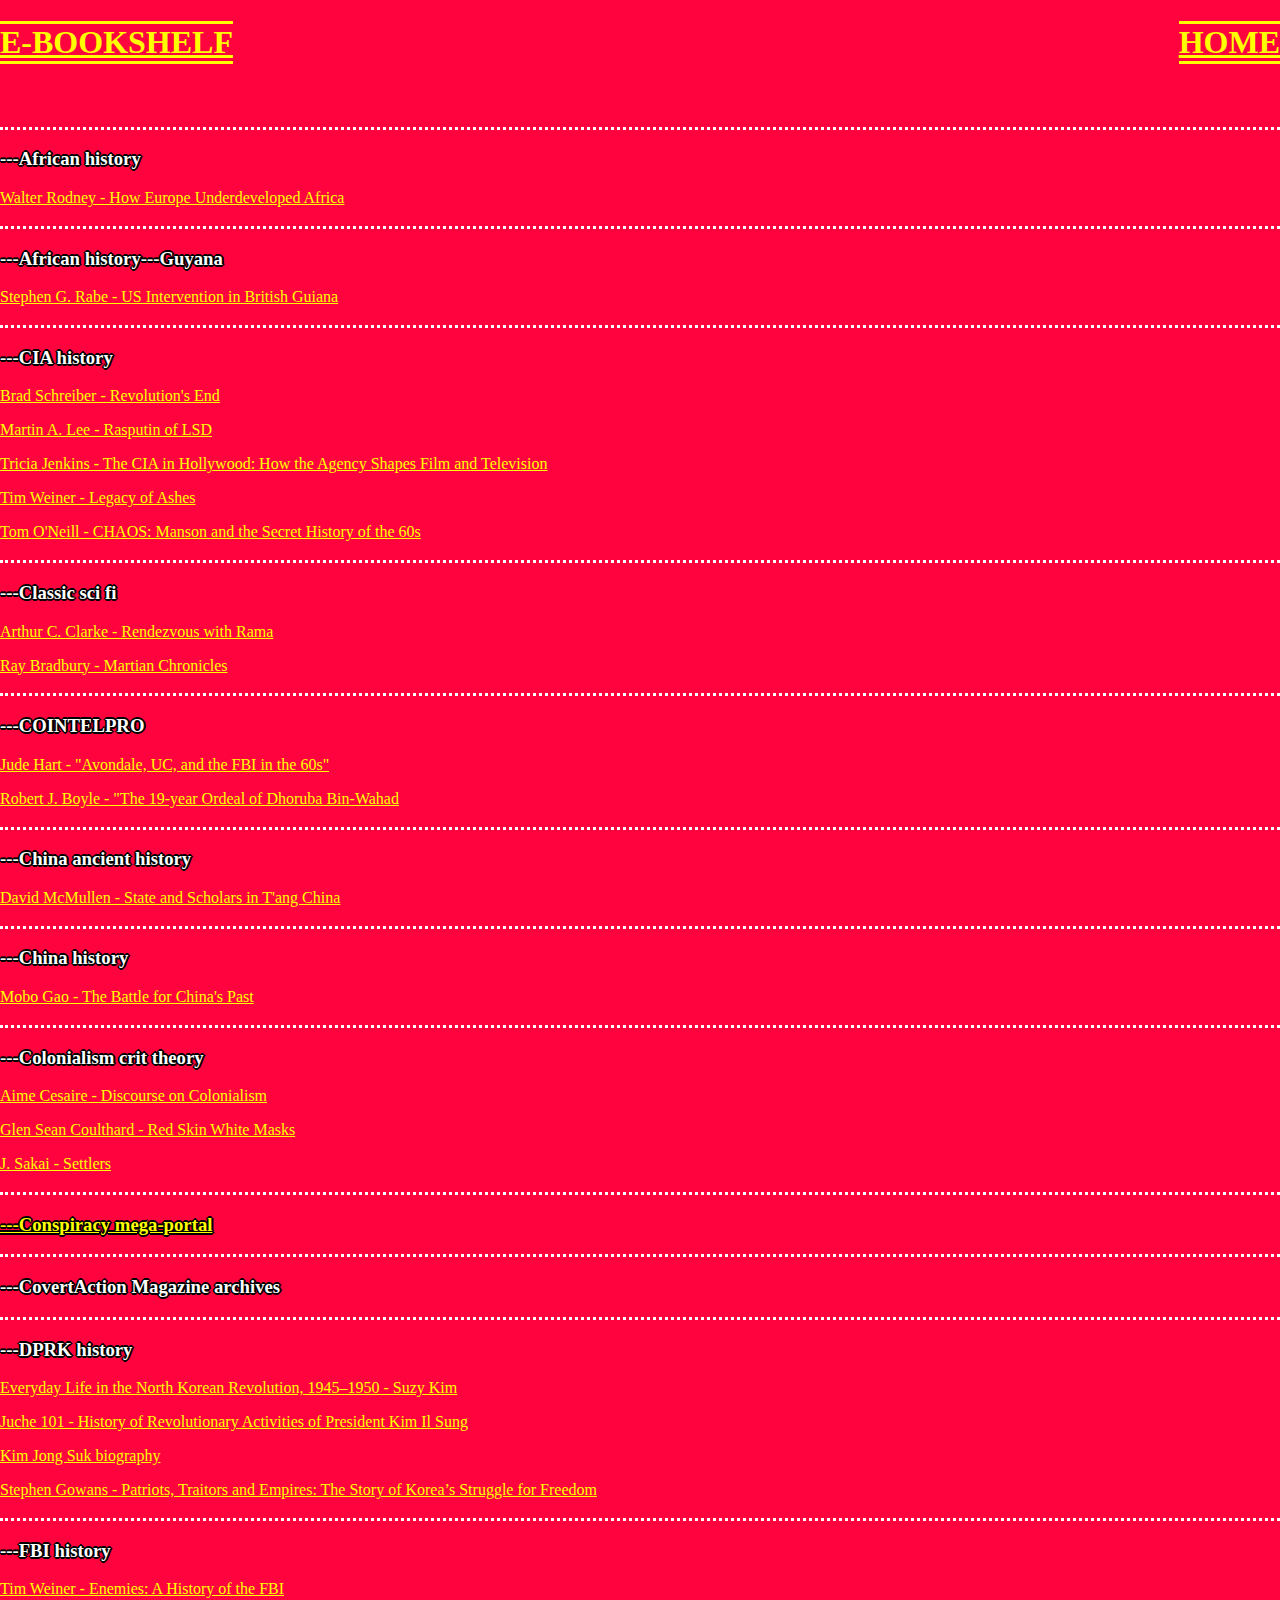
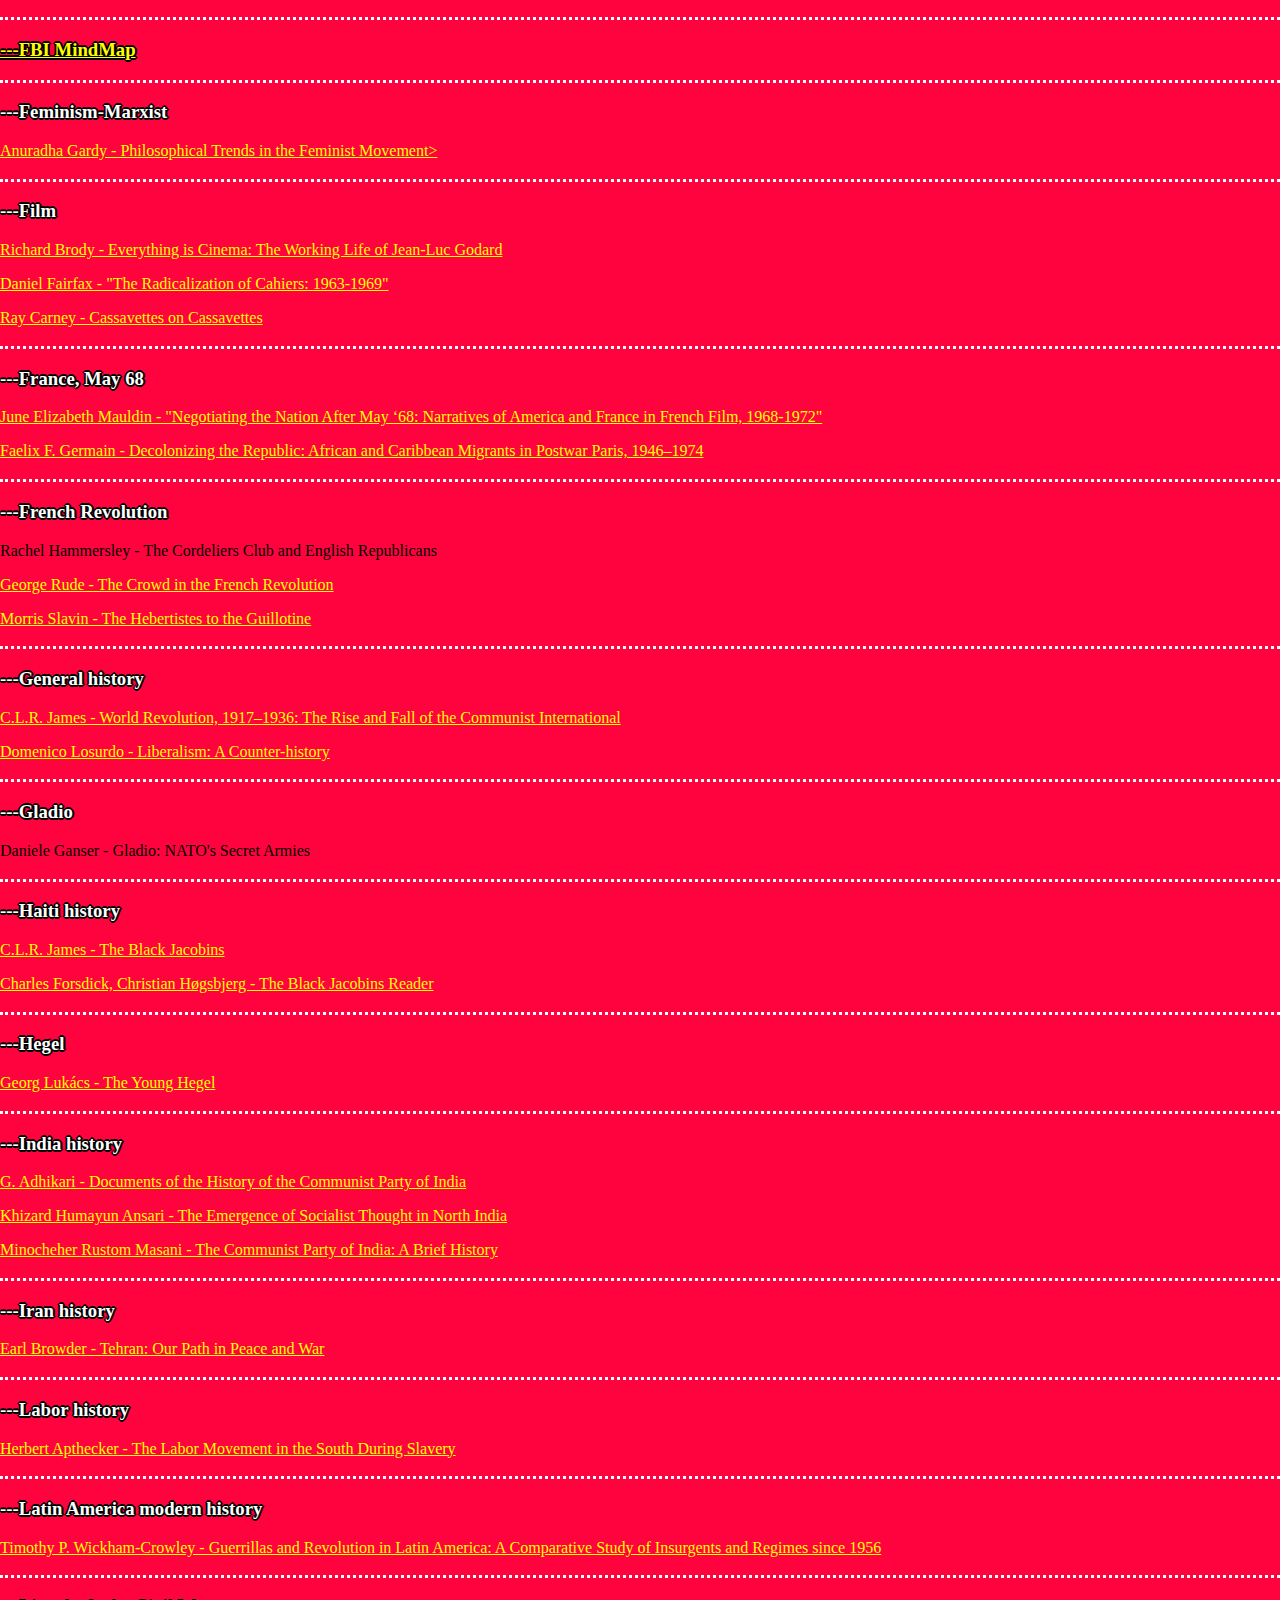
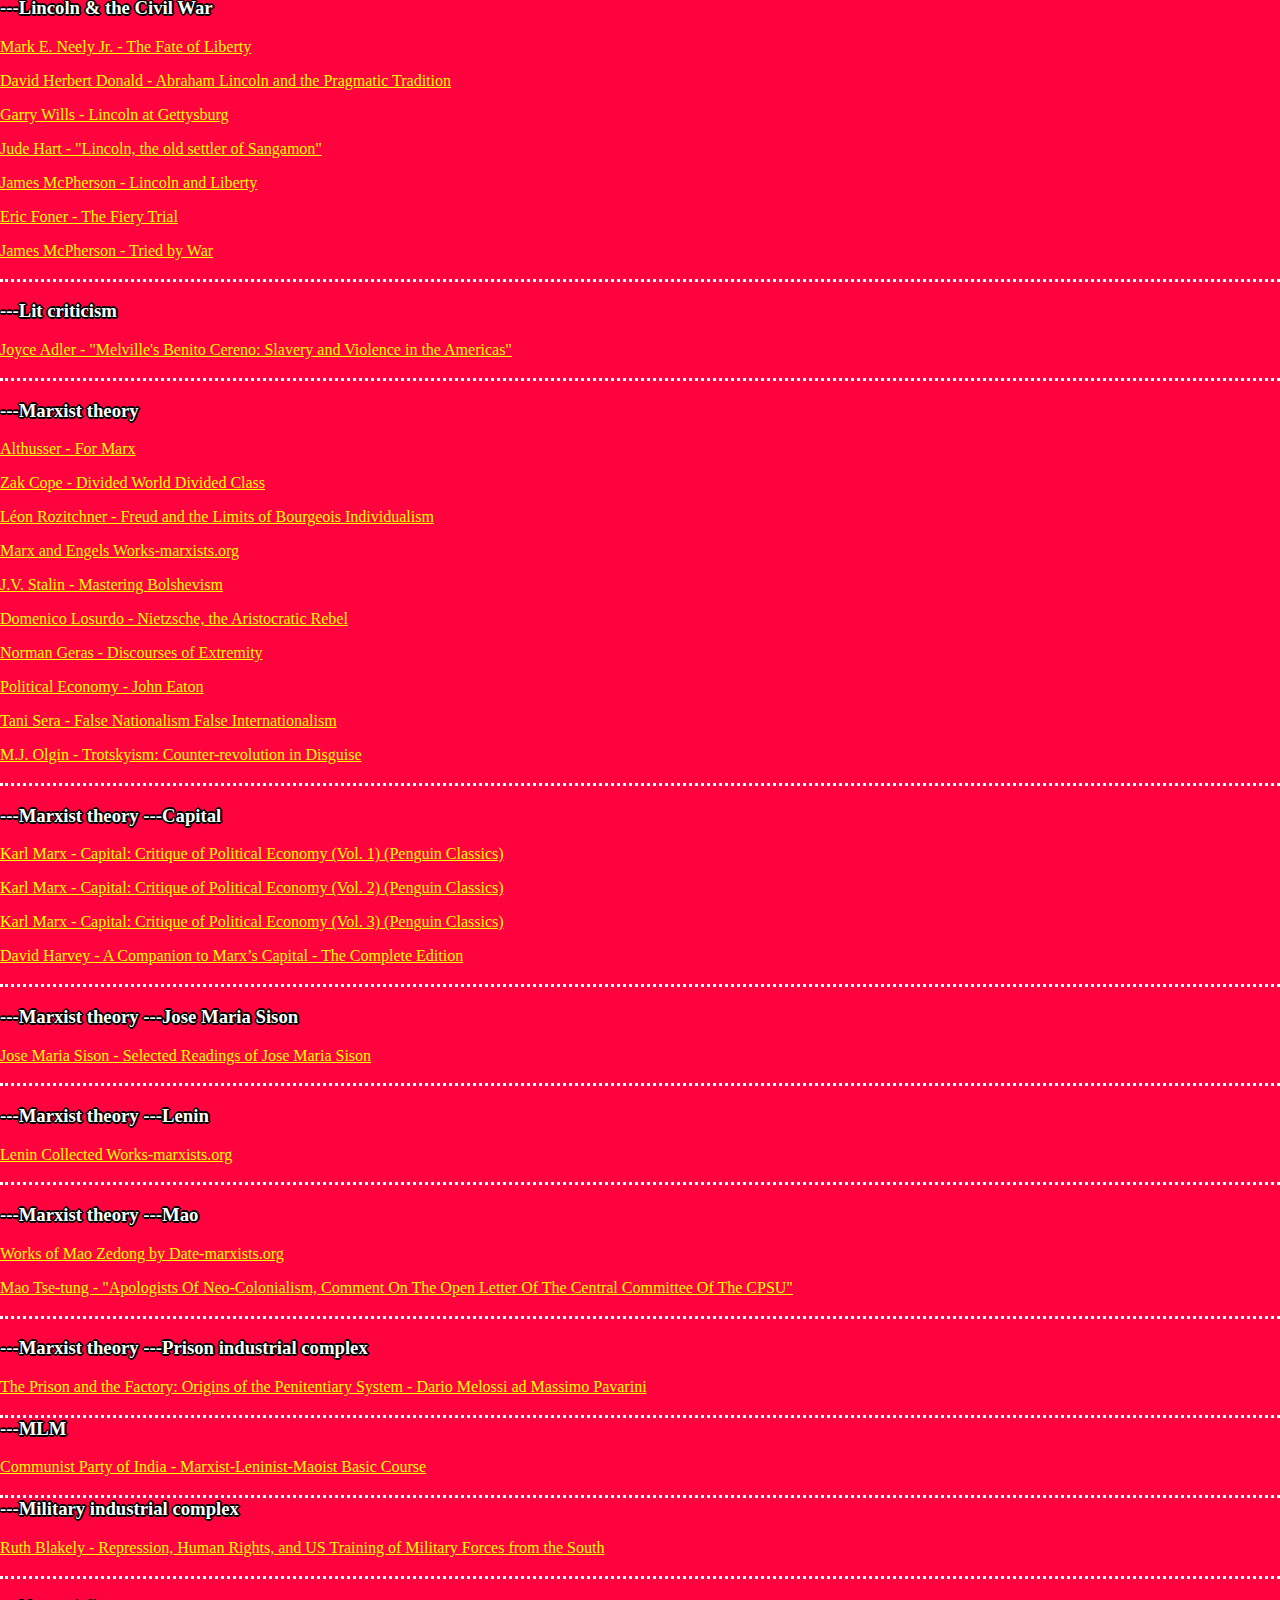
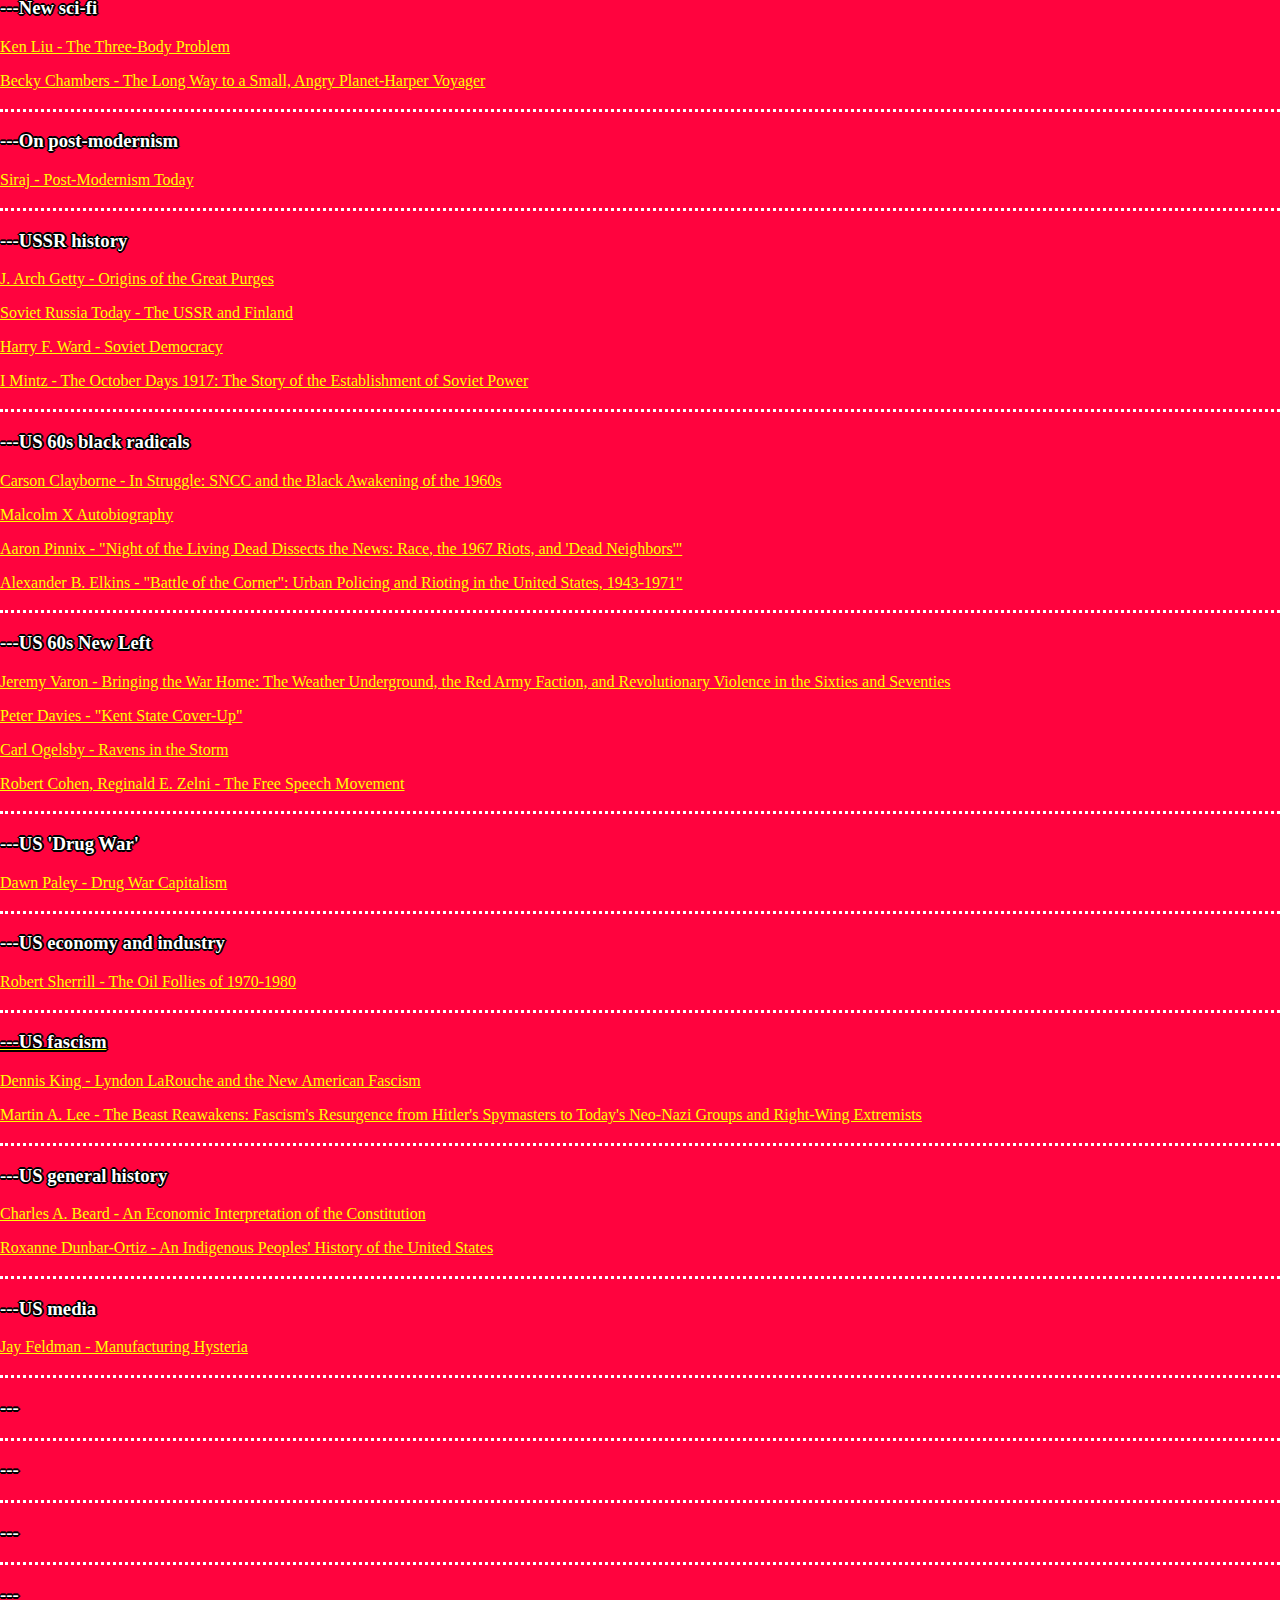
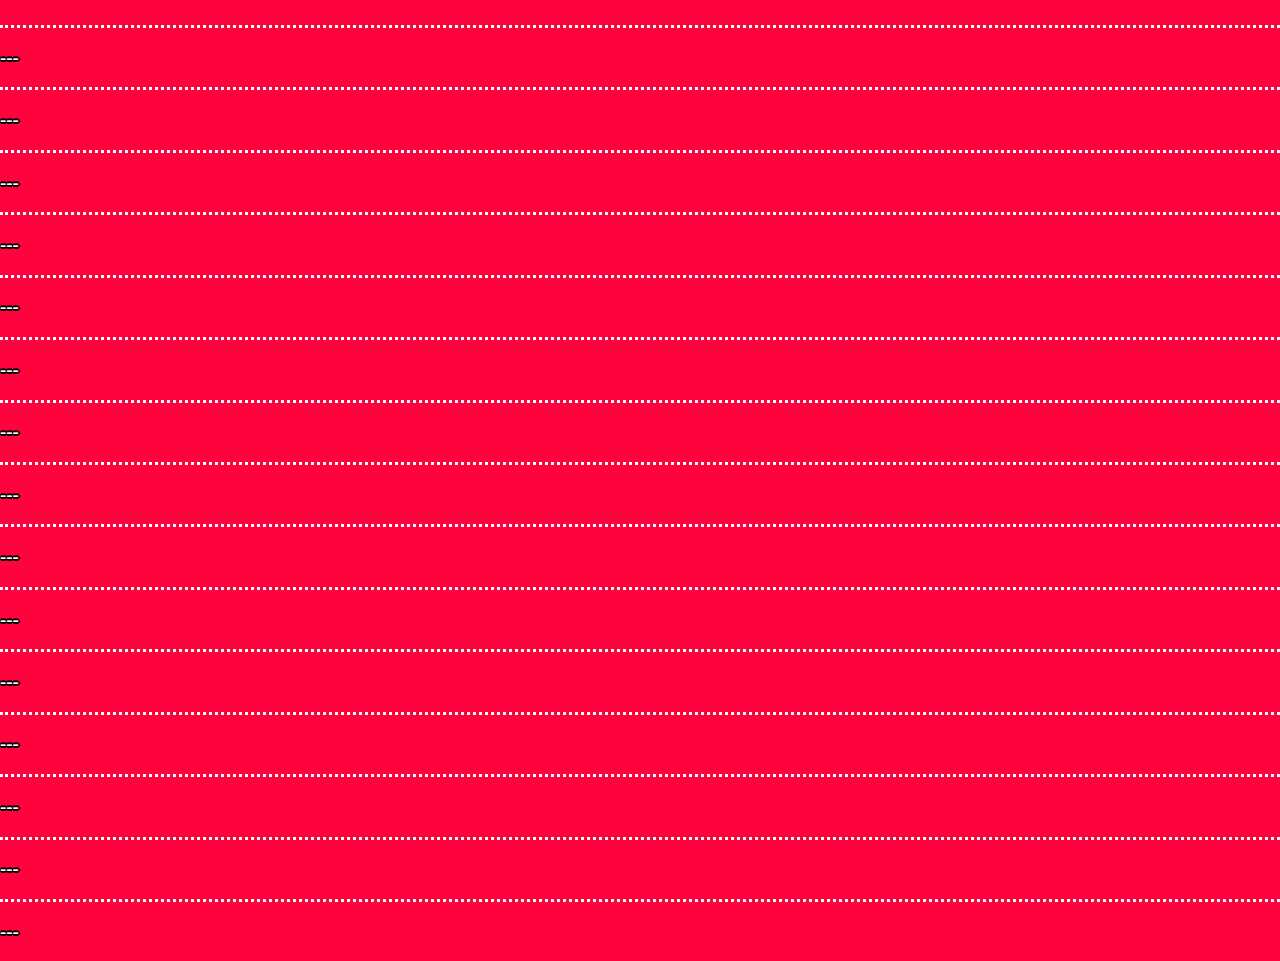
==== e-library website/bookshelf.html @ dd5282a6 "update 5-26" ====
<!DOCTYPE html>
<html>
 <head>
  <link href="css/style.css" rel="stylesheet">
 </head>

 <body>
 <h1 id="EBOOKSHELF"><a href="bookshelf.html">E-BOOKSHELF</a></h1> <h1 id="HOME"><a href="index.html">HOME</a></h1>
 <br>
 <div id=BOOKS>
  <div id=Africanhistory><h3><p>---African history</p></h3></div>
   <p><a href="https://f004.backblazeb2.com/file/ResearchPDFsBooks/e-Library/African+history/Babu%2C+Abdul+Rahman+Mohamed_Davis%2C+Angela+Yvonne_Harding%2C+Vincent_Hill%2C+Robert+A._Rodney%2C+Walter_Strickland%2C+William+-+How+Europe+Underdeveloped+Africa-Verso+Books+(2018).epub"target="_blank">Walter Rodney - How Europe Underdeveloped Africa</a></p>
  <div id=AfricanhistoryGuyana><h3><p>---African history---Guyana</p></h3></div>
   <p><a href="https://f004.backblazeb2.com/file/ResearchPDFsBooks/e-Library/African+history/Guyana/(The+New+Cold+War+History)+Stephen+G.+Rabe+-+U.S.+Intervention+in+British+Guiana_+A+Cold+War+Story-The+University+of+North+Carolina+Press+(2005).pdf"target="_blank">Stephen G. Rabe - US Intervention in British Guiana</a></p>
  <div id=CIAhistory><h3><p>---CIA history</p></h3></div>
   <p><a href="https://f004.backblazeb2.com/file/ResearchPDFsBooks/e-Library/CIA+history/Brad+Schreiber+-+Revolution%E2%80%99s+End_+The+Patty+Hearst+Kidnapping%2C+Mind+Control%2C+and+the+Secret+History+of+Donald+DeFreeze+and+the+SLA+(2016%2C+Skyhorse+Publishing)+-+libgen.lc.epub"target="_blank">Brad Schreiber - Revolution's End</a></p>
   <p><a href="https://f004.backblazeb2.com/file/ResearchPDFsBooks/e-Library/CIA+history/Lee%2CShlain+-+Acid+Dreams.+The+Complete+Social+History+of+LSD+(1985).pdf"target="_blank">Martin A. Lee - Rasputin of LSD</a></p>
   <p><a href="https://f004.backblazeb2.com/file/ResearchPDFsBooks/e-Library/CIA+history/The+CIA+in+Hollywood+How+the+Agency+Shapes+Film+and+Television+by+Tricia+Jenkins.pdf"target="_blank">Tricia Jenkins - The CIA in Hollywood: How the Agency Shapes Film and Television</a></p> 
   <p><a href="https://f004.backblazeb2.com/file/ResearchPDFsBooks/e-Library/CIA+history/Tim+Weiner+-+Legacy+of+Ashes_+The+History+of+the+CIA-Anchor+(2008).epub"target="_blank">Tim Weiner - Legacy of Ashes</a></p>
   <p><a href="https://f004.backblazeb2.com/file/ResearchPDFsBooks/e-Library/CIA+history/Tom%2BO%E2%80%99Neill_%2BDan%2BPiepenbring%2B-%2BChaos_%2BCharles%2BManson%2C%2Bthe%2BCIA%2C%2Band%2Bthe%2BSecret%2BHistory%2Bof%2Bthe%2BSixties-Little%2C%2BBrown%2Band%2BCompany%2B(2019).epub"target="_blank">Tom O'Neill - CHAOS: Manson and the Secret History of the 60s</a></p>
  <div id=Classicscifi><h3><p>---Classic sci fi</p></h3></div>
   <p><a href="https://f004.backblazeb2.com/file/ResearchPDFsBooks/e-Library/Classic+sci-fi/Arthur+C.+Clarke+-+Rendezvous+with+Rama-RosettaBooks+(2012).epub"target="_blank">Arthur C. Clarke - Rendezvous with Rama</a></p>
   <p><a href="https://f004.backblazeb2.com/file/ResearchPDFsBooks/e-Library/Classic+sci-fi/Ray+Bradbury+-+Martian+Chronicles-unknown+(1977).pdf"target="_blank">Ray Bradbury - Martian Chronicles</a></p>  
  <div id=COINTELPRO><h3><p>---COINTELPRO</p></h3></div>
   <p><a href="https://f004.backblazeb2.com/file/ResearchPDFsBooks/e-Library/COINTELPRO/Avondale%2C+UC%2C+and+the+FBI+in+the+60s.docx"target="_blank">Jude Hart - "Avondale, UC, and the FBI in the 60s"</a></p>
   <p><a href="https://f004.backblazeb2.com/file/ResearchPDFsBooks/e-Library/COINTELPRO/Robert+J.+Boyle+-+The+19-year+ordeal+of+dhoruba+bin-wahad.pdf"target="_blank">Robert J. Boyle - "The 19-year Ordeal of Dhoruba Bin-Wahad</a></p>
  <div id=Chinancienthistory><h3><p>---China ancient history</p></h3></div>
   <p><a href="https://f004.backblazeb2.com/file/ResearchPDFsBooks/e-Library/China+ancient+history/David+McMullen+-+State+And+Scholars+In+T%E2%80%99ang+China-Cambridge+University+Press+(1988).pdf"target="_blank">David McMullen - State and Scholars in T'ang China</a></p>  
  <div id=Chinahistory><h3><p>---China history</p></h3></div>
   <p><a href="https://f004.backblazeb2.com/file/ResearchPDFsBooks/e-Library/China+history/battle-for-chinas-past.pdf"target="_blank">Mobo Gao - The Battle for China's Past</a></p>
  <div id=Colonialism><h3><p>---Colonialism crit theory</p></h3></div>
   <p><a href="https://f004.backblazeb2.com/file/ResearchPDFsBooks/e-Library/Colonialism+crit+theory/Aime+Cesaire+-+Discourse+on+Colonialism-Monthly+Review+Press+(2001).pdf"target="_blank">Aime Cesaire - Discourse on Colonialism</a></p>
   <p><a href="https://f004.backblazeb2.com/file/ResearchPDFsBooks/e-Library/Colonialism+crit+theory/Coulthard+-+Red+Skin+White+Masks.pdf"target="_blank">Glen Sean Coulthard - Red Skin White Masks</a></p>
   <p><a href="https://f004.backblazeb2.com/file/ResearchPDFsBooks/e-Library/Colonialism+crit+theory/Coulthard+-+Red+Skin+White+Masks.pdf"target="_blank">J. Sakai - Settlers</a></p>
  <div id=Portal><h3><p><a href="portal.html">---Conspiracy mega-portal</a></p></h3></div>
  <div id=CovertAction><h3><p>---CovertAction Magazine archives</p></h3></div>
  <div id=DPRKhistory><h3><p>---DPRK history</p></h3></div>
   <p><a href="https://f004.backblazeb2.com/file/ResearchPDFsBooks/e-Library/DPRK+history/Everyday+Life+in+the+North+Korea+-+Suzy+Kim.pdf"target="_blank">Everyday Life in the North Korean Revolution, 1945–1950 - Suzy Kim</a></p>
   <p><a href="https://f004.backblazeb2.com/file/ResearchPDFsBooks/e-Library/DPRK+history/history+of+revolutionary+activities+of+president+kim+il+sung.pdf"target="_blank">Juche 101 - History of Revolutionary Activities of President Kim Il Sung</a></p>
   <p><a href="https://f004.backblazeb2.com/file/ResearchPDFsBooks/e-Library/DPRK+history/KIM-JONG-SUK-biography-e.pdf"target="_blank">Kim Jong Suk biography</a></p>
   <p><a href="https://f004.backblazeb2.com/file/ResearchPDFsBooks/e-Library/DPRK+history/Stephen+Gowans+-+Patriots%2C+Traitors+and+Empires_+The+Story+of+Korea%E2%80%99s+Struggle+for+Freedom+(2018%2C+Baraka+Books).pdf"target="_blank">Stephen Gowans - Patriots, Traitors and Empires: The Story of Korea’s Struggle for Freedom</a></p>
  <div id=FBIhistory><h3><p>---FBI history</p></h3></div>
   <p><a href="https://f004.backblazeb2.com/file/ResearchPDFsBooks/e-Library/FBI+history/Tim+Weiner+-+Enemies_+A+history+of+the+FBI-Random+House+(2012).epub"target="_blank">Tim Weiner - Enemies: A History of the FBI</a></p>
      <div id=FBImindmap><h3><p><a href="mindmap/fbimindmap.html">---FBI MindMap<a></p></h3></div>
  <div id=FeminismMarxist><h3><p>---Feminism-Marxist</p></h3></div>
   <p><a href="https://f004.backblazeb2.com/file/ResearchPDFsBooks/e-Library/FBI+history/Athan+G.+Theoharis+-+The+FBI+and+American+Democracy.pdf"target="_blank">Anuradha Gardy - Philosophical Trends in the Feminist Movement></a></p>
  <div id=Film><h3><p>---Film</p></h3></div>
   <p><a href="https://f004.backblazeb2.com/file/ResearchPDFsBooks/e-Library/Film/Richard+Brody+-+Everything+Is+Cinema_+The+Working+Life+of+Jean-Luc+Godard+(2009%2C+Picador)+-+libgen.lc.epub"target="_blank">Richard Brody - Everything is Cinema: The Working Life of Jean-Luc Godard</a></p>
   <p><a href="https://f004.backblazeb2.com/file/ResearchPDFsBooks/e-Library/Film/The+Radicalization+of+Cahiers+du+Cinema.pdf"target="_blank">Daniel Fairfax - "The Radicalization of Cahiers: 1963-1969"</a></p>
   <p><a href="https://f004.backblazeb2.com/file/ResearchPDFsBooks/e-Library/Film/Cassavetes%2C+John_+Carney%2C+Ray+-+Cassavetes+on+Cassavetes-Farrar%2C+Straus+and+Giroux+(2001).pdf"target="_blank">Ray Carney - Cassavettes on Cassavettes</a></p>
  <div id=May68><h3><p>---France, May 68</p></h3></div>
   <p><a href="https://f004.backblazeb2.com/file/ResearchPDFsBooks/e-Library/France%2C+May+68/Negotiating_the_nation_after_May__68___narratives_of_America_and_France_in_French_film__1968-1972.pdf"target="_blank">June Elizabeth Mauldin - "Negotiating the Nation After May ‘68: Narratives of America and France in French Film, 1968-1972"</a></p>
   <p><a href="https://f004.backblazeb2.com/file/ResearchPDFsBooks/e-Library/France%2C+May+68/Faelix+F.+Germain+-+Decolonizing+the+Republic_+African+and+Caribbean+Migrants+in+Postwar+Paris%2C+1946%E2%80%931974-Michigan+State+University+Press+(2016).pdf"target="_blank">Faelix F. Germain - Decolonizing the Republic: African and Caribbean Migrants in Postwar Paris, 1946–1974</a></p>
  <div id=FrenchRevolution><h3><p>---French Revolution</p></h3></div>
   <p><a href="https://f004.backblazeb2.com/file/ResearchPDFsBooks/e-Library/French+Revolution/Rachel+Hammersley+-+Cordeliers+Club+and+English+Republicans.pdf"target="_blank"></a>Rachel Hammersley - The Cordeliers Club and English Republicans</p>
   <p><a href="https://f004.backblazeb2.com/file/ResearchPDFsBooks/e-Library/French+Revolution/George+Rude+-+The+Crowd+in+the+French+Revolution-Oxford+University+Press+(1959).pdf"target="_blank">George Rude - The Crowd in the French Revolution</a></p>
   <p><a href="https://f004.backblazeb2.com/file/ResearchPDFsBooks/e-Library/French+Revolution/Morris+Slavin+-+The+H%C3%A9bertistes+to+the+guillotine_+anatomy+of+a+''conspiracy''+in+revolutionary+France-Louisiana+State+University+Press+(1994).epub"target="_blank">Morris Slavin - The Hebertistes to the Guillotine</a></p>
  <div id=Generalhistory><h3><p>---General history</p></h3></div>
   <p><a href="https://f004.backblazeb2.com/file/ResearchPDFsBooks/e-Library/General+history/(The+C.+L.+R.+James+Archives)+C.+L.+R.+James+-+World+Revolution%2C+1917%E2%80%931936_+The+Rise+and+Fall+of+the+Communist+International-Duke+University+Press+Books+(2017).epub"target="_blank">C.L.R. James - World Revolution, 1917–1936: The Rise and Fall of the Communist International</a></p>
   <p><a href="https://f004.backblazeb2.com/file/ResearchPDFsBooks/e-Library/General+history/Domenico+Losurdo+-+Liberalism_+A+Counter-History-Verso+(2011).pdf"target="_blank">Domenico Losurdo - Liberalism: A Counter-history</a></p>
  <div id=Gladio><h3><p>---Gladio</p></h3></div>
   <p><a href="https://f004.backblazeb2.com/file/ResearchPDFsBooks/e-Library/Gladio/(Contemporary+Security+Studies)+Ganser+Daniele+-+NATO's+Secret+Armies+-+Operation+Gladio+and+Terrorism+in+Western+Europe-Routledge+(2005).pdf"target="_blank"></a>Daniele Ganser - Gladio: NATO's Secret Armies</p>
  <div id=Haitihistory><h3><p>---Haiti history</p></h3></div>
   <p><a href="https://f004.backblazeb2.com/file/ResearchPDFsBooks/e-Library/Haiti+history/C.+L.+R.+James+-+The+Black+Jacobins_+Toussaint+L'Ouverture+and+the+San+Domingo+Revolution+(Second+Edition+Revised)+(1989).pdf"target="_blank">C.L.R. James - The Black Jacobins</a></p>
   <p><a href="https://f004.backblazeb2.com/file/ResearchPDFsBooks/e-Library/Haiti+history/(The+C.+L.+R.+James+Archives)+Charles+Forsdick%2C+Christian+H%C3%B8gsbjerg+-+The+Black+Jacobins+Reader-Duke+University+Press+Books+(2017).pdf"target="_blank">Charles Forsdick, Christian Høgsbjerg - The Black Jacobins Reader</a></p>
  <div id=Hegel><h3><p>---Hegel</p></h3></div>
   <p><a href="https://f004.backblazeb2.com/file/ResearchPDFsBooks/e-Library/Hegel/Georg+Luk%C3%A1cs+-+The+Young+Hegel-The+Merlin+Press+(1975).pdf"target="_blank">Georg Lukács - The Young Hegel</a></p>
  <div id=Indiahistory><h3><p>---India history</p></h3></div>
   <p><a href="https://f004.backblazeb2.com/file/ResearchPDFsBooks/e-Library/India+history/Documents+of+the+History+of+the+CPI.pdf"target="_blank">G. Adhikari - Documents of the History of the Communist Party of India</a></p>
   <p><a href="https://f004.backblazeb2.com/file/ResearchPDFsBooks/e-Library/India+history/Khizar+Humayun+Ansari+-+The+Emergence+of+Socialist+Thou.pdf"target="_blank">Khizard Humayun Ansari - The Emergence of Socialist Thought in North India</a></p>
   <p><a href="https://f004.backblazeb2.com/file/ResearchPDFsBooks/e-Library/India+history/The+Communist+Party+of+India;+-+Masani%2C+Minocheher+Rustom%2C+1905.pdf"target="_blank">Minocheher Rustom Masani - The Communist Party of India: A Brief History</a></p>
  <div id=Iranhistory><h3><p>---Iran history</p></h3></div>
   <p><a href="https://f004.backblazeb2.com/file/ResearchPDFsBooks/e-Library/Iran+history/TeheranOurPathinWarandPeace.pdf"target="_blank">Earl Browder - Tehran: Our Path in Peace and War</a></p>
  <div id=Laborhistory><h3><p>---Labor history</p></h3></div>
   <p><a href="https://f004.backblazeb2.com/file/ResearchPDFsBooks/e-Library/Labor+history/TheLaborMovementintheSouthDuringSlavery.pdf"target="_blank">Herbert Apthecker - The Labor Movement in the South During Slavery</a></p>
  <div id=LatinAmericamodhist><h3><p>---Latin America modern history</p></h3></div>
   <p><a href="https://f004.backblazeb2.com/file/ResearchPDFsBooks/e-Library/Latin+America+modern+history/Timothy+P.+Wickham-Crowley+-+Guerrillas+and+Revolution+in+Latin+America_+A+Comparative+Study+of+Insurgents+and+Regimes+since+1956-Princeton+University+Press+(1993).pdf"target="_blank">Timothy P. Wickham-Crowley - Guerrillas and Revolution in Latin America: A Comparative Study of Insurgents and Regimes since 1956</a></p>
  <div id=LincolnandCivilWar><h3><p>---Lincoln & the Civil War</p></h3></div>
   <p><a href="https://f004.backblazeb2.com/file/ResearchPDFsBooks/e-Library/Lincoln+%26+the+Civil+War/0195080327.pdf+-+The+Fate+of+Liberty+Abraham+Lin.epub"target="_blank">Mark E. Neely Jr. - The Fate of Liberty</a></p>
   <p><a href="https://f004.backblazeb2.com/file/ResearchPDFsBooks/e-Library/Lincoln+%26+the+Civil+War/Donald%2C+Lincoln+and+the+Pragmatic+Tradition(1).pdf"target="_blank">David Herbert Donald - Abraham Lincoln and the Pragmatic Tradition</a></p>
   <p><a href="https://f004.backblazeb2.com/file/ResearchPDFsBooks/e-Library/Lincoln+%26+the+Civil+War/Lincoln+at+Gettysburg+-+Garry+Wills.epub"target="_blank">Garry Wills - Lincoln at Gettysburg</a></p>
   <p><a href="https://f004.backblazeb2.com/file/ResearchPDFsBooks/e-Library/Lincoln+%26+the+Civil+War/lincoln+the+old+settler+of+sangamon.docx"target="_blank">Jude Hart - "Lincoln, the old settler of Sangamon"</a></p>
   <p><a href="https://f004.backblazeb2.com/file/ResearchPDFsBooks/e-Library/Lincoln+%26+the+Civil+War/McPherson%2C+Lincoln+and+Liberty(1).pdf"target="_blank">James McPherson - Lincoln and Liberty</a></p>
   <p><a href="https://f004.backblazeb2.com/file/ResearchPDFsBooks/e-Library/Lincoln+%26+the+Civil+War/The+Fiery+Trial_+Abraham+Lincol+-+Eric+Foner.epub"target="_blank">Eric Foner - The Fiery Trial</a></p>
   <p><a href="https://f004.backblazeb2.com/file/ResearchPDFsBooks/e-Library/Lincoln+%26+the+Civil+War/Tried+by+War+-+McPherson%2C+James+M_.epub"target="_blank">James McPherson - Tried by War</a></p>
  <div id=Litcriticism><h3><p>---Lit criticism</p></h3></div>
   <p><a href="https://f004.backblazeb2.com/file/ResearchPDFsBooks/e-Library/Lit+criticism/Benito+Cereno+and+Slavery.pdf"target="_blank">Joyce Adler - "Melville's Benito Cereno: Slavery and Violence in the Americas"</a></p>
  <div id=Marxisttheory><h3><p>---Marxist theory</p></h3></div>
   <p><a href="https://f004.backblazeb2.com/file/ResearchPDFsBooks/e-Library/Marxist+theory/Althusser+-+For+Marx.pdf"target="_blank">Althusser - For Marx</a></p>
   <p><a href="https://f004.backblazeb2.com/file/ResearchPDFsBooks/e-Library/Marxist+theory/Divided+World+Divided+Class+by+Zak+Cope.pdf"target="_blank">Zak Cope - Divided World Divided Class</a></p>
   <p><a href="https://f004.backblazeb2.com/file/ResearchPDFsBooks/e-Library/Marxist+theory/Freud+and+the+Limits+of+Bourgeois+Individualism-Brill+(2021).pdf"target="_blank">Léon Rozitchner - Freud and the Limits of Bourgeois Individualism</a></p>
   <p><a href="https://f004.backblazeb2.com/file/ResearchPDFsBooks/e-Library/Marxist+theory/Marx+and+Engels+Works+(marxists.org).txt"target="_blank">Marx and Engels Works-marxists.org</a></p>
   <p><a href="https://f004.backblazeb2.com/file/ResearchPDFsBooks/e-Library/Marxist+theory/Mastering+Bolshevism+-+J.V.+Stalin.pdf"target="_blank">J.V. Stalin - Mastering Bolshevism</a></p>
   <p><a href="https://f004.backblazeb2.com/file/ResearchPDFsBooks/e-Library/Marxist+theory/Nietzsche%2C+the+Aristocratic+Reb+-+Unknown.pdf"target="_blank">Domenico Losurdo - Nietzsche, the Aristocratic Rebel</a></p>
   <p><a href="https://f004.backblazeb2.com/file/ResearchPDFsBooks/e-Library/Marxist+theory/Norman+Geras+-+Discourses+of+extremity+_+radical+ethics+and+post-Marxist+extravagances-Verso+(1990).pdf"target="_blank">Norman Geras - Discourses of Extremity</a></p>
   <p><a href="https://f004.backblazeb2.com/file/ResearchPDFsBooks/e-Library/Marxist+theory/Political+economy+_+a+Marxist+t+-+Eaton%2C+John%2C+1909-.pdf"target="_blank">Political Economy - John Eaton</a></p>
   <p><a href="https://f004.backblazeb2.com/file/ResearchPDFsBooks/e-Library/Marxist+theory/TANI_SERA_FalseNationalismFalseInternationalism.pdf"target="_blank">Tani Sera - False Nationalism False Internationalism</a></p>
   <p><a href="https://f004.backblazeb2.com/file/ResearchPDFsBooks/e-Library/Marxist+theory/Trotskyism+Counter-Revolution+in+Disguise+(Moissaye+J.+Olgin)+(z-lib.org).epub"target="_blank">M.J. Olgin - Trotskyism: Counter-revolution in Disguise</a></p>
  <div id=Capital><h3><p>---Marxist theory ---Capital</p></h3></div>
   <p><a href="https://f004.backblazeb2.com/file/ResearchPDFsBooks/e-Library/Marxist+theory/Capital/(Penguin+Classics)+Karl+Marx+-+Capital_+Critique+of+Political+Economy.+1-Penguin+Classics+(1992).pdf"target="_blank">Karl Marx - Capital: Critique of Political Economy (Vol. 1) (Penguin Classics)</a></p>
   <p><a href="https://f004.backblazeb2.com/file/ResearchPDFsBooks/e-Library/Marxist+theory/Capital/(Penguin+Classics)+Karl+Marx+-+Capital_+Critique+of+Political+Economy.+2-Penguin+Classics+(1992).pdf"target="_blank">Karl Marx - Capital: Critique of Political Economy (Vol. 2) (Penguin Classics)</a></p>
   <p><a href="https://f004.backblazeb2.com/file/ResearchPDFsBooks/e-Library/Marxist+theory/Capital/(Penguin+Classics)+Karl+Marx+-+Capital_+Critique+of+Political+Economy.+3-Penguin+Classics+(1992).pdf"target="_blank">Karl Marx - Capital: Critique of Political Economy (Vol. 3) (Penguin Classics)</a></p>
   <p><a href="https://f004.backblazeb2.com/file/ResearchPDFsBooks/e-Library/Marxist+theory/Capital/David+Harvey+-+A+Companion+to+Marx%E2%80%99s+Capital+-+The+Complete+Edition+(2018%2C+Verso+Books)+-+libgen.lc.epub"target="_blank">David Harvey - A Companion to Marx’s Capital - The Complete Edition</a></p>
  <div id=JoseMariaSison><h3><p>---Marxist theory ---Jose Maria Sison</p></h3></div>
   <p><a href="https://f004.backblazeb2.com/file/ResearchPDFsBooks/e-Library/Marxist+theory/Jose+Maria+Sison/B07-Selected-Readings-of-Jose-Maria-Sison.pdf"target="_blank">Jose Maria Sison - Selected Readings of Jose Maria Sison</a></p>
  <div id=Lenin><h3><p>---Marxist theory ---Lenin</p></h3></div>
   <p><a href="https://f004.backblazeb2.com/file/ResearchPDFsBooks/e-Library/Marxist+theory/Lenin/Lenin+Collected+Works+(marxists.org).txt"target="_blank">Lenin Collected Works-marxists.org</a></p>
  <div id=Mao><h3><p>---Marxist theory ---Mao</p></h3></div>
   <p><a href="https://f004.backblazeb2.com/file/ResearchPDFsBooks/e-Library/Marxist+theory/Mao/Works+of+Mao+Zedong+by+Date+(marxists.org).txt"target="_blank">Works of Mao Zedong by Date-marxists.org</a></p>
   <p><a href="https://f004.backblazeb2.com/file/ResearchPDFsBooks/e-Library/Marxist+theory/Mao/Apologists+of+Neo-Colonialism.pdf"target="_blank">Mao Tse-tung - "Apologists Of Neo-Colonialism, Comment On The Open Letter Of The Central Committee Of The CPSU"</a></p>
  <div id=Prisonindustrial><h3><p>---Marxist theory ---Prison industrial complex</p></h3></div>
   <p><a href="https://f004.backblazeb2.com/file/ResearchPDFsBooks/e-Library/Marxist+theory/Prison+industrial+complex/The_Prison_and_the_Factory_Origins_of_th.pdf"target="_blank">The Prison and the Factory: Origins of the Penitentiary System - Dario Melossi ad Massimo Pavarini</a></p>
  <div id=MLM><p><h3>---MLM</p></h3></div>
   <p><a href="https://f004.backblazeb2.com/file/ResearchPDFsBooks/e-Library/Marxist+theory/MLM/S01-MLM-Basic-Course-Revised-14th-Printing.pdf"target="_blank">Communist Party of India - Marxist-Leninist-Maoist Basic Course</a></p>
  <div id=Militaryindustrialcomplex><p><h3>---Military industrial complex</p></h3></div>
   <p><a href="https://f004.backblazeb2.com/file/ResearchPDFsBooks/e-Library/Military+industrial+complex/usrepression.pdf"target="_blank">Ruth Blakely - Repression, Human Rights, and US Training of Military Forces from the South</a></p> 
  <div id=Newscifi><h3><p>---New sci-fi</p></h3></div>
   <p><a href="https://f004.backblazeb2.com/file/ResearchPDFsBooks/e-Library/New+sci-fi/(Remembrance+of+Earth%E2%80%99s+Past+1)+Liu+Cixin_+Cixin+Liu_+Ken+Liu+-+The+Three-Body+Problem+(Remembrance+of+Earth%E2%80%99s+Past+%231)-Tor+Books+(2014).epub"target="_blank">Ken Liu - The Three-Body Problem</a></p>
   <p><a href="https://f004.backblazeb2.com/file/ResearchPDFsBooks/e-Library/New+sci-fi/Becky+Chambers+-+The+Long+Way+to+a+Small%2C+Angry+Planet-Harper+Voyager+(2014).epub"target="_blank">Becky Chambers - The Long Way to a Small, Angry Planet-Harper Voyager</a></p>
  <div id=Postmodernism><h3><p>---On post-modernism</p></h3></div>
   <p><a href="https://f004.backblazeb2.com/file/ResearchPDFsBooks/e-Library/On+post-modernism/S16-Post-modernism-Today-4th-Printing.pdf"target="_blank">Siraj - Post-Modernism Today</a></p>
  <div id=USSRhistory><h3><p>---USSR history</p></h3></div>
   <p><a href="https://f004.backblazeb2.com/file/ResearchPDFsBooks/e-Library/Soviet+history/(Cambridge+Russian%2C+Soviet+and+Post-Soviet+Studies)+John+Archibald+Getty+-+Origins+of+the+Great+Purges_+The+Soviet+Communist+Party+Reconsidered%2C+1933-1938-Cambridge+University+Press+(1987).pdf"target="_blank">J. Arch Getty - Origins of the Great Purges</a></p>
   <p><a href="https://f004.backblazeb2.com/file/ResearchPDFsBooks/e-Library/Soviet+history/Finland.epub"target="_blank">Soviet Russia Today - The USSR and Finland</a></p>
   <p><a href="https://f004.backblazeb2.com/file/ResearchPDFsBooks/e-Library/Soviet+history/Soviet+Democracy+(Harry+F.+Ward)+(z-lib.org).pdf"target="_blank">Harry F. Ward - Soviet Democracy</a></p>
   <p><a href="https://f004.backblazeb2.com/file/ResearchPDFsBooks/e-Library/Soviet+history/The_October_days__1917__The_story_of_the_establishment_of_soviet_power.pdf"target="_blank">I Mintz - The October Days 1917: The Story of the Establishment of Soviet Power</a></p>
  <div id=60sblackradicals><h3><p>---US 60s black radicals</p></h3></div>
   <p><a href="https://f004.backblazeb2.com/file/ResearchPDFsBooks/e-Library/US+60s+Black+radicals/In+struggle+_+SNCC+and+the+Blac+-+Carson%2C+Clayborne%2C+1944-.pdf"target="_blank">Carson Clayborne - In Struggle: SNCC and the Black Awakening of the 1960s</a></p>
   <p><a href="https://f004.backblazeb2.com/file/ResearchPDFsBooks/e-Library/US+60s+Black+radicals/Malcolm+X+Autobiography.epub"target="_blank">Malcolm X Autobiography</p>
   <p><a href="https://f004.backblazeb2.com/file/ResearchPDFsBooks/e-Library/US+60s+Black+radicals/Night_of_the_Living_Dead_Dissects_the_N.pdf"target="_blank">Aaron Pinnix - "Night of the Living Dead Dissects the News: Race, the 1967 Riots, and 'Dead Neighbors'"</a></p>
   <p><a href="https://f004.backblazeb2.com/file/ResearchPDFsBooks/e-Library/US+60s+Black+radicals/Urban+Policing+and+60s+City+Violence.pdf"target="_blank">Alexander B. Elkins - "Battle of the Corner": Urban Policing and Rioting in the United States, 1943-1971"</a></p>
  <div id=NewLeft><h3><p>---US 60s New Left</p></h3></div>
   <p><a href="https://f004.backblazeb2.com/file/ResearchPDFsBooks/e-Library/US+60s+New+Left/Jeremy+Varon+-+Bringing+the+War+Home_+The+Weather+Underground%2C+the+Red+Army+Faction%2C+and+Revolutionary+Violence+in+the+Sixties+and+Seventies+(2004).pdf"target="_blank">Jeremy Varon - Bringing the War Home: The Weather Underground, the Red Army Faction, and Revolutionary Violence in the Sixties and Seventies</a></p>
   <p><a href="https://researchpdfsbooks.s3.us-west-004.backblazeb2.com/e-Library/US+60s+New+Left/kent+state+cover+up.pdf?versionId=4_z72429e95531bd6957dff0d16_f1129ccff99a790b1_d20220516_m233016_c004_v0402003_t0026_u01652743816752"target="_blank">Peter Davies - "Kent State Cover-Up"</p>
   <p><a href="https://f004.backblazeb2.com/file/ResearchPDFsBooks/e-Library/US+60s+New+Left/Ravens+in+the+Storm+-+Carl+Oglesby.pdf"target="_blank">Carl Ogelsby - Ravens in the Storm</a></p>
   <p><a href="https://f004.backblazeb2.com/file/ResearchPDFsBooks/e-Library/US+60s+New+Left/Robert+Cohen%2C+Reginald+E.+Zelni+-+The+Free+Speech+Movement+Reflec.pdf"target="_blank">Robert Cohen, Reginald E. Zelni - The Free Speech Movement</a></p>
  <div id=DrugWar><h3><p>---US 'Drug War'</p></h3></div>
   <p><a href="https://f004.backblazeb2.com/file/ResearchPDFsBooks/e-Library/US+'Drug+War'/Drug+War+Capitalism+-+Dawn+Paley.epub"target="_blank">Dawn Paley - Drug War Capitalism</a></p>
  <div id=USeconomyindustry><h3><p>---US economy and industry</p></h3></div>
   <p><a href="https://f004.backblazeb2.com/file/ResearchPDFsBooks/e-Library/US+economy+and+industry/The+oil+follies+of+1970-1980+_+-+Sherrill%2C+Robert.pdf"target="_blank">Robert Sherrill - The Oil Follies of 1970-1980</p> 
  <div id=USfascism><h3><p>---US fascism</p></h3></div>
   <p><a href="https://f004.backblazeb2.com/file/ResearchPDFsBooks/e-Library/US+fascism/Lyndon+LaRouche+and+the+new+Ame+-+King%2C+Dennis.pdf"target="_blank">Dennis King - Lyndon LaRouche and the New American Fascism</a></p>
   <p><a href="https://f004.backblazeb2.com/file/ResearchPDFsBooks/e-Library/US+fascism/Martin+A.+Lee+-+The+Beast+Reawakens_+Fascism's+Resurgence+from+Hitler's+Spymasters+to+Today's+Neo-Nazi+Groups+and+Right-Wing+Extremists-Routledge+(1999).pdf"target="_blank">Martin A. Lee - The Beast Reawakens: Fascism's Resurgence from Hitler's Spymasters to Today's Neo-Nazi Groups and Right-Wing Extremists</a></p>
  <div id=Usgenhistory><h3><p>---US general history</p></h3></div>
   <p><a href="https://f004.backblazeb2.com/file/ResearchPDFsBooks/e-Library/US+general+history/Beard%2C+Charles+A+-+An+Economic+Interpretation+of+the+Constitution+of+the+United+States-Dover+Publications+(2012).epub"target="_blank">Charles A. Beard - An Economic Interpretation of the Constitution</a></p>
   <p><a href="https://f004.backblazeb2.com/file/ResearchPDFsBooks/e-Library/US+general+history/Roxanne+Dunbar-Ortiz+-+An+Indigenous+Peoples'+History+of+the+United+States.pdf"target="_blank">Roxanne Dunbar-Ortiz - An Indigenous Peoples' History of the United States</a></p>
  <div id=Usmedia><h3><p>---US media</p></h3></div>
   <p><a href="https://f004.backblazeb2.com/file/ResearchPDFsBooks/e-Library/US+media/Jay%2BFeldman%2B-%2BManufacturing%2BHysteria_%2BA%2BHistory%2Bof%2BScapegoating%2C%2BSurveillance%2C%2Band%2BSecrecy%2Bin%2BModern%2BAmerica-Pantheon%2BBooks%2B(2011).epub"target="_blank">Jay Feldman - Manufacturing Hysteria</a><p>
  <div id=COINTELPRO><h3><p>---</p></h3></div>
  <div id=COINTELPRO><h3><p>---</p></h3></div>
  <div id=COINTELPRO><h3><p>---</p></h3></div>
  <div id=COINTELPRO><h3><p>---</p></h3></div>
  <div id=COINTELPRO><h3><p>---</p></h3></div>
  <div id=COINTELPRO><h3><p>---</p></h3></div>
  <div id=COINTELPRO><h3><p>---</p></h3></div>
  <div id=COINTELPRO><h3><p>---</p></h3></div>
  <div id=COINTELPRO><h3><p>---</p></h3></div>
  <div id=DPRKhistory><h3><p>---</p></h3></div>
  <div id=COINTELPRO><h3><p>---</p></h3></div>
  <div id=COINTELPRO><h3><p>---</p></h3></div>
  <div id=COINTELPRO><h3><p>---</p></h3></div>
  <div id=COINTELPRO><h3><p>---</p></h3></div>
  <div id=COINTELPRO><h3><p>---</p></h3></div>
  <div id=COINTELPRO><h3><p>---</p></h3></div>
  <div id=COINTELPRO><h3><p>---</p></h3></div>
  <div id=COINTELPRO><h3><p>---</p></h3></div>
  <div id=COINTELPRO><h3><p>---</p></h3></div>
 </div>
 </body>  
</html>
---- e-library website/css/style.css ----
body {
 background-color: #ff033e;
 margin:0;
 padding:0;
}

h1#CONTROLLEDOPPOSITIONELIBRARY {
 padding-top:10px;
 padding-bottom:10px;
 border-left:dotted;
 border-right:dotted;
 border-top:solid;
 border-bottom:solid;
 color:yellow;
 text-align: center;
 text-decoration:underline;
}

h1#EBOOKSHELF {
 color:yellow;
 border-top:solid;
 border-bottom:solid;
 vertical-align:top; 
 float:left;
}

h1#HOME {
 color:yellow;
 border-top:solid;
 border-bottom:solid;
 vertical-align:top;
 float:right;
}

h2#GROUPEDBYTOPIC {
 border-bottom:groove 14px #e52b50;
 padding-top:10px;
 padding-bottom:10px;
 color:yellow;
}

table.shelf {
 table-layout: auto;
 width: 100%;
 border-left:dotted;
 border-right:dotted;
}

a {
 color:yellow;
}

h3 {
 color:white;
 border-top:dotted;
 text-shadow: 2px 0 0 #000000, -2px 0 0 #000000, 0 2px 0 #000000, 0 -2px 0 #000000, 1px 1px #000000, -1px -1px 0 #000000, 1px -1px 0 #000000, -1px 1px 0 #000000;
}

footer {
 border-bottom:groove 14px #e52b50;
}

div#BOOKS {
 padding-top:90px;
}

div#portal {

 border-left:dotted;
 border-right:dotted;
}

h1#portal1 {
 color:yellow;
 width:100%;
 border-top:dotted;
 vertical-align:top;
 text-align:center;
}
 
tfoot#bookshelffoot {
}
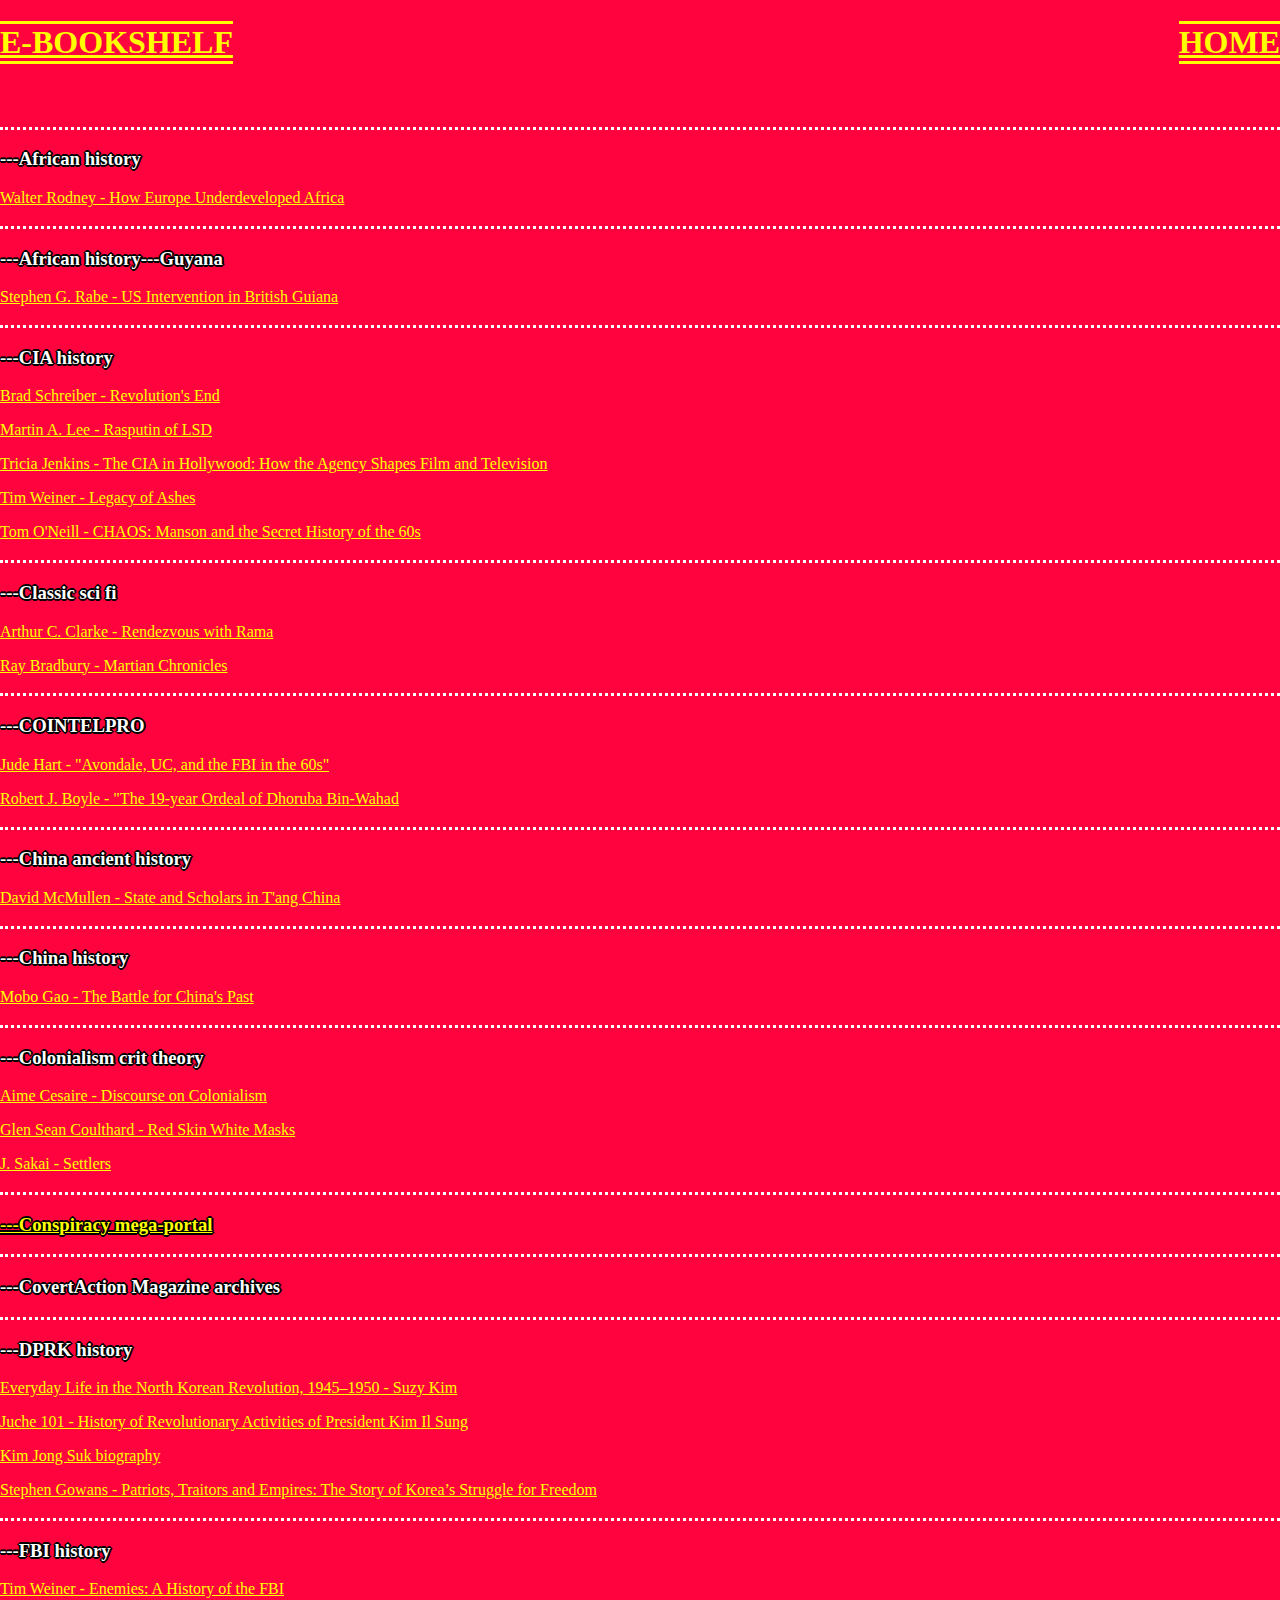
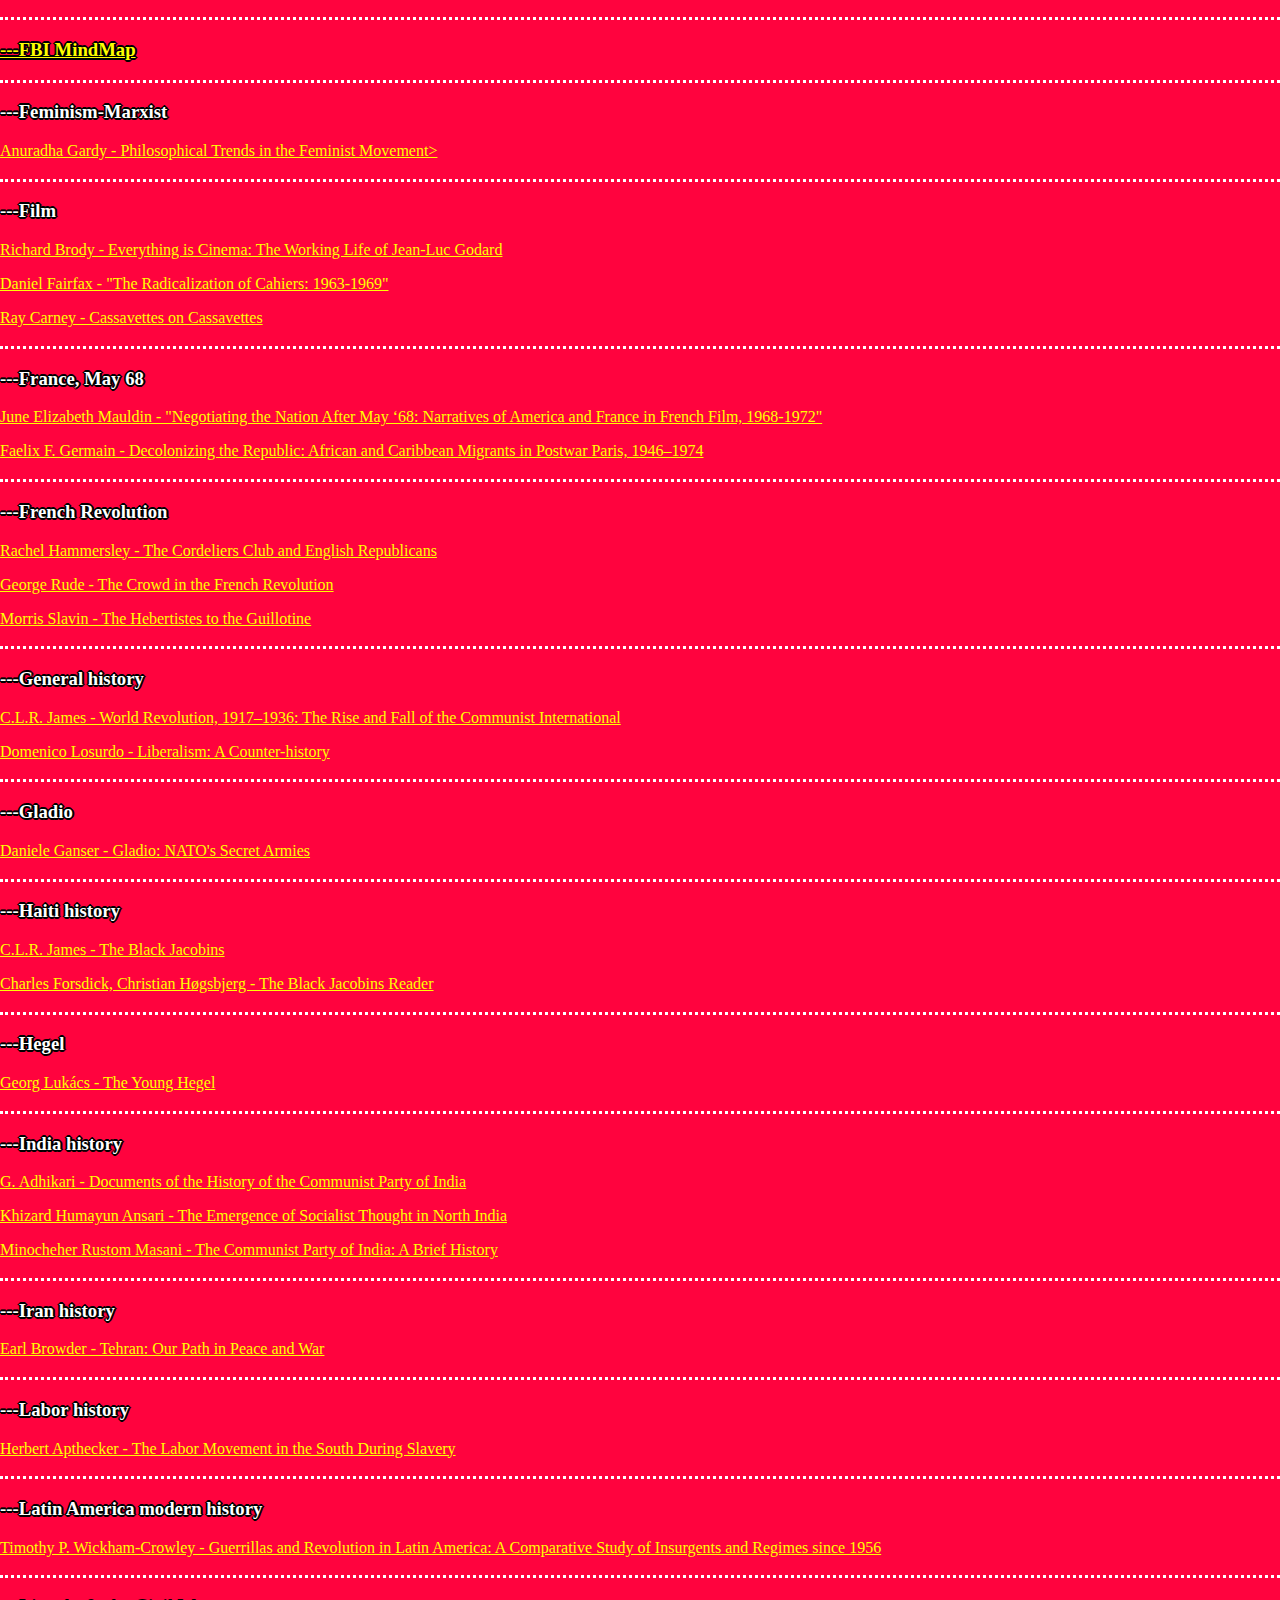
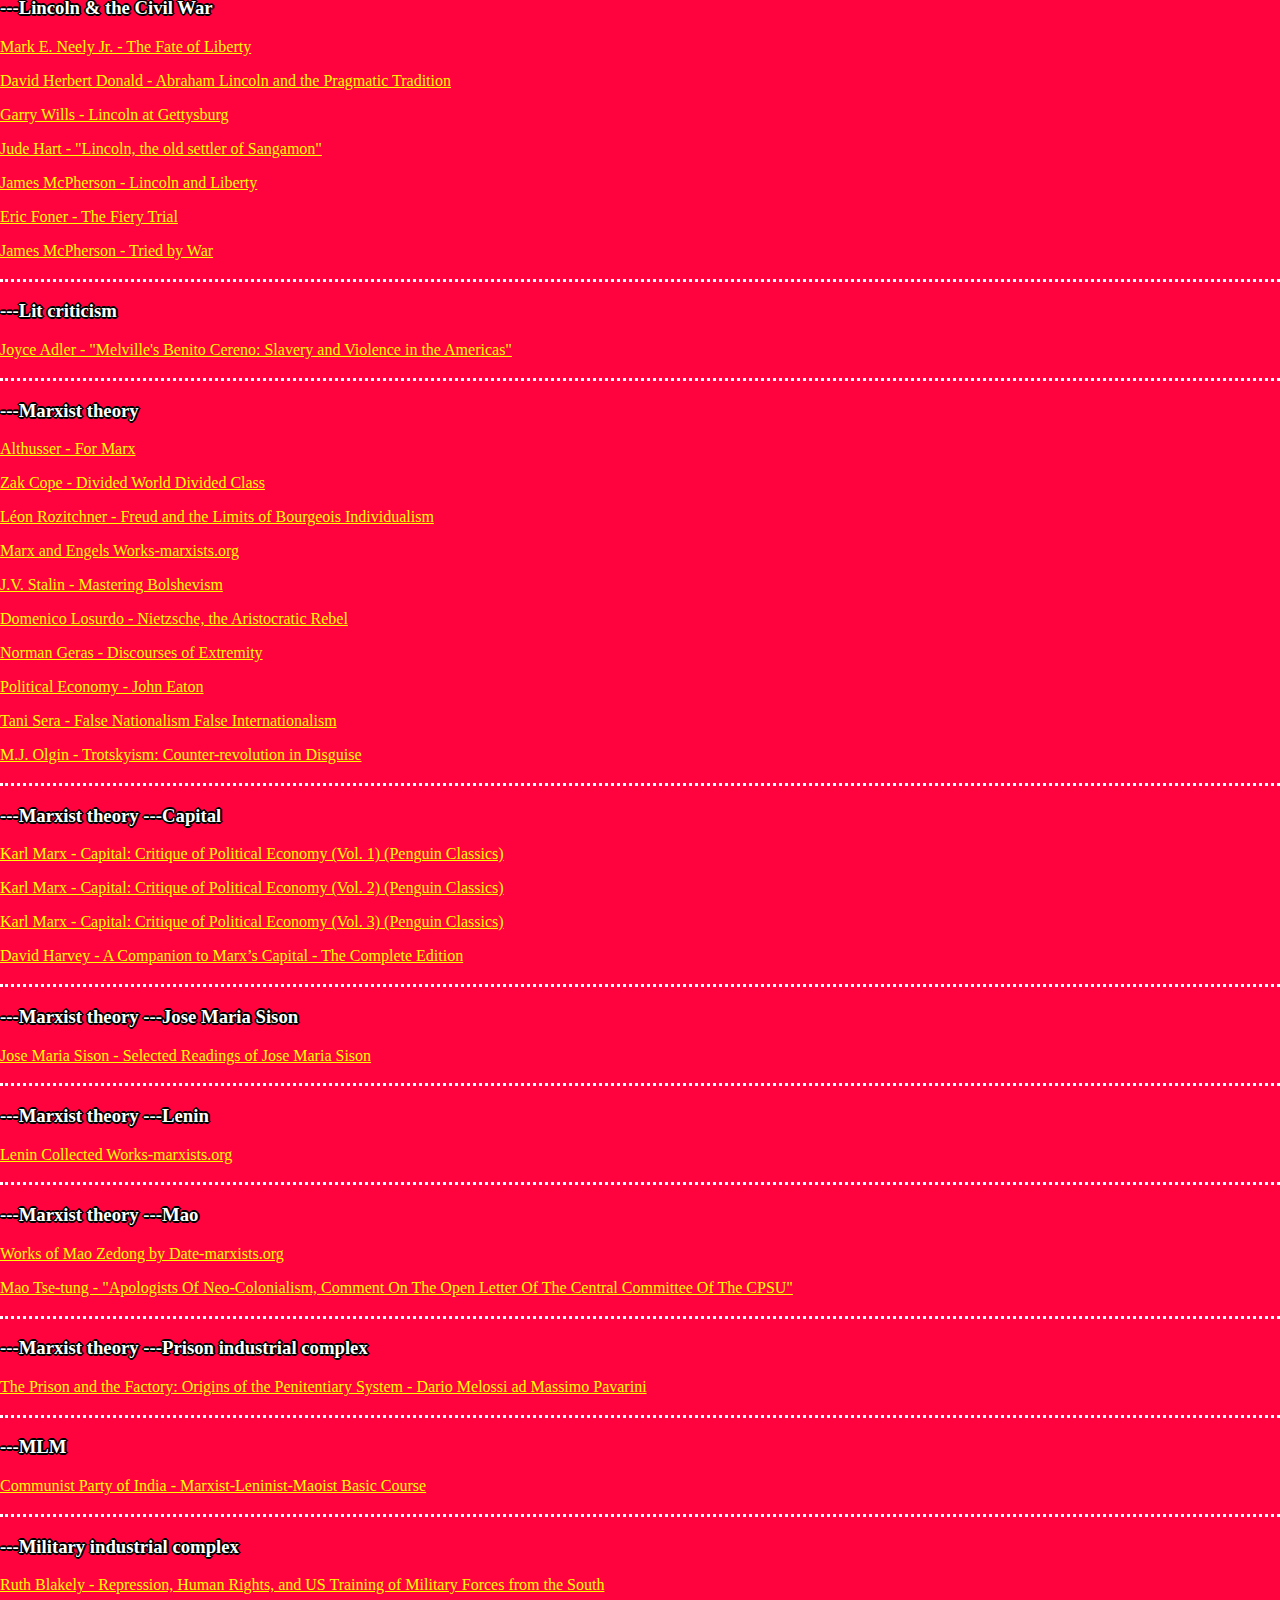
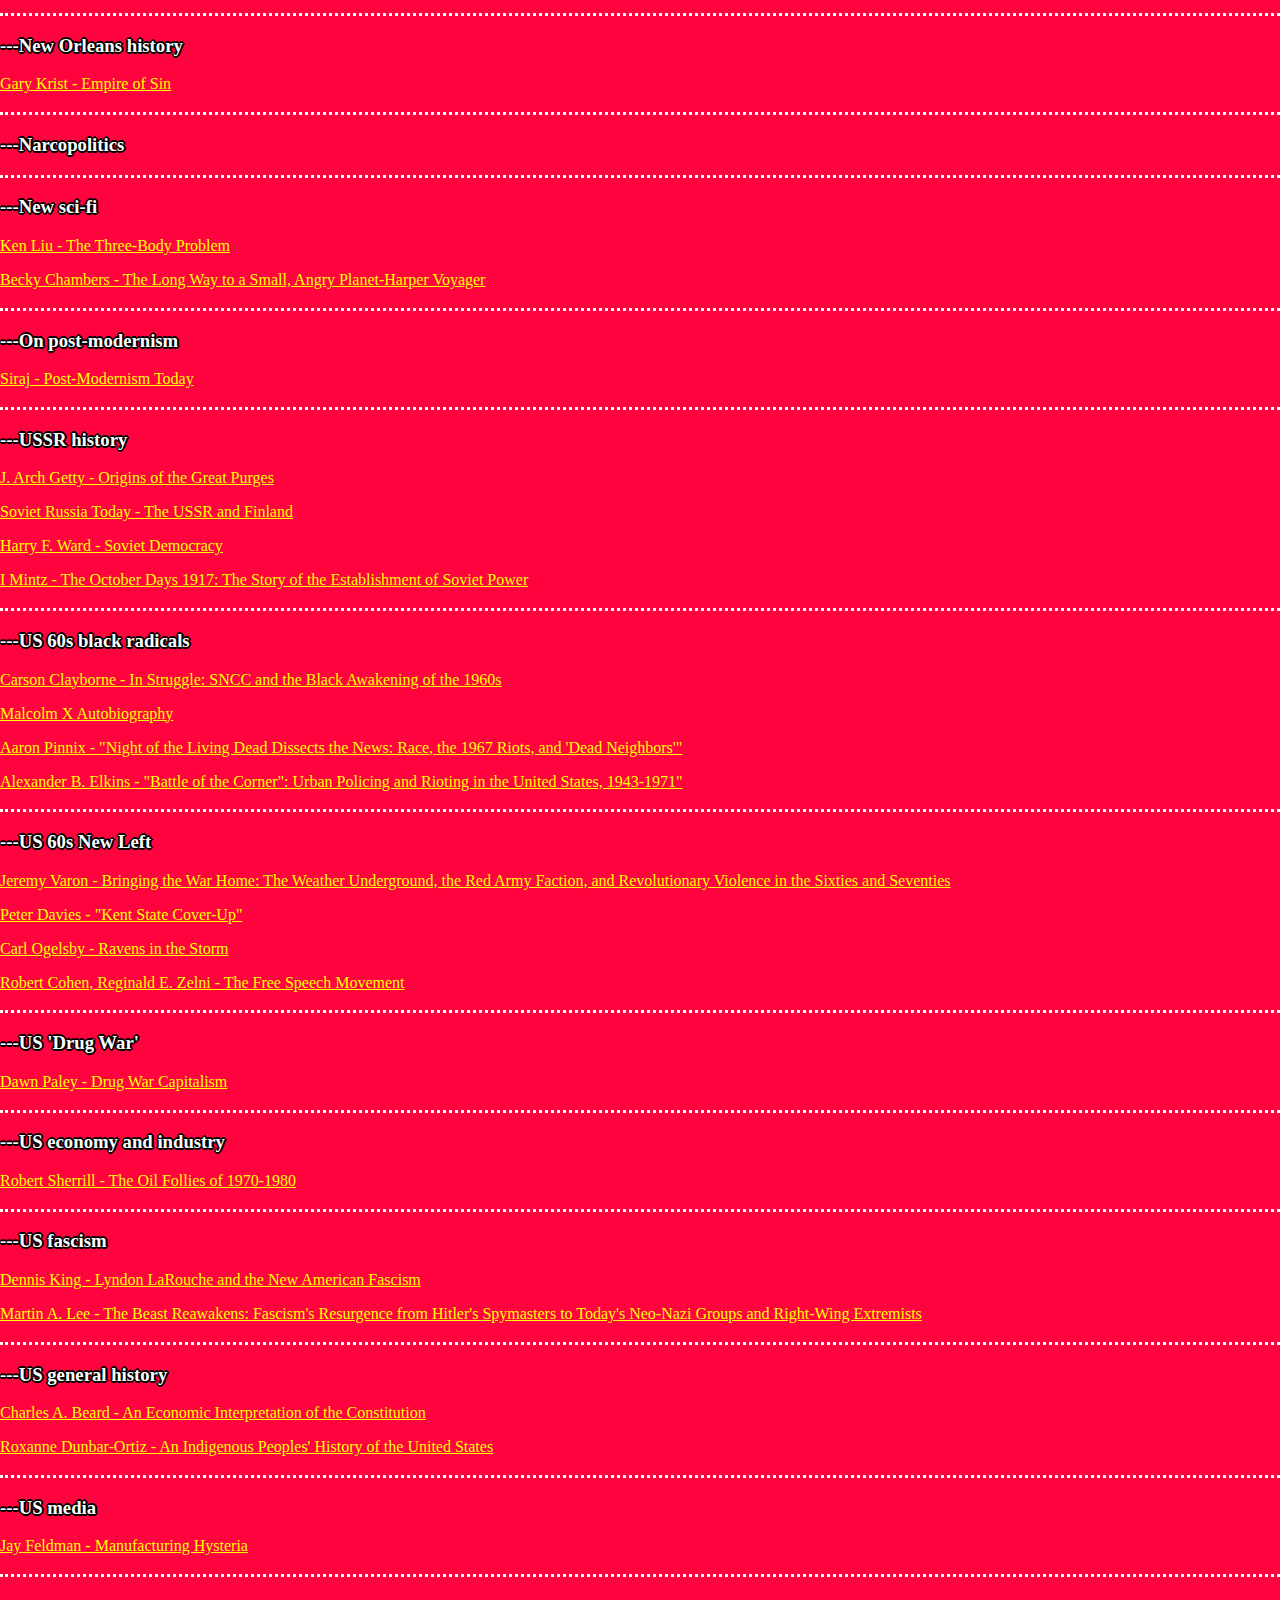
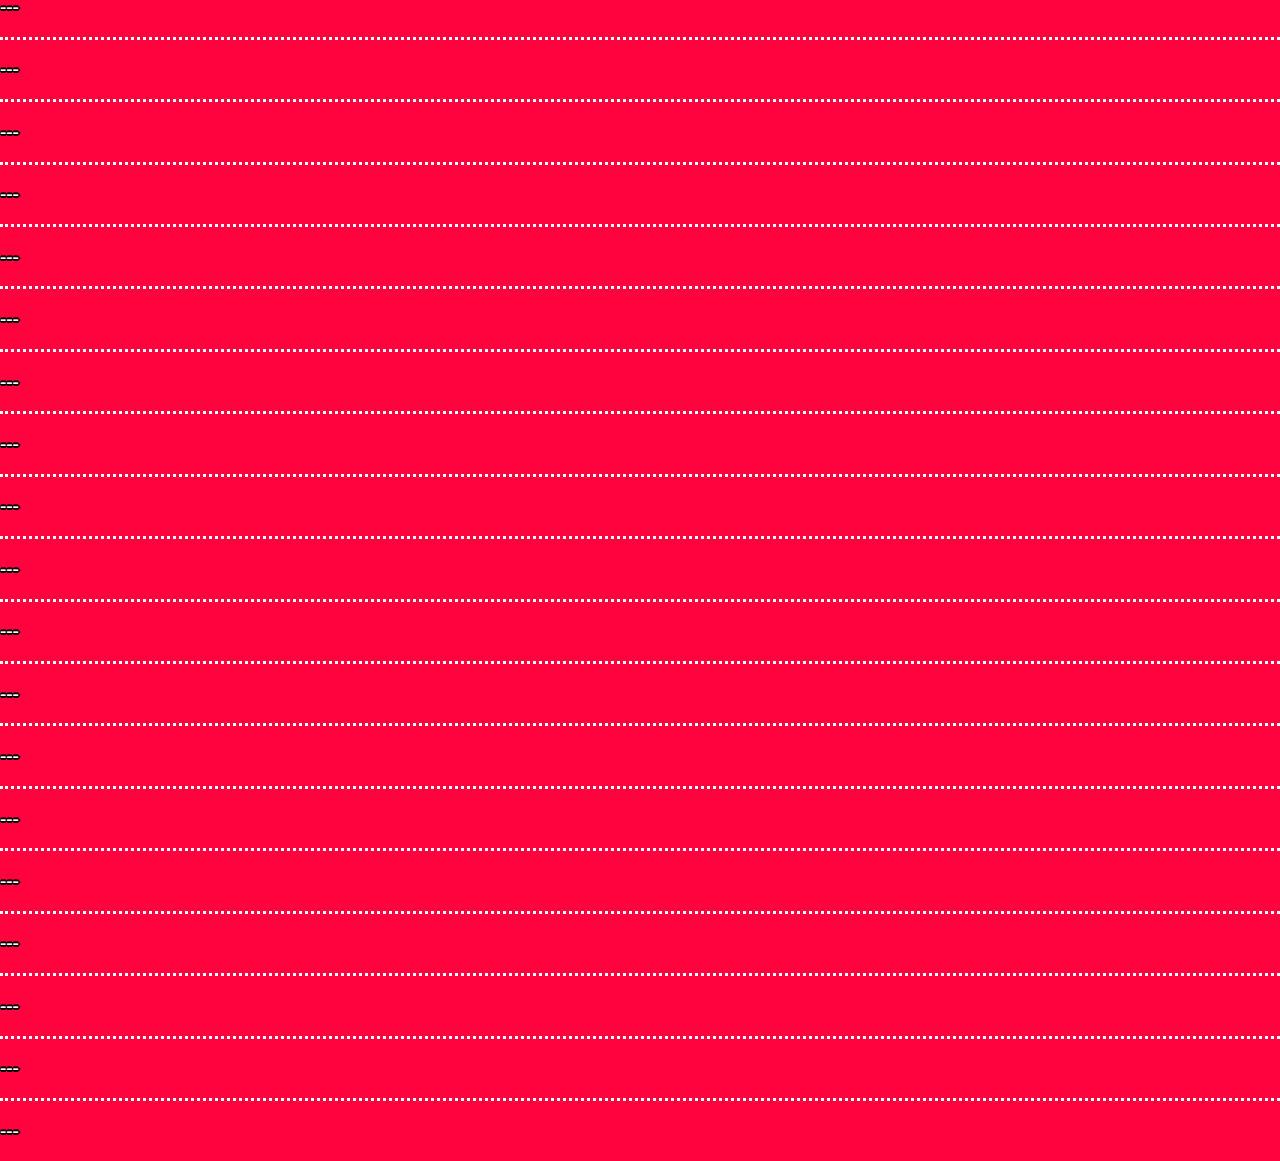
==== commit 13d0336c: "random fixes" ====
--- a/e-library website/bookshelf.html
+++ b/e-library website/bookshelf.html
@@ -52,14 +52,14 @@
    <p><a href="https://f004.backblazeb2.com/file/ResearchPDFsBooks/e-Library/France%2C+May+68/Negotiating_the_nation_after_May__68___narratives_of_America_and_France_in_French_film__1968-1972.pdf"target="_blank">June Elizabeth Mauldin - "Negotiating the Nation After May ‘68: Narratives of America and France in French Film, 1968-1972"</a></p>
    <p><a href="https://f004.backblazeb2.com/file/ResearchPDFsBooks/e-Library/France%2C+May+68/Faelix+F.+Germain+-+Decolonizing+the+Republic_+African+and+Caribbean+Migrants+in+Postwar+Paris%2C+1946%E2%80%931974-Michigan+State+University+Press+(2016).pdf"target="_blank">Faelix F. Germain - Decolonizing the Republic: African and Caribbean Migrants in Postwar Paris, 1946–1974</a></p>
   <div id=FrenchRevolution><h3><p>---French Revolution</p></h3></div>
-   <p><a href="https://f004.backblazeb2.com/file/ResearchPDFsBooks/e-Library/French+Revolution/Rachel+Hammersley+-+Cordeliers+Club+and+English+Republicans.pdf"target="_blank"></a>Rachel Hammersley - The Cordeliers Club and English Republicans</p>
+   <p><a href="https://f004.backblazeb2.com/file/ResearchPDFsBooks/e-Library/French+Revolution/Rachel+Hammersley+-+Cordeliers+Club+and+English+Republicans.pdf"target="_blank">Rachel Hammersley - The Cordeliers Club and English Republicans</a></p>
    <p><a href="https://f004.backblazeb2.com/file/ResearchPDFsBooks/e-Library/French+Revolution/George+Rude+-+The+Crowd+in+the+French+Revolution-Oxford+University+Press+(1959).pdf"target="_blank">George Rude - The Crowd in the French Revolution</a></p>
    <p><a href="https://f004.backblazeb2.com/file/ResearchPDFsBooks/e-Library/French+Revolution/Morris+Slavin+-+The+H%C3%A9bertistes+to+the+guillotine_+anatomy+of+a+''conspiracy''+in+revolutionary+France-Louisiana+State+University+Press+(1994).epub"target="_blank">Morris Slavin - The Hebertistes to the Guillotine</a></p>
   <div id=Generalhistory><h3><p>---General history</p></h3></div>
    <p><a href="https://f004.backblazeb2.com/file/ResearchPDFsBooks/e-Library/General+history/(The+C.+L.+R.+James+Archives)+C.+L.+R.+James+-+World+Revolution%2C+1917%E2%80%931936_+The+Rise+and+Fall+of+the+Communist+International-Duke+University+Press+Books+(2017).epub"target="_blank">C.L.R. James - World Revolution, 1917–1936: The Rise and Fall of the Communist International</a></p>
    <p><a href="https://f004.backblazeb2.com/file/ResearchPDFsBooks/e-Library/General+history/Domenico+Losurdo+-+Liberalism_+A+Counter-History-Verso+(2011).pdf"target="_blank">Domenico Losurdo - Liberalism: A Counter-history</a></p>
   <div id=Gladio><h3><p>---Gladio</p></h3></div>
-   <p><a href="https://f004.backblazeb2.com/file/ResearchPDFsBooks/e-Library/Gladio/(Contemporary+Security+Studies)+Ganser+Daniele+-+NATO's+Secret+Armies+-+Operation+Gladio+and+Terrorism+in+Western+Europe-Routledge+(2005).pdf"target="_blank"></a>Daniele Ganser - Gladio: NATO's Secret Armies</p>
+   <p><a href="https://f004.backblazeb2.com/file/ResearchPDFsBooks/e-Library/Gladio/(Contemporary+Security+Studies)+Ganser+Daniele+-+NATO's+Secret+Armies+-+Operation+Gladio+and+Terrorism+in+Western+Europe-Routledge+(2005).pdf"target="_blank">Daniele Ganser - Gladio: NATO's Secret Armies</a></p>
   <div id=Haitihistory><h3><p>---Haiti history</p></h3></div>
    <p><a href="https://f004.backblazeb2.com/file/ResearchPDFsBooks/e-Library/Haiti+history/C.+L.+R.+James+-+The+Black+Jacobins_+Toussaint+L'Ouverture+and+the+San+Domingo+Revolution+(Second+Edition+Revised)+(1989).pdf"target="_blank">C.L.R. James - The Black Jacobins</a></p>
    <p><a href="https://f004.backblazeb2.com/file/ResearchPDFsBooks/e-Library/Haiti+history/(The+C.+L.+R.+James+Archives)+Charles+Forsdick%2C+Christian+H%C3%B8gsbjerg+-+The+Black+Jacobins+Reader-Duke+University+Press+Books+(2017).pdf"target="_blank">Charles Forsdick, Christian Høgsbjerg - The Black Jacobins Reader</a></p>
@@ -110,10 +110,13 @@
    <p><a href="https://f004.backblazeb2.com/file/ResearchPDFsBooks/e-Library/Marxist+theory/Mao/Apologists+of+Neo-Colonialism.pdf"target="_blank">Mao Tse-tung - "Apologists Of Neo-Colonialism, Comment On The Open Letter Of The Central Committee Of The CPSU"</a></p>
   <div id=Prisonindustrial><h3><p>---Marxist theory ---Prison industrial complex</p></h3></div>
    <p><a href="https://f004.backblazeb2.com/file/ResearchPDFsBooks/e-Library/Marxist+theory/Prison+industrial+complex/The_Prison_and_the_Factory_Origins_of_th.pdf"target="_blank">The Prison and the Factory: Origins of the Penitentiary System - Dario Melossi ad Massimo Pavarini</a></p>
-  <div id=MLM><p><h3>---MLM</p></h3></div>
+  <div id=MLM><h3><p>---MLM</p></h3></div>
    <p><a href="https://f004.backblazeb2.com/file/ResearchPDFsBooks/e-Library/Marxist+theory/MLM/S01-MLM-Basic-Course-Revised-14th-Printing.pdf"target="_blank">Communist Party of India - Marxist-Leninist-Maoist Basic Course</a></p>
-  <div id=Militaryindustrialcomplex><p><h3>---Military industrial complex</p></h3></div>
+  <div id=Militaryindustrialcomplex><h3><p>---Military industrial complex</p></h3></div>
    <p><a href="https://f004.backblazeb2.com/file/ResearchPDFsBooks/e-Library/Military+industrial+complex/usrepression.pdf"target="_blank">Ruth Blakely - Repression, Human Rights, and US Training of Military Forces from the South</a></p> 
+  <div id=NewOrleanshistory><h3><p>---New Orleans history</h3></p></div>
+   <p><a href="https://f004.backblazeb2.com/file/ResearchPDFsBooks/e-Library/New+Orleans+history/Gary+Krist+-+Empire+of+Sin_+A+Story+of+Sex%2C+Jazz%2C+Murder%2C+and+the+Battle+for+Modern+New+Orleans-Crown+(2014).epub"target="_blank">Gary Krist - Empire of Sin</a></p>
+  <div id=Narcopolitics><h3><p>---Narcopolitics</p></h3></div>
   <div id=Newscifi><h3><p>---New sci-fi</p></h3></div>
    <p><a href="https://f004.backblazeb2.com/file/ResearchPDFsBooks/e-Library/New+sci-fi/(Remembrance+of+Earth%E2%80%99s+Past+1)+Liu+Cixin_+Cixin+Liu_+Ken+Liu+-+The+Three-Body+Problem+(Remembrance+of+Earth%E2%80%99s+Past+%231)-Tor+Books+(2014).epub"target="_blank">Ken Liu - The Three-Body Problem</a></p>
    <p><a href="https://f004.backblazeb2.com/file/ResearchPDFsBooks/e-Library/New+sci-fi/Becky+Chambers+-+The+Long+Way+to+a+Small%2C+Angry+Planet-Harper+Voyager+(2014).epub"target="_blank">Becky Chambers - The Long Way to a Small, Angry Planet-Harper Voyager</a></p>
@@ -137,7 +140,7 @@
   <div id=DrugWar><h3><p>---US 'Drug War'</p></h3></div>
    <p><a href="https://f004.backblazeb2.com/file/ResearchPDFsBooks/e-Library/US+'Drug+War'/Drug+War+Capitalism+-+Dawn+Paley.epub"target="_blank">Dawn Paley - Drug War Capitalism</a></p>
   <div id=USeconomyindustry><h3><p>---US economy and industry</p></h3></div>
-   <p><a href="https://f004.backblazeb2.com/file/ResearchPDFsBooks/e-Library/US+economy+and+industry/The+oil+follies+of+1970-1980+_+-+Sherrill%2C+Robert.pdf"target="_blank">Robert Sherrill - The Oil Follies of 1970-1980</p> 
+   <p><a href="https://f004.backblazeb2.com/file/ResearchPDFsBooks/e-Library/US+economy+and+industry/The+oil+follies+of+1970-1980+_+-+Sherrill%2C+Robert.pdf"target="_blank">Robert Sherrill - The Oil Follies of 1970-1980</a></p> 
   <div id=USfascism><h3><p>---US fascism</p></h3></div>
    <p><a href="https://f004.backblazeb2.com/file/ResearchPDFsBooks/e-Library/US+fascism/Lyndon+LaRouche+and+the+new+Ame+-+King%2C+Dennis.pdf"target="_blank">Dennis King - Lyndon LaRouche and the New American Fascism</a></p>
    <p><a href="https://f004.backblazeb2.com/file/ResearchPDFsBooks/e-Library/US+fascism/Martin+A.+Lee+-+The+Beast+Reawakens_+Fascism's+Resurgence+from+Hitler's+Spymasters+to+Today's+Neo-Nazi+Groups+and+Right-Wing+Extremists-Routledge+(1999).pdf"target="_blank">Martin A. Lee - The Beast Reawakens: Fascism's Resurgence from Hitler's Spymasters to Today's Neo-Nazi Groups and Right-Wing Extremists</a></p>
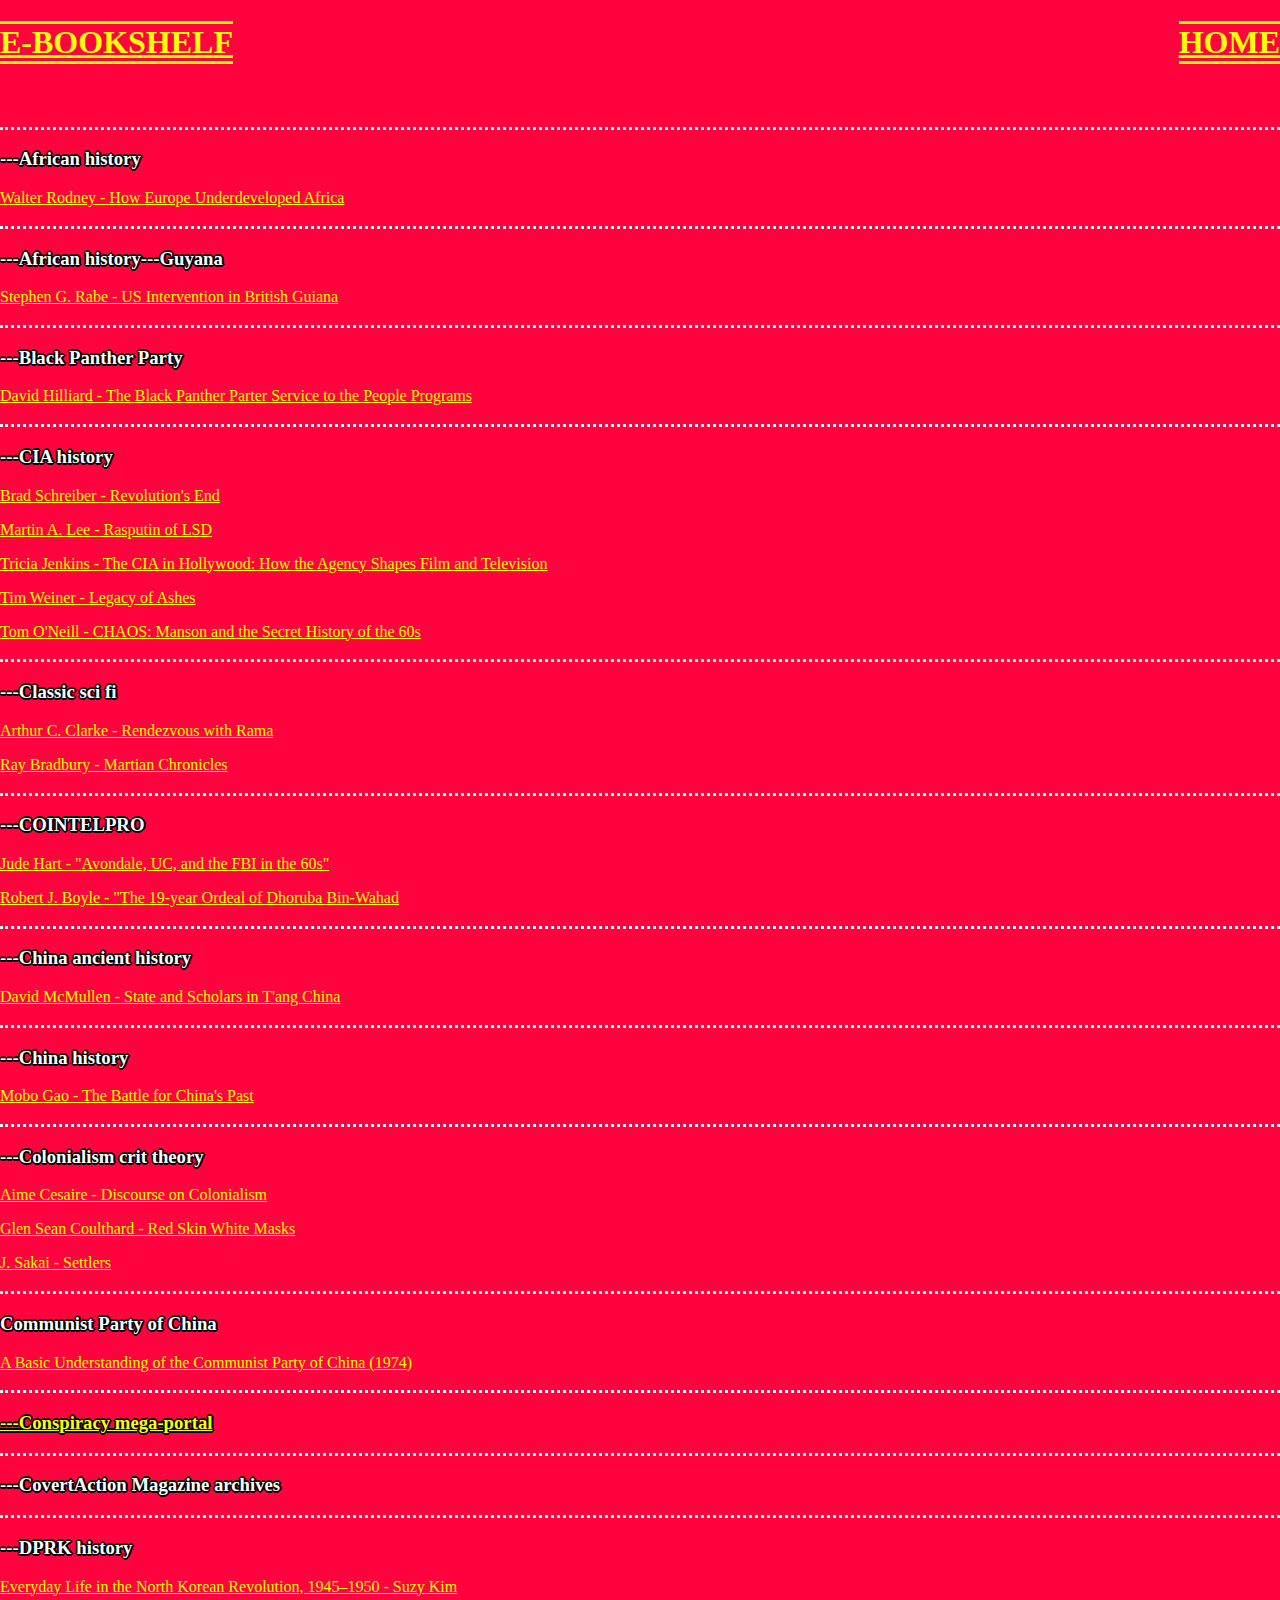
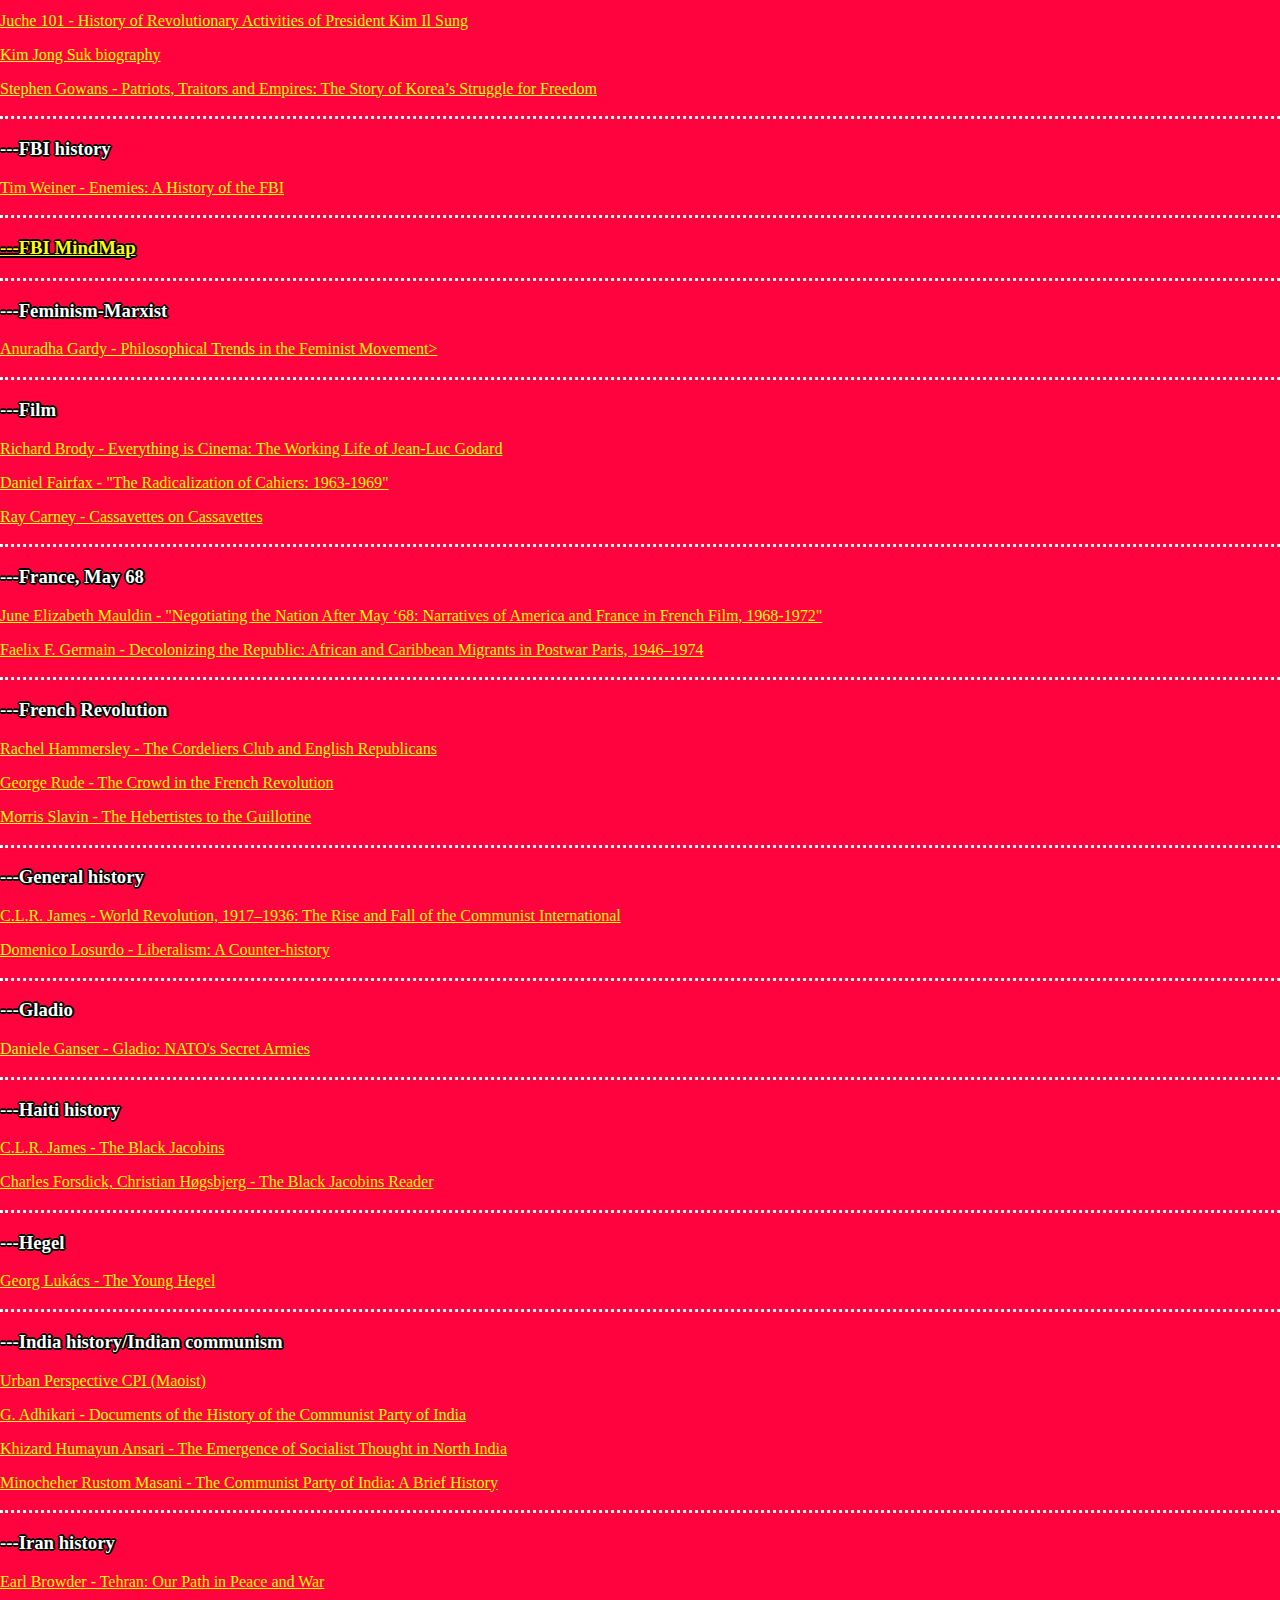
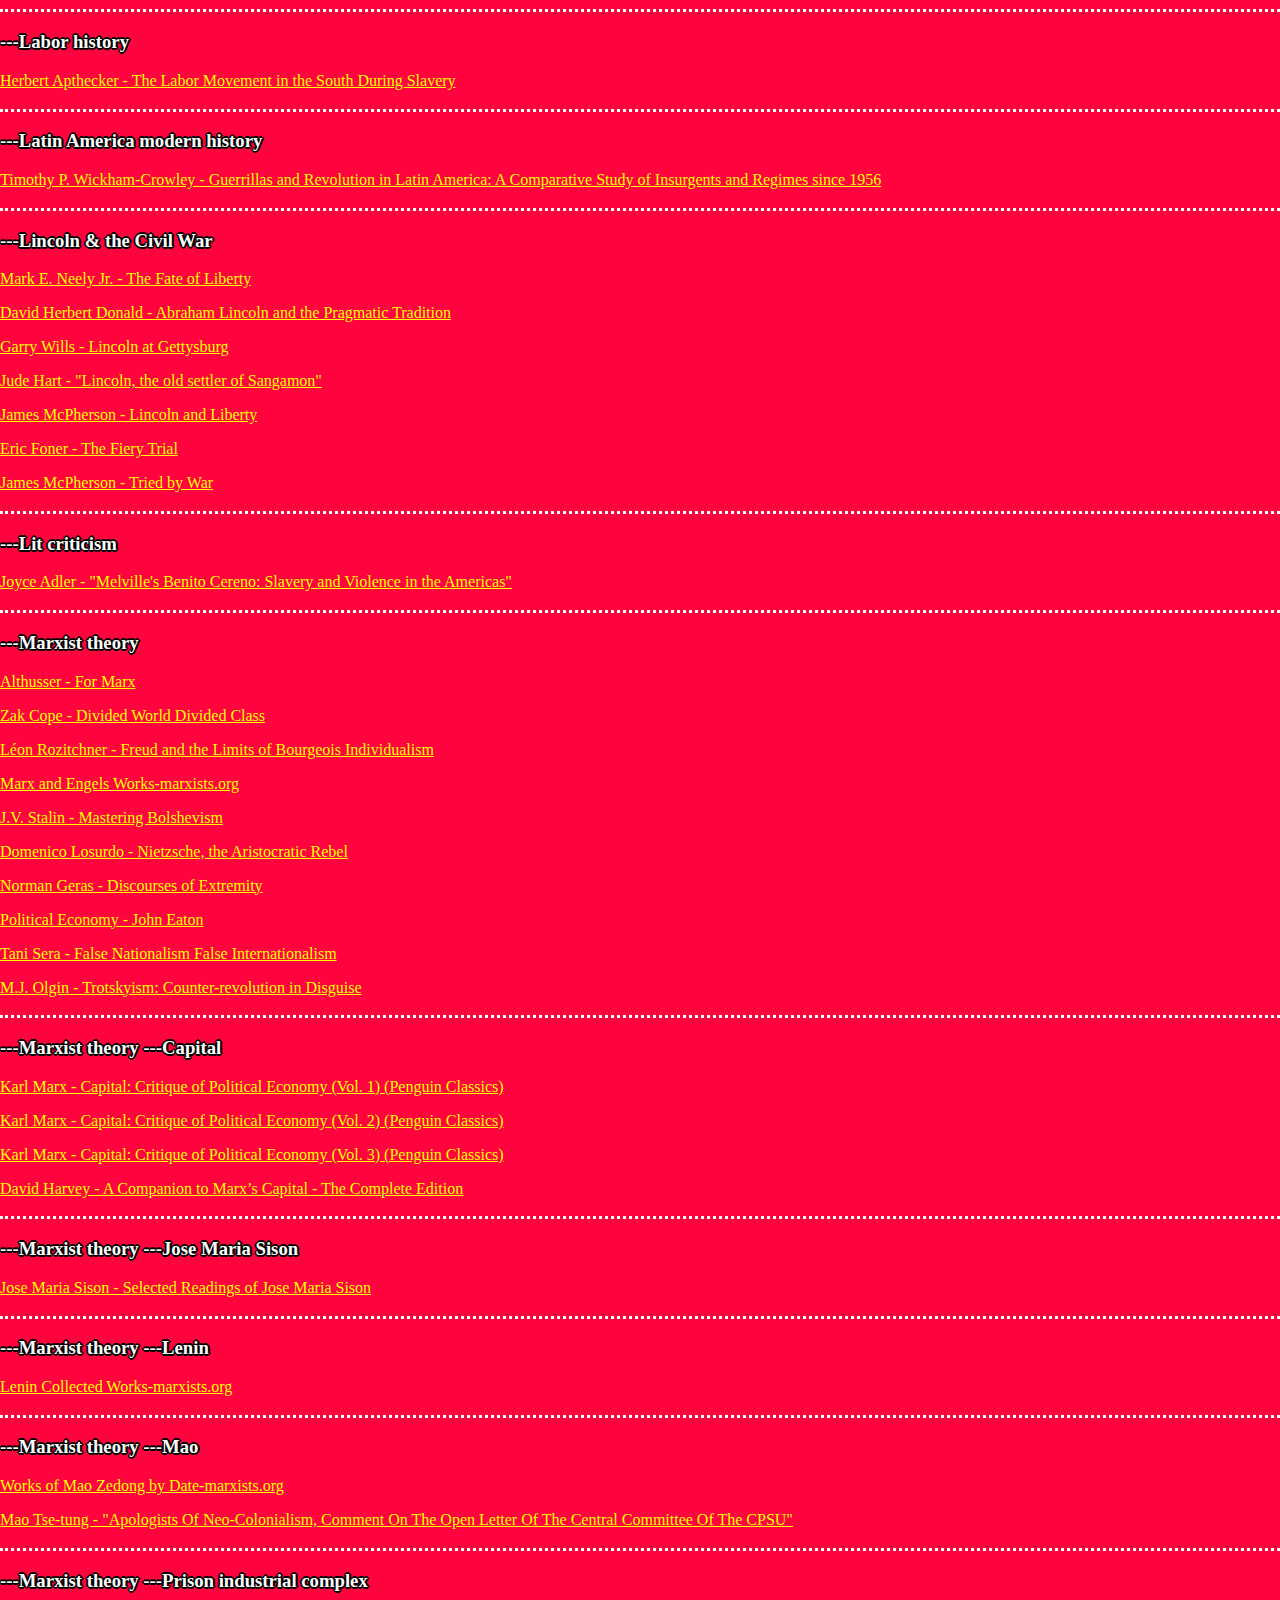
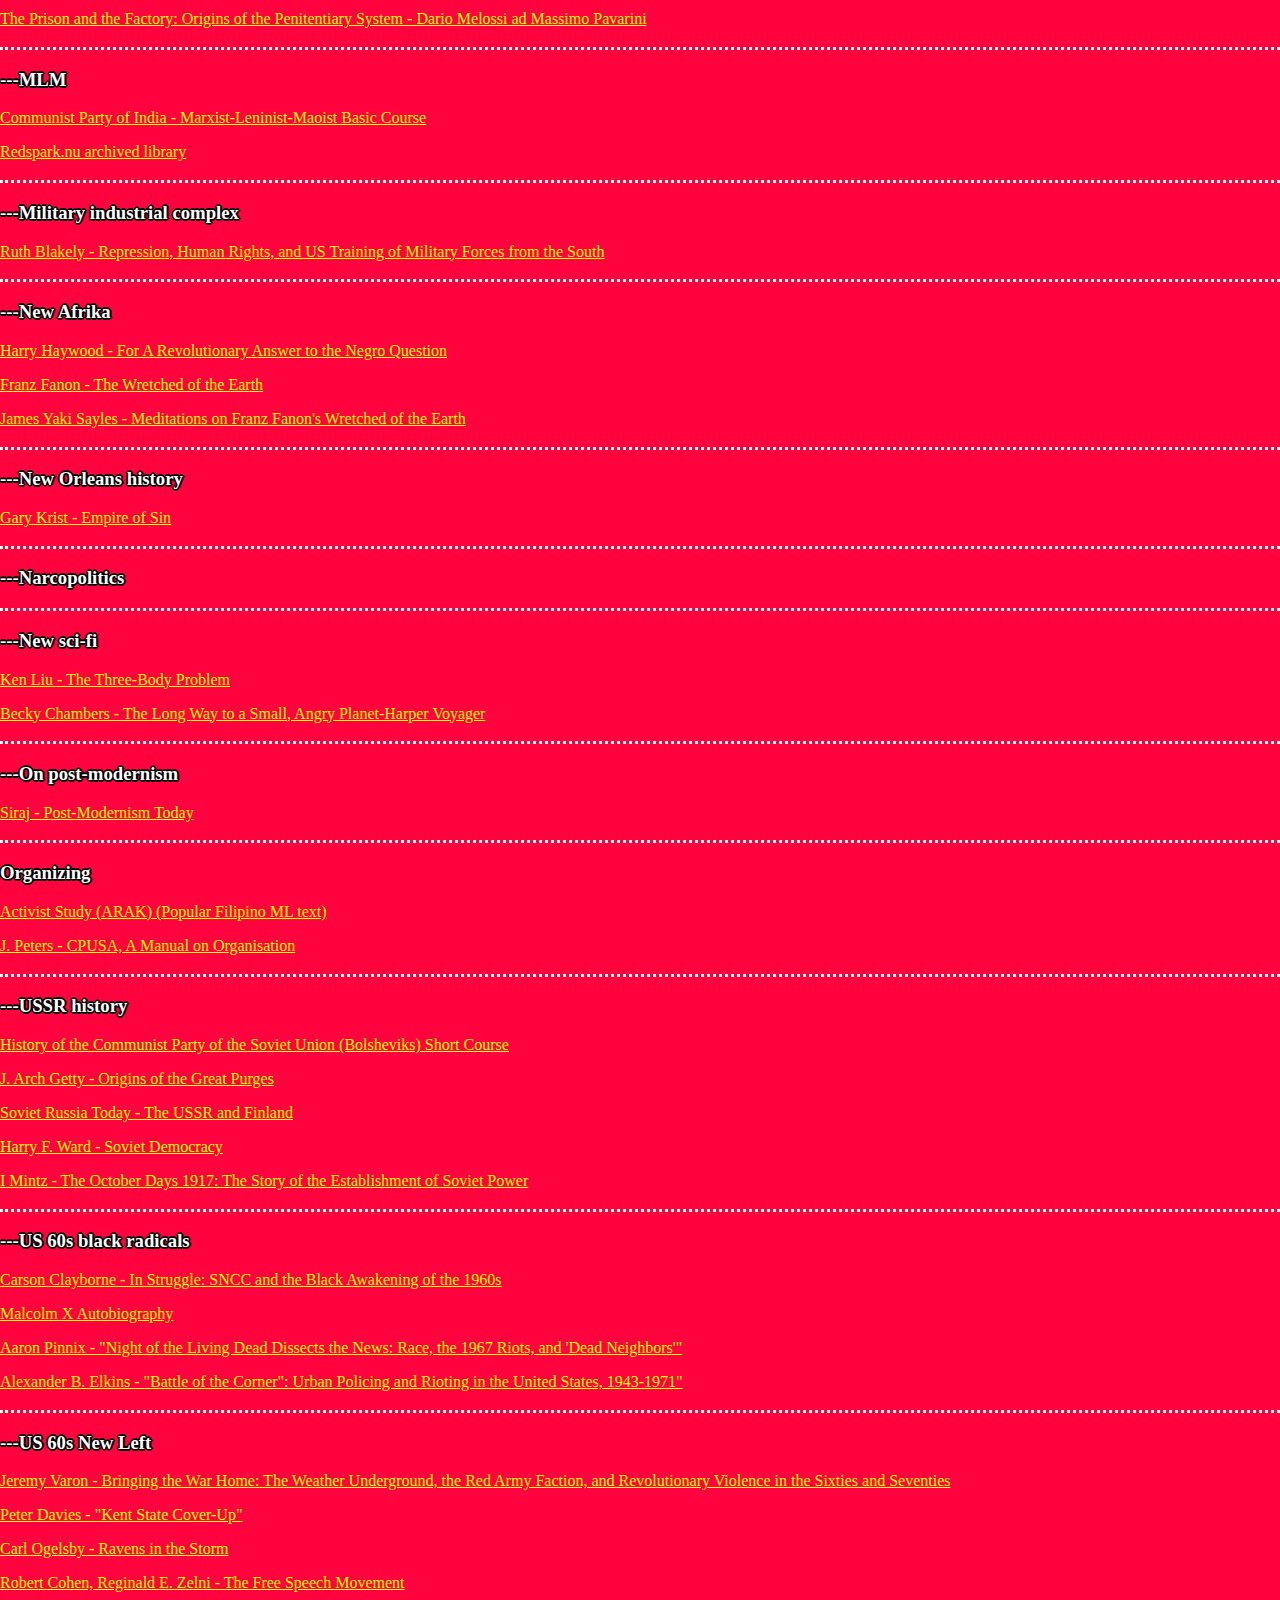
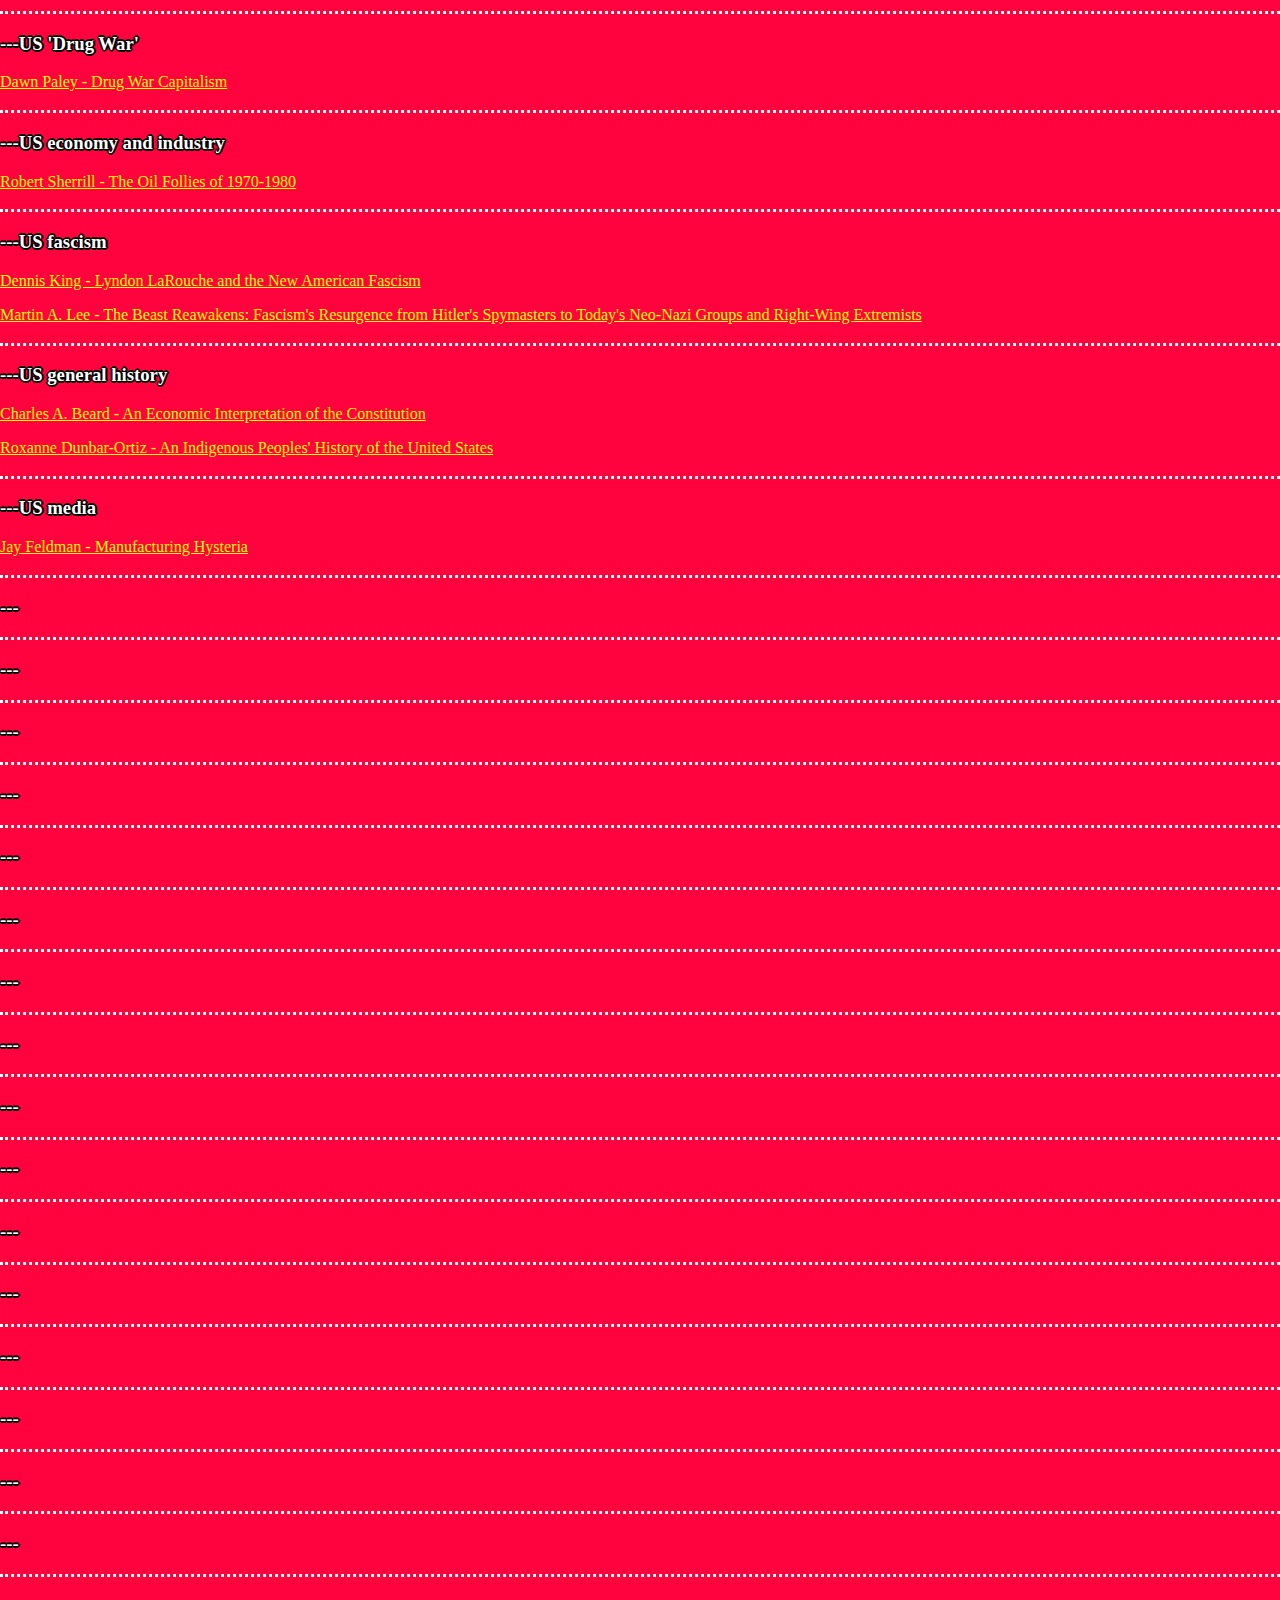
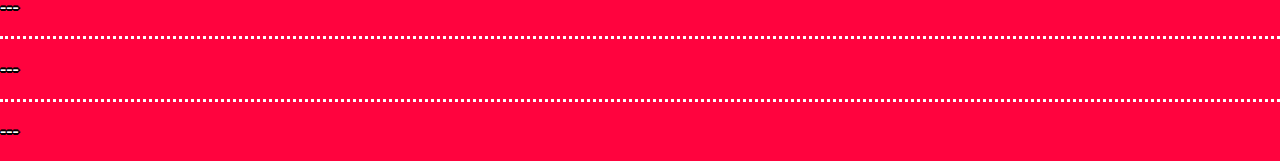
==== commit a76fa89b: "6-9 updates" ====
--- a/e-library website/bookshelf.html
+++ b/e-library website/bookshelf.html
@@ -12,6 +12,8 @@
    <p><a href="https://f004.backblazeb2.com/file/ResearchPDFsBooks/e-Library/African+history/Babu%2C+Abdul+Rahman+Mohamed_Davis%2C+Angela+Yvonne_Harding%2C+Vincent_Hill%2C+Robert+A._Rodney%2C+Walter_Strickland%2C+William+-+How+Europe+Underdeveloped+Africa-Verso+Books+(2018).epub"target="_blank">Walter Rodney - How Europe Underdeveloped Africa</a></p>
   <div id=AfricanhistoryGuyana><h3><p>---African history---Guyana</p></h3></div>
    <p><a href="https://f004.backblazeb2.com/file/ResearchPDFsBooks/e-Library/African+history/Guyana/(The+New+Cold+War+History)+Stephen+G.+Rabe+-+U.S.+Intervention+in+British+Guiana_+A+Cold+War+Story-The+University+of+North+Carolina+Press+(2005).pdf"target="_blank">Stephen G. Rabe - US Intervention in British Guiana</a></p>
+  <div id=BPP><h3><p>---Black Panther Party</p></h3></div> 
+   <p><a href="https://caringlabor.files.wordpress.com/2010/09/hilliard-ed-the-black-panther-party-service-to-the-people-programs.pdf"target="_blank">David Hilliard - The Black Panther Parter Service to the People Programs</a></p>
   <div id=CIAhistory><h3><p>---CIA history</p></h3></div>
    <p><a href="https://f004.backblazeb2.com/file/ResearchPDFsBooks/e-Library/CIA+history/Brad+Schreiber+-+Revolution%E2%80%99s+End_+The+Patty+Hearst+Kidnapping%2C+Mind+Control%2C+and+the+Secret+History+of+Donald+DeFreeze+and+the+SLA+(2016%2C+Skyhorse+Publishing)+-+libgen.lc.epub"target="_blank">Brad Schreiber - Revolution's End</a></p>
    <p><a href="https://f004.backblazeb2.com/file/ResearchPDFsBooks/e-Library/CIA+history/Lee%2CShlain+-+Acid+Dreams.+The+Complete+Social+History+of+LSD+(1985).pdf"target="_blank">Martin A. Lee - Rasputin of LSD</a></p>
@@ -32,6 +34,8 @@
    <p><a href="https://f004.backblazeb2.com/file/ResearchPDFsBooks/e-Library/Colonialism+crit+theory/Aime+Cesaire+-+Discourse+on+Colonialism-Monthly+Review+Press+(2001).pdf"target="_blank">Aime Cesaire - Discourse on Colonialism</a></p>
    <p><a href="https://f004.backblazeb2.com/file/ResearchPDFsBooks/e-Library/Colonialism+crit+theory/Coulthard+-+Red+Skin+White+Masks.pdf"target="_blank">Glen Sean Coulthard - Red Skin White Masks</a></p>
    <p><a href="https://f004.backblazeb2.com/file/ResearchPDFsBooks/e-Library/Colonialism+crit+theory/Coulthard+-+Red+Skin+White+Masks.pdf"target="_blank">J. Sakai - Settlers</a></p>
+  <div id=CPC><h3><p>Communist Party of China</p></h3></div>
+   <p><a href="https://www.marxists.org/history/erol/china/basic-understanding.pdf"target="_blank">A Basic Understanding of the Communist Party of China (1974)</p></a>
   <div id=Portal><h3><p><a href="portal.html">---Conspiracy mega-portal</a></p></h3></div>
   <div id=CovertAction><h3><p>---CovertAction Magazine archives</p></h3></div>
   <div id=DPRKhistory><h3><p>---DPRK history</p></h3></div>
@@ -65,7 +69,8 @@
    <p><a href="https://f004.backblazeb2.com/file/ResearchPDFsBooks/e-Library/Haiti+history/(The+C.+L.+R.+James+Archives)+Charles+Forsdick%2C+Christian+H%C3%B8gsbjerg+-+The+Black+Jacobins+Reader-Duke+University+Press+Books+(2017).pdf"target="_blank">Charles Forsdick, Christian Høgsbjerg - The Black Jacobins Reader</a></p>
   <div id=Hegel><h3><p>---Hegel</p></h3></div>
    <p><a href="https://f004.backblazeb2.com/file/ResearchPDFsBooks/e-Library/Hegel/Georg+Luk%C3%A1cs+-+The+Young+Hegel-The+Merlin+Press+(1975).pdf"target="_blank">Georg Lukács - The Young Hegel</a></p>
-  <div id=Indiahistory><h3><p>---India history</p></h3></div>
+  <div id=Indiahistory><h3><p>---India history/Indian communism</p></h3></div>
+   <p><a href="https://foreignlanguages.press/wp-content/uploads/2021/11/S14-Urban-Perspective-7th-Printing.pdf"target="_blank">Urban Perspective CPI (Maoist)</p></a>
    <p><a href="https://f004.backblazeb2.com/file/ResearchPDFsBooks/e-Library/India+history/Documents+of+the+History+of+the+CPI.pdf"target="_blank">G. Adhikari - Documents of the History of the Communist Party of India</a></p>
    <p><a href="https://f004.backblazeb2.com/file/ResearchPDFsBooks/e-Library/India+history/Khizar+Humayun+Ansari+-+The+Emergence+of+Socialist+Thou.pdf"target="_blank">Khizard Humayun Ansari - The Emergence of Socialist Thought in North India</a></p>
    <p><a href="https://f004.backblazeb2.com/file/ResearchPDFsBooks/e-Library/India+history/The+Communist+Party+of+India;+-+Masani%2C+Minocheher+Rustom%2C+1905.pdf"target="_blank">Minocheher Rustom Masani - The Communist Party of India: A Brief History</a></p>
@@ -112,8 +117,13 @@
    <p><a href="https://f004.backblazeb2.com/file/ResearchPDFsBooks/e-Library/Marxist+theory/Prison+industrial+complex/The_Prison_and_the_Factory_Origins_of_th.pdf"target="_blank">The Prison and the Factory: Origins of the Penitentiary System - Dario Melossi ad Massimo Pavarini</a></p>
   <div id=MLM><h3><p>---MLM</p></h3></div>
    <p><a href="https://f004.backblazeb2.com/file/ResearchPDFsBooks/e-Library/Marxist+theory/MLM/S01-MLM-Basic-Course-Revised-14th-Printing.pdf"target="_blank">Communist Party of India - Marxist-Leninist-Maoist Basic Course</a></p>
+   <p><a href="https://web.archive.org/web/20220127092250/http://library.redspark.nu/Main_Page"target="_blank">Redspark.nu archived library</p></a>
   <div id=Militaryindustrialcomplex><h3><p>---Military industrial complex</p></h3></div>
    <p><a href="https://f004.backblazeb2.com/file/ResearchPDFsBooks/e-Library/Military+industrial+complex/usrepression.pdf"target="_blank">Ruth Blakely - Repression, Human Rights, and US Training of Military Forces from the South</a></p> 
+  <div id="NewAfrika"><h3><p>---New Afrika</p></h3></div>
+   <p><a href="https://www.marxists.org/history/erol/1956-1960/haywood02.htm"target="_blank">Harry Haywood - For A Revolutionary Answer to the Negro Question</a></p>
+   <p><a href="https://f004.backblazeb2.com/file/ResearchPDFsBooks/e-Library/New+Afrika/Frantz+Fanon++The+Wretched+of+the+Earth.pdf"target="_blank">Franz Fanon - The Wretched of the Earth</a></p>
+   <p><a href="https://f004.backblazeb2.com/file/ResearchPDFsBooks/e-Library/New+Afrika/James+Yaki+Sayles+-+Meditations+on+Frantz+Fanon's+Wretched+of+the+Earth+(2010%2C+Kersplebedeb)+-+libgen.lc.pdf"target="_blank">James Yaki Sayles - Meditations on Franz Fanon's Wretched of the Earth</a></p>  
   <div id=NewOrleanshistory><h3><p>---New Orleans history</h3></p></div>
    <p><a href="https://f004.backblazeb2.com/file/ResearchPDFsBooks/e-Library/New+Orleans+history/Gary+Krist+-+Empire+of+Sin_+A+Story+of+Sex%2C+Jazz%2C+Murder%2C+and+the+Battle+for+Modern+New+Orleans-Crown+(2014).epub"target="_blank">Gary Krist - Empire of Sin</a></p>
   <div id=Narcopolitics><h3><p>---Narcopolitics</p></h3></div>
@@ -122,7 +132,11 @@
    <p><a href="https://f004.backblazeb2.com/file/ResearchPDFsBooks/e-Library/New+sci-fi/Becky+Chambers+-+The+Long+Way+to+a+Small%2C+Angry+Planet-Harper+Voyager+(2014).epub"target="_blank">Becky Chambers - The Long Way to a Small, Angry Planet-Harper Voyager</a></p>
   <div id=Postmodernism><h3><p>---On post-modernism</p></h3></div>
    <p><a href="https://f004.backblazeb2.com/file/ResearchPDFsBooks/e-Library/On+post-modernism/S16-Post-modernism-Today-4th-Printing.pdf"target="_blank">Siraj - Post-Modernism Today</a></p>
+  <div id=Organizing><h3><p>Organizing</p></h3></div>
+   <p><a href="https://foreignlanguages.press/wp-content/uploads/2021/11/S22-Activist-Study-ARAK-4th-Printing.pdf"target="_blank">Activist Study (ARAK) (Popular Filipino ML text)</p></a>
+   <p><a href="https://www.marxists.org/history/usa/parties/cpusa/1935/07/organisers-manual/index.htm"target="_blank">J. Peters - CPUSA, A Manual on Organisation</a></p>
   <div id=USSRhistory><h3><p>---USSR history</p></h3></div>
+   <p><a href="https://www.marxists.org/reference/archive/stalin/works/1939/x01/"target="_blank">History of the Communist Party of the Soviet Union (Bolsheviks) Short Course</a></p>
    <p><a href="https://f004.backblazeb2.com/file/ResearchPDFsBooks/e-Library/Soviet+history/(Cambridge+Russian%2C+Soviet+and+Post-Soviet+Studies)+John+Archibald+Getty+-+Origins+of+the+Great+Purges_+The+Soviet+Communist+Party+Reconsidered%2C+1933-1938-Cambridge+University+Press+(1987).pdf"target="_blank">J. Arch Getty - Origins of the Great Purges</a></p>
    <p><a href="https://f004.backblazeb2.com/file/ResearchPDFsBooks/e-Library/Soviet+history/Finland.epub"target="_blank">Soviet Russia Today - The USSR and Finland</a></p>
    <p><a href="https://f004.backblazeb2.com/file/ResearchPDFsBooks/e-Library/Soviet+history/Soviet+Democracy+(Harry+F.+Ward)+(z-lib.org).pdf"target="_blank">Harry F. Ward - Soviet Democracy</a></p>
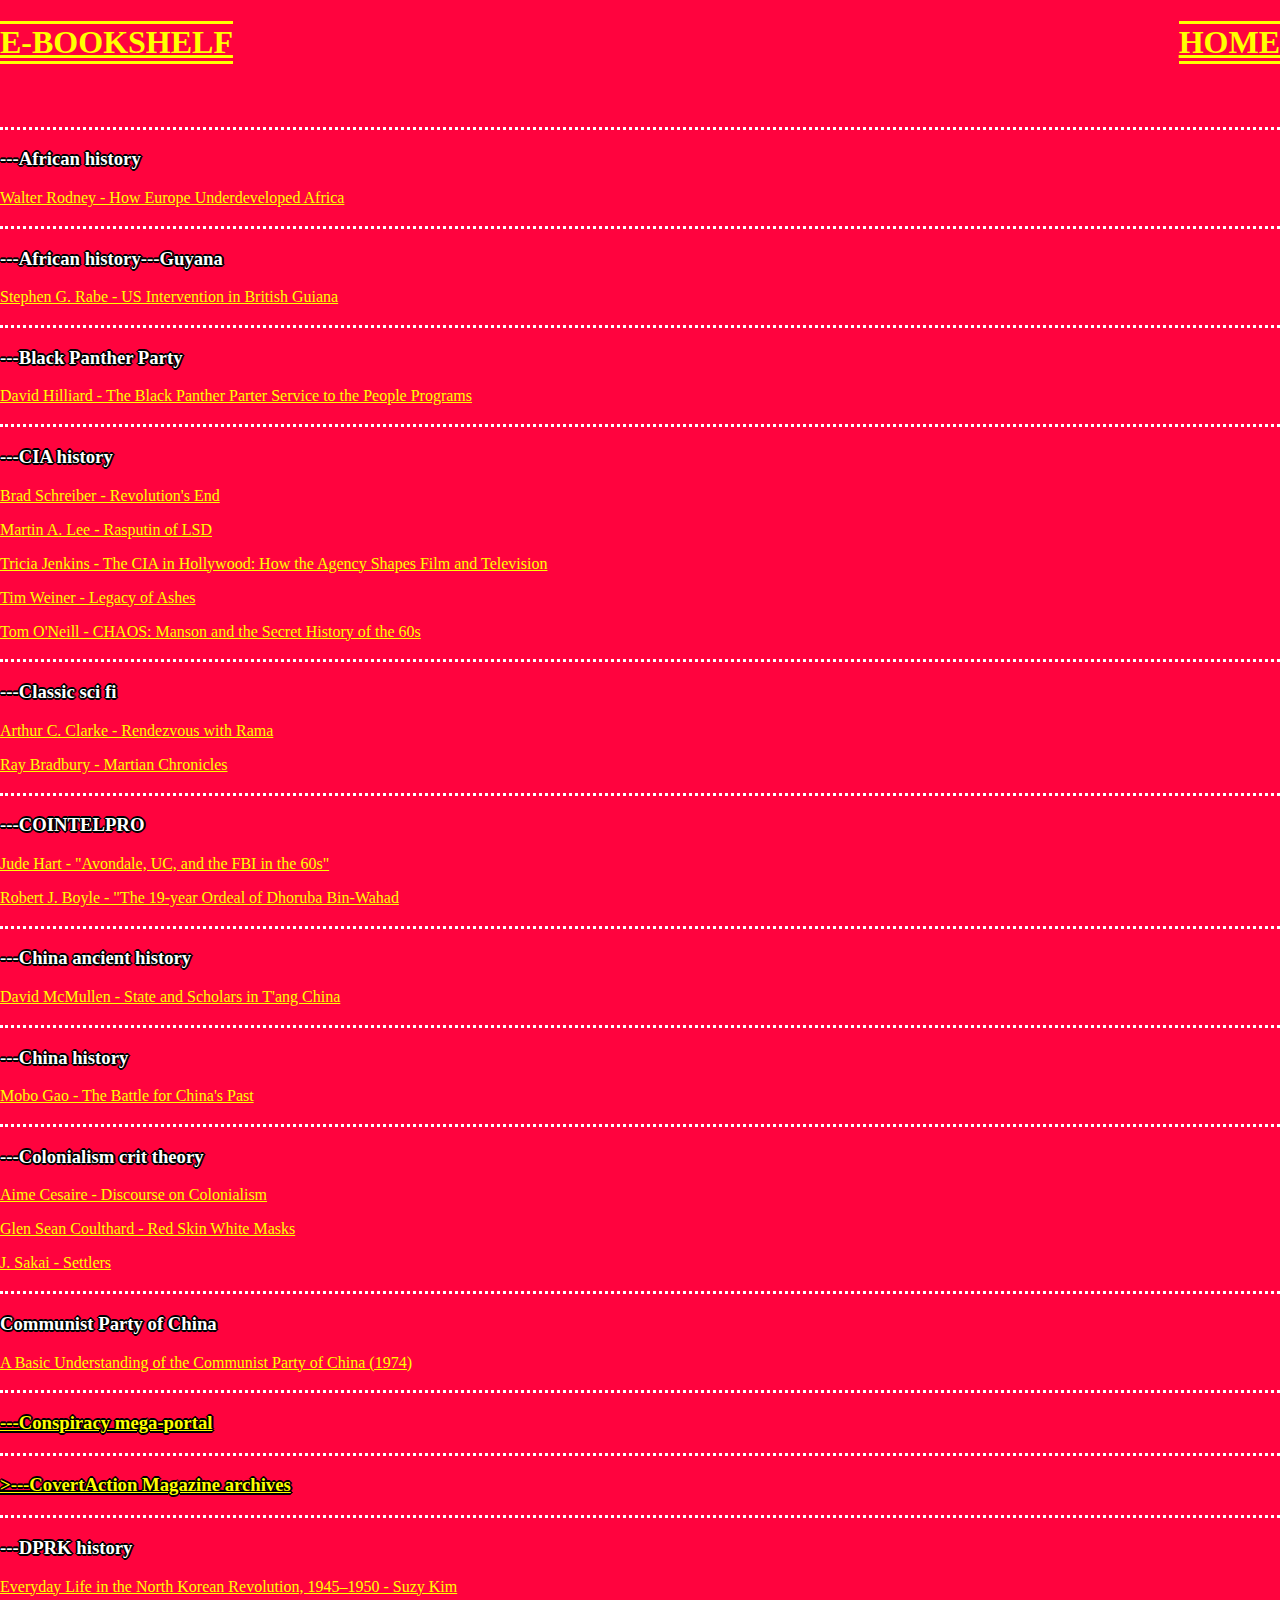
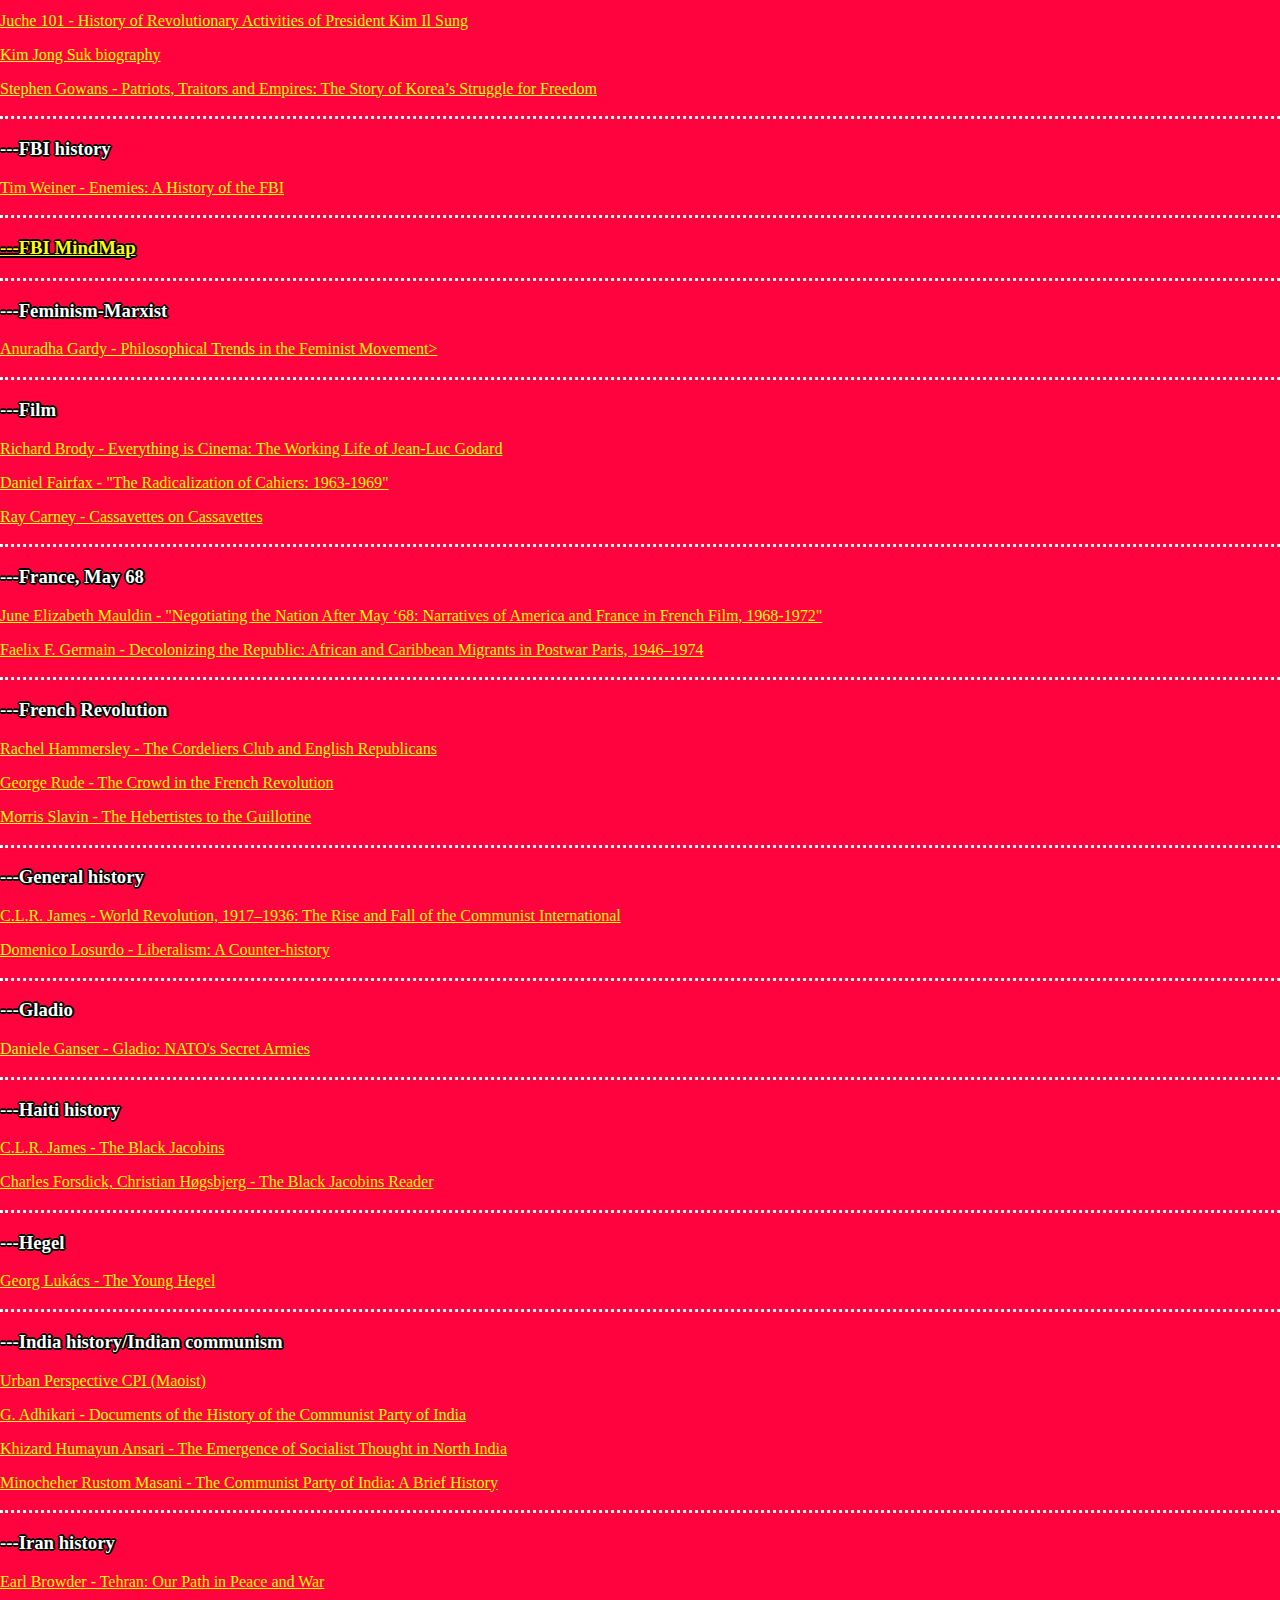
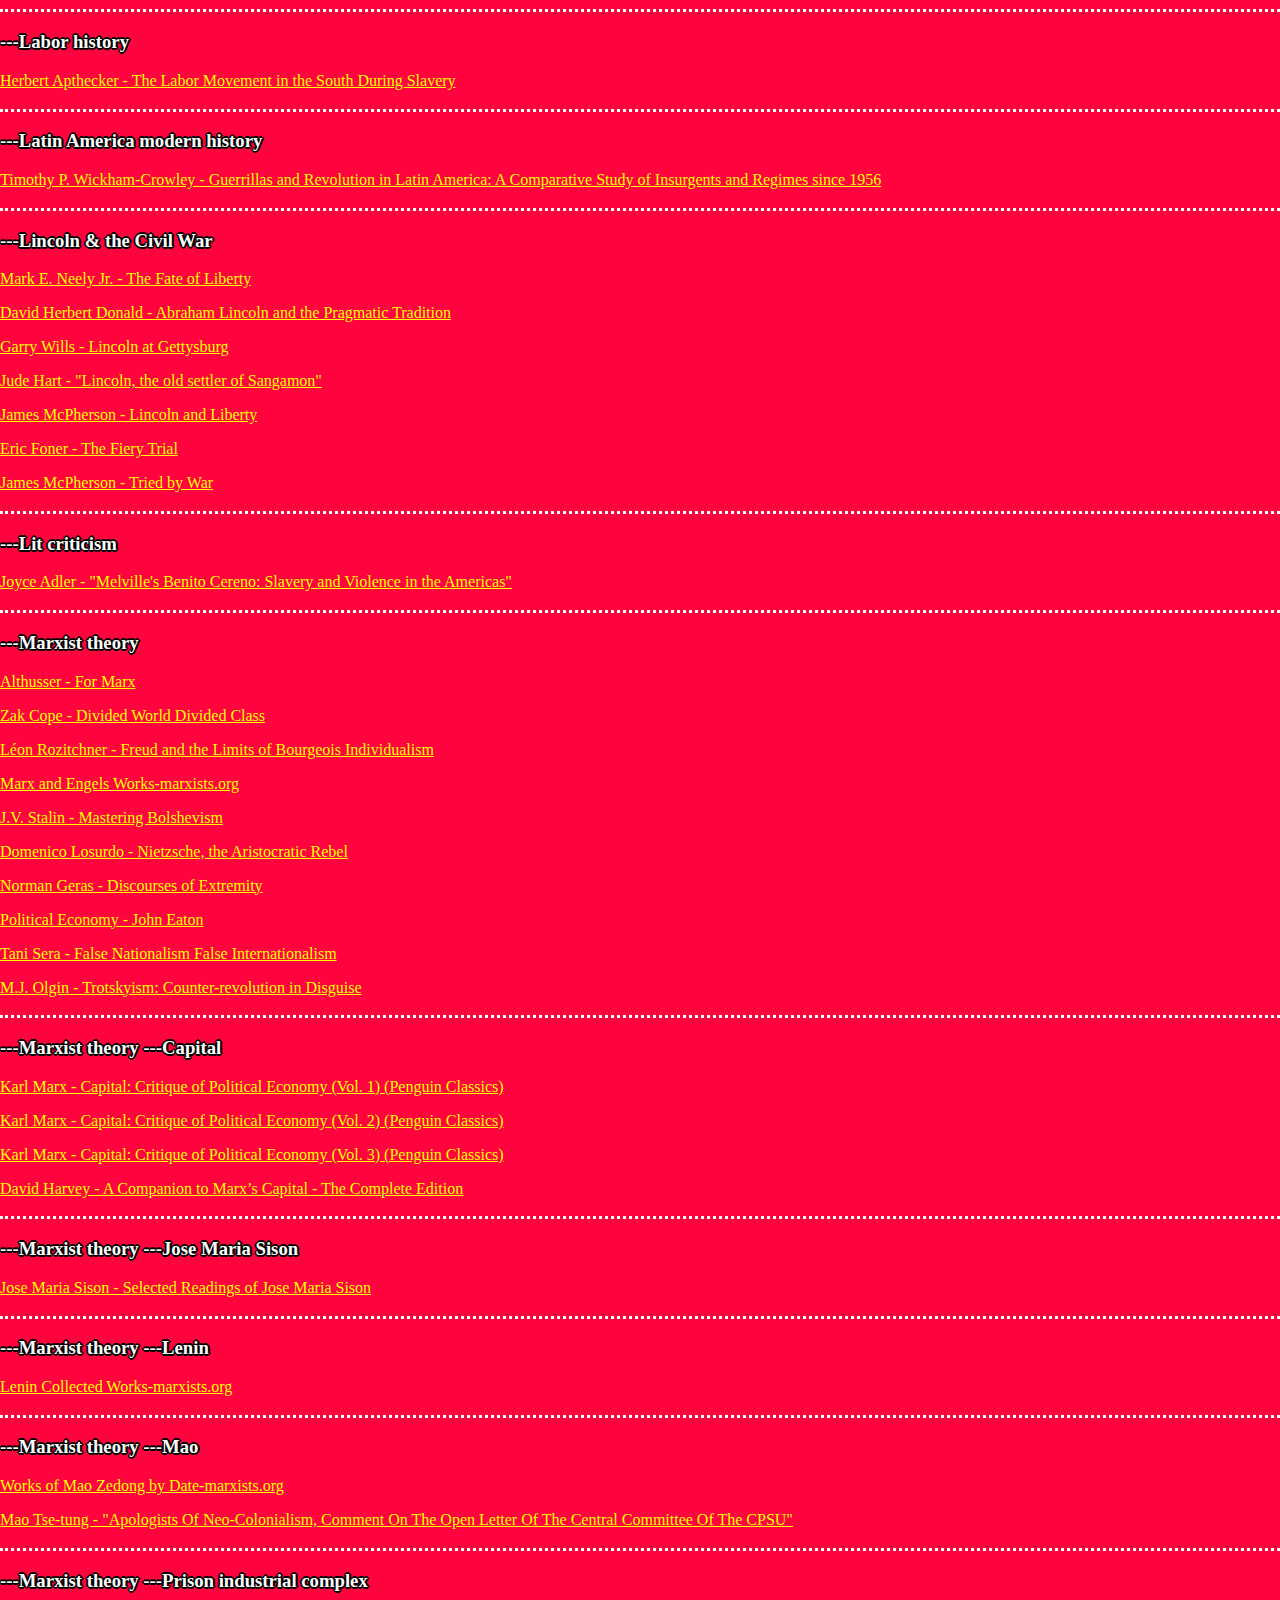
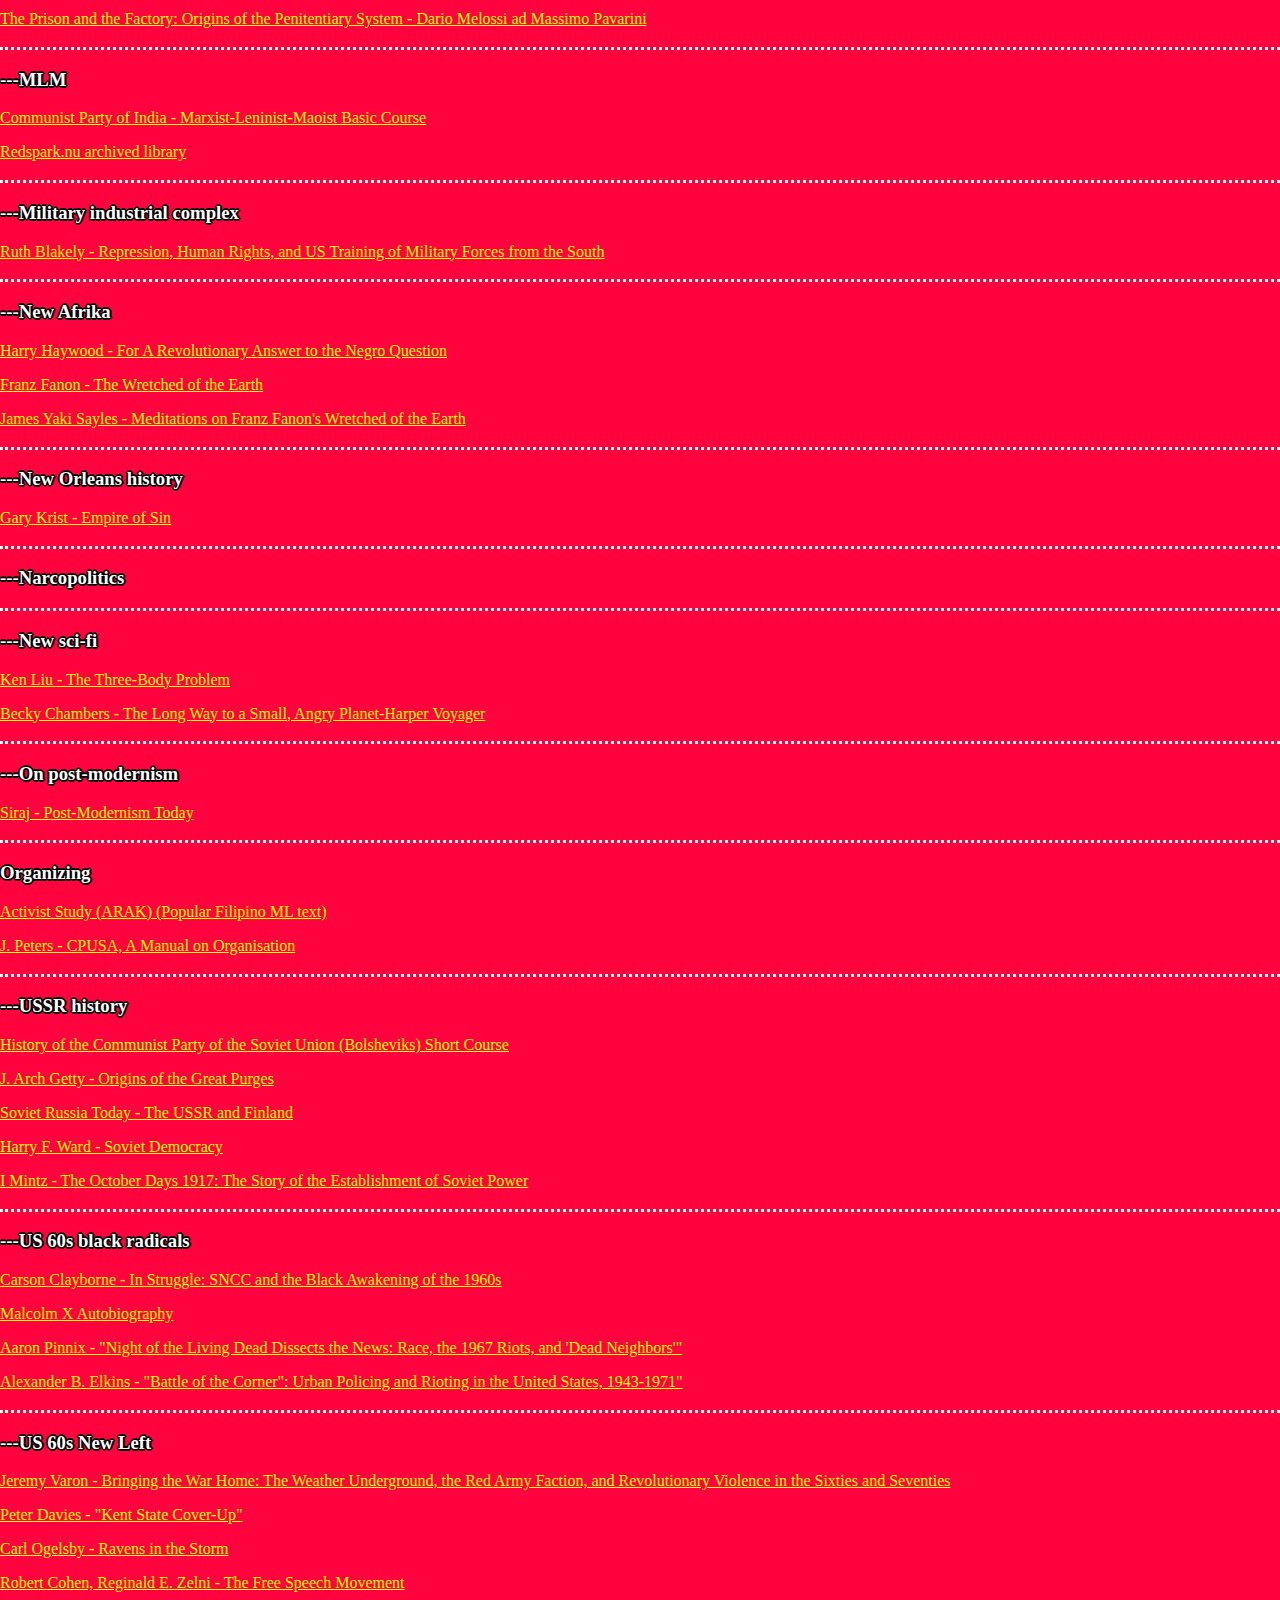
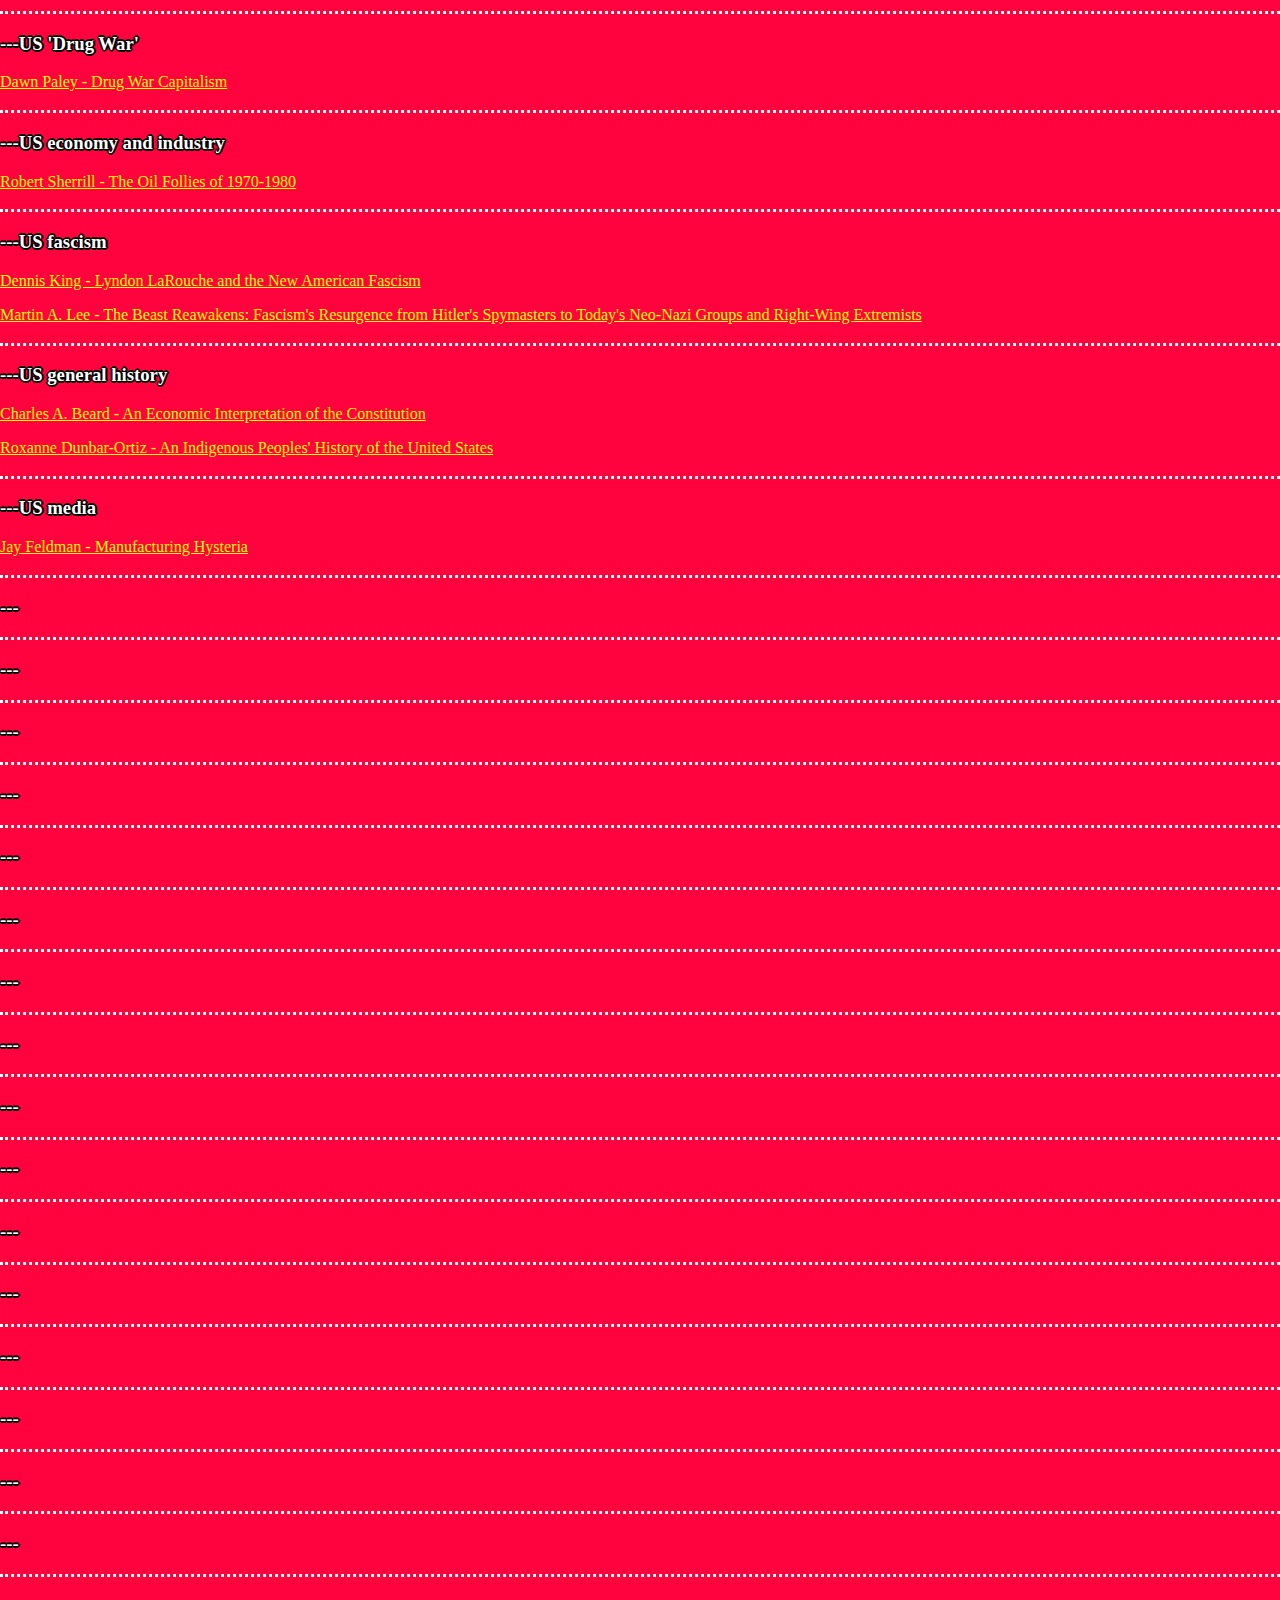
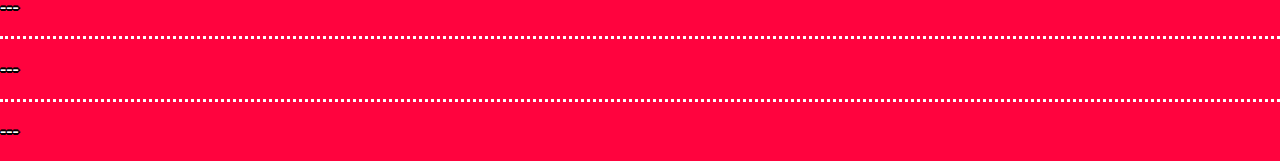
==== commit 1d34dcf4: "6-9 update" ====
--- a/e-library website/bookshelf.html
+++ b/e-library website/bookshelf.html
@@ -37,7 +37,7 @@
   <div id=CPC><h3><p>Communist Party of China</p></h3></div>
    <p><a href="https://www.marxists.org/history/erol/china/basic-understanding.pdf"target="_blank">A Basic Understanding of the Communist Party of China (1974)</p></a>
   <div id=Portal><h3><p><a href="portal.html">---Conspiracy mega-portal</a></p></h3></div>
-  <div id=CovertAction><h3><p>---CovertAction Magazine archives</p></h3></div>
+  <div id=CovertAction><h3><p><a href="https://covertactionmagazine.com/archives/"target="_blank">>---CovertAction Magazine archives</a></p></h3></div>
   <div id=DPRKhistory><h3><p>---DPRK history</p></h3></div>
    <p><a href="https://f004.backblazeb2.com/file/ResearchPDFsBooks/e-Library/DPRK+history/Everyday+Life+in+the+North+Korea+-+Suzy+Kim.pdf"target="_blank">Everyday Life in the North Korean Revolution, 1945–1950 - Suzy Kim</a></p>
    <p><a href="https://f004.backblazeb2.com/file/ResearchPDFsBooks/e-Library/DPRK+history/history+of+revolutionary+activities+of+president+kim+il+sung.pdf"target="_blank">Juche 101 - History of Revolutionary Activities of President Kim Il Sung</a></p>
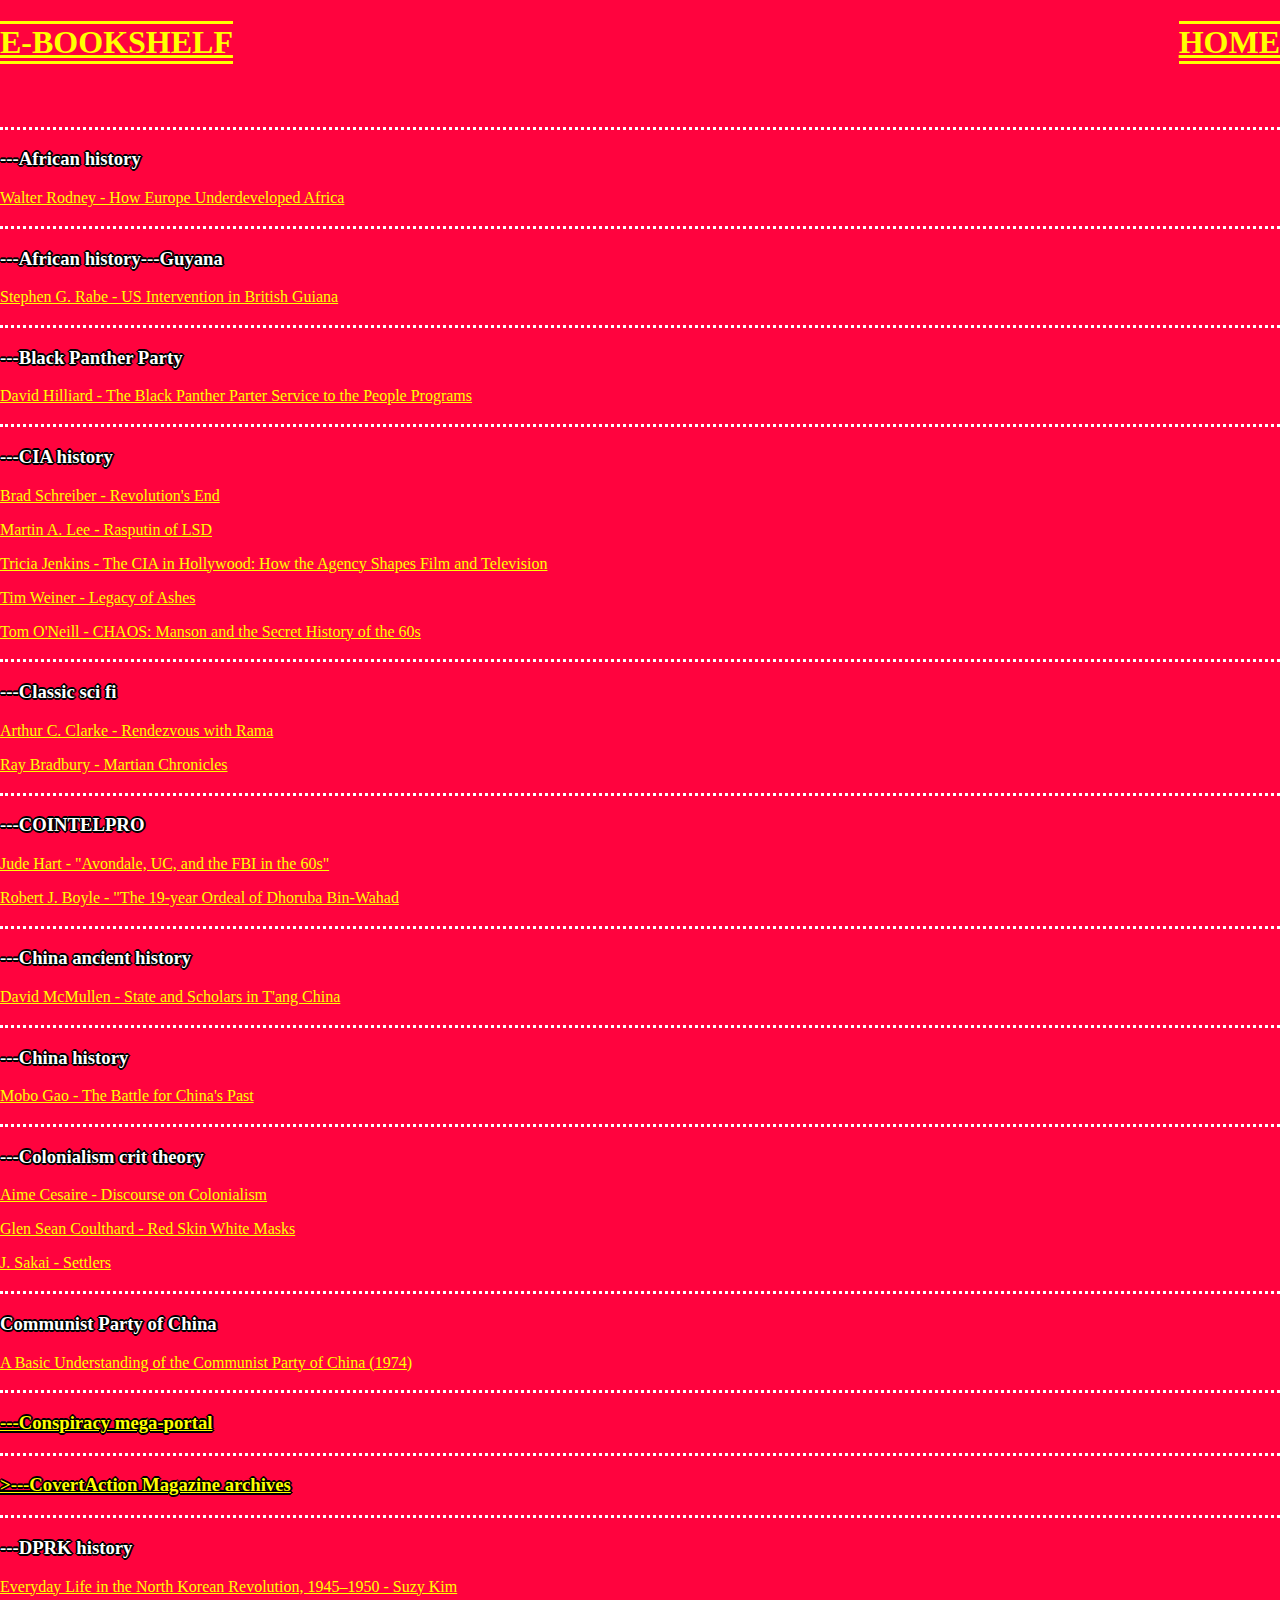
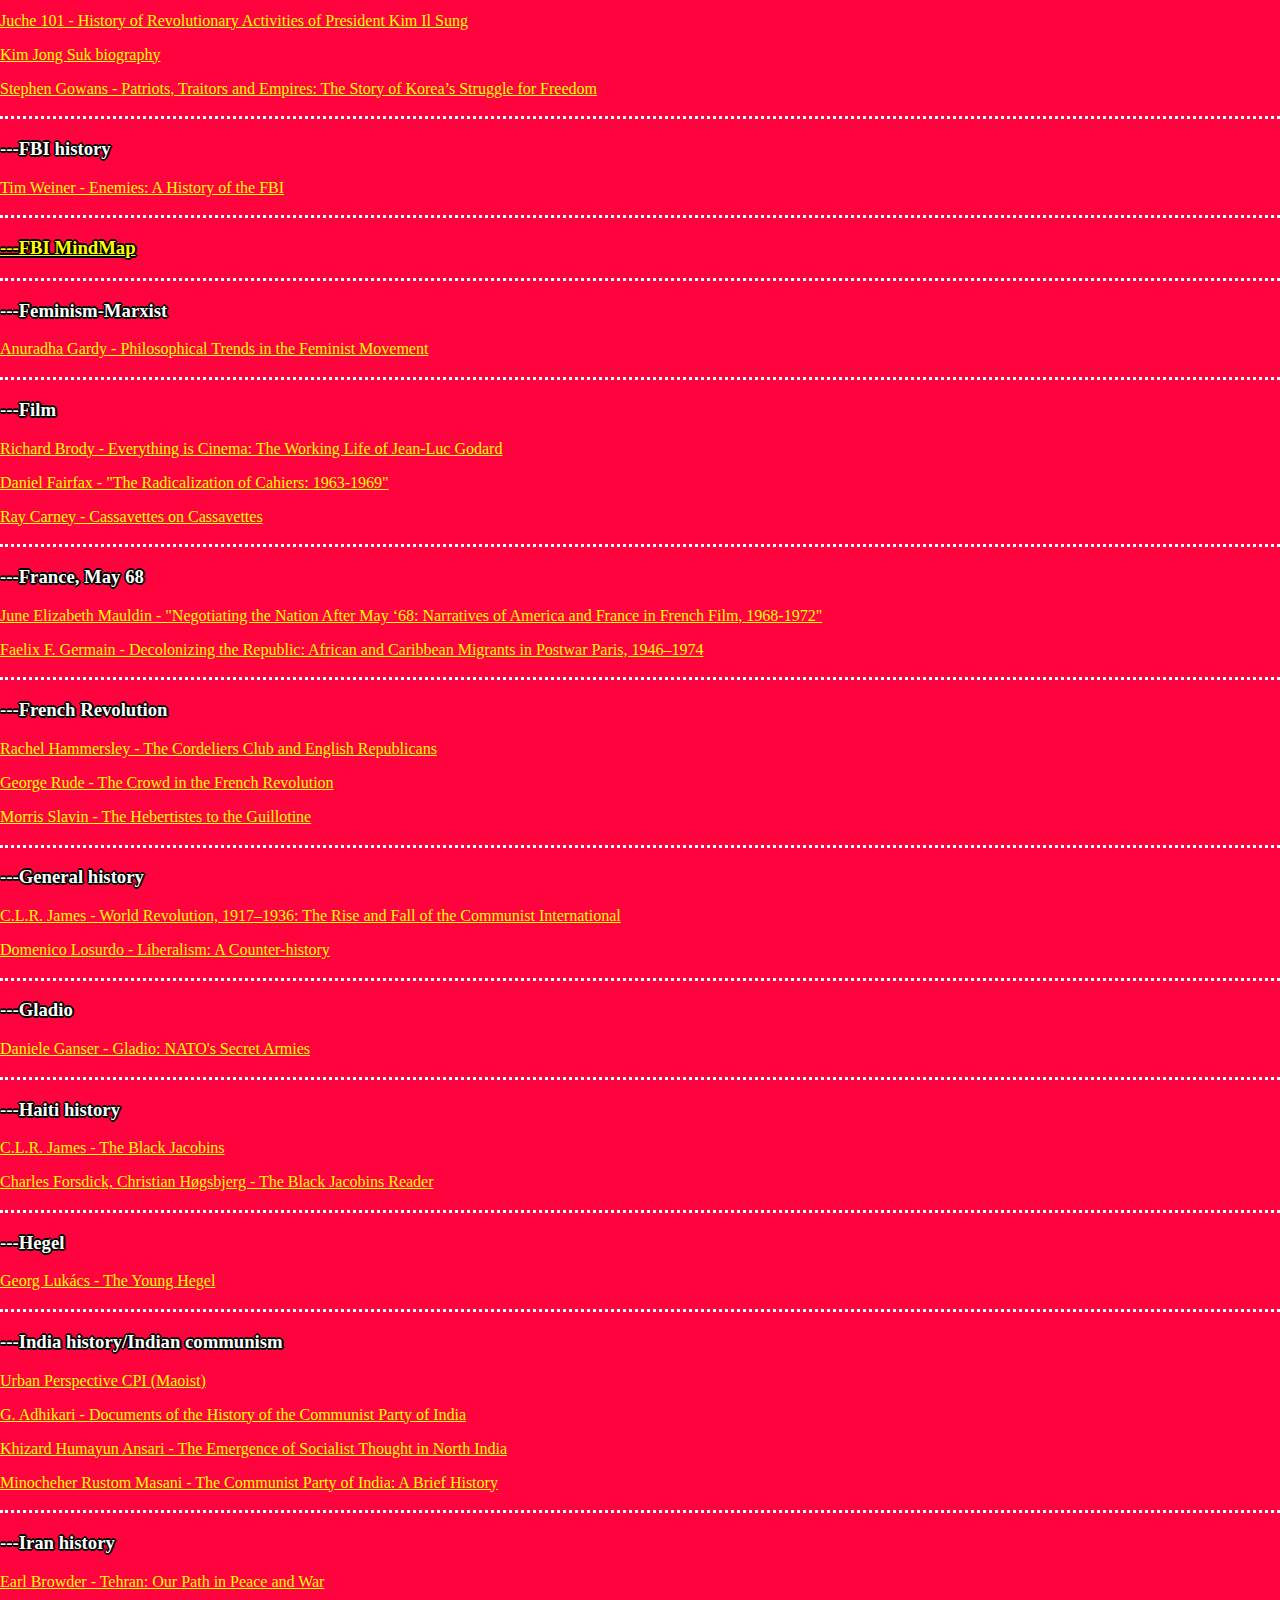
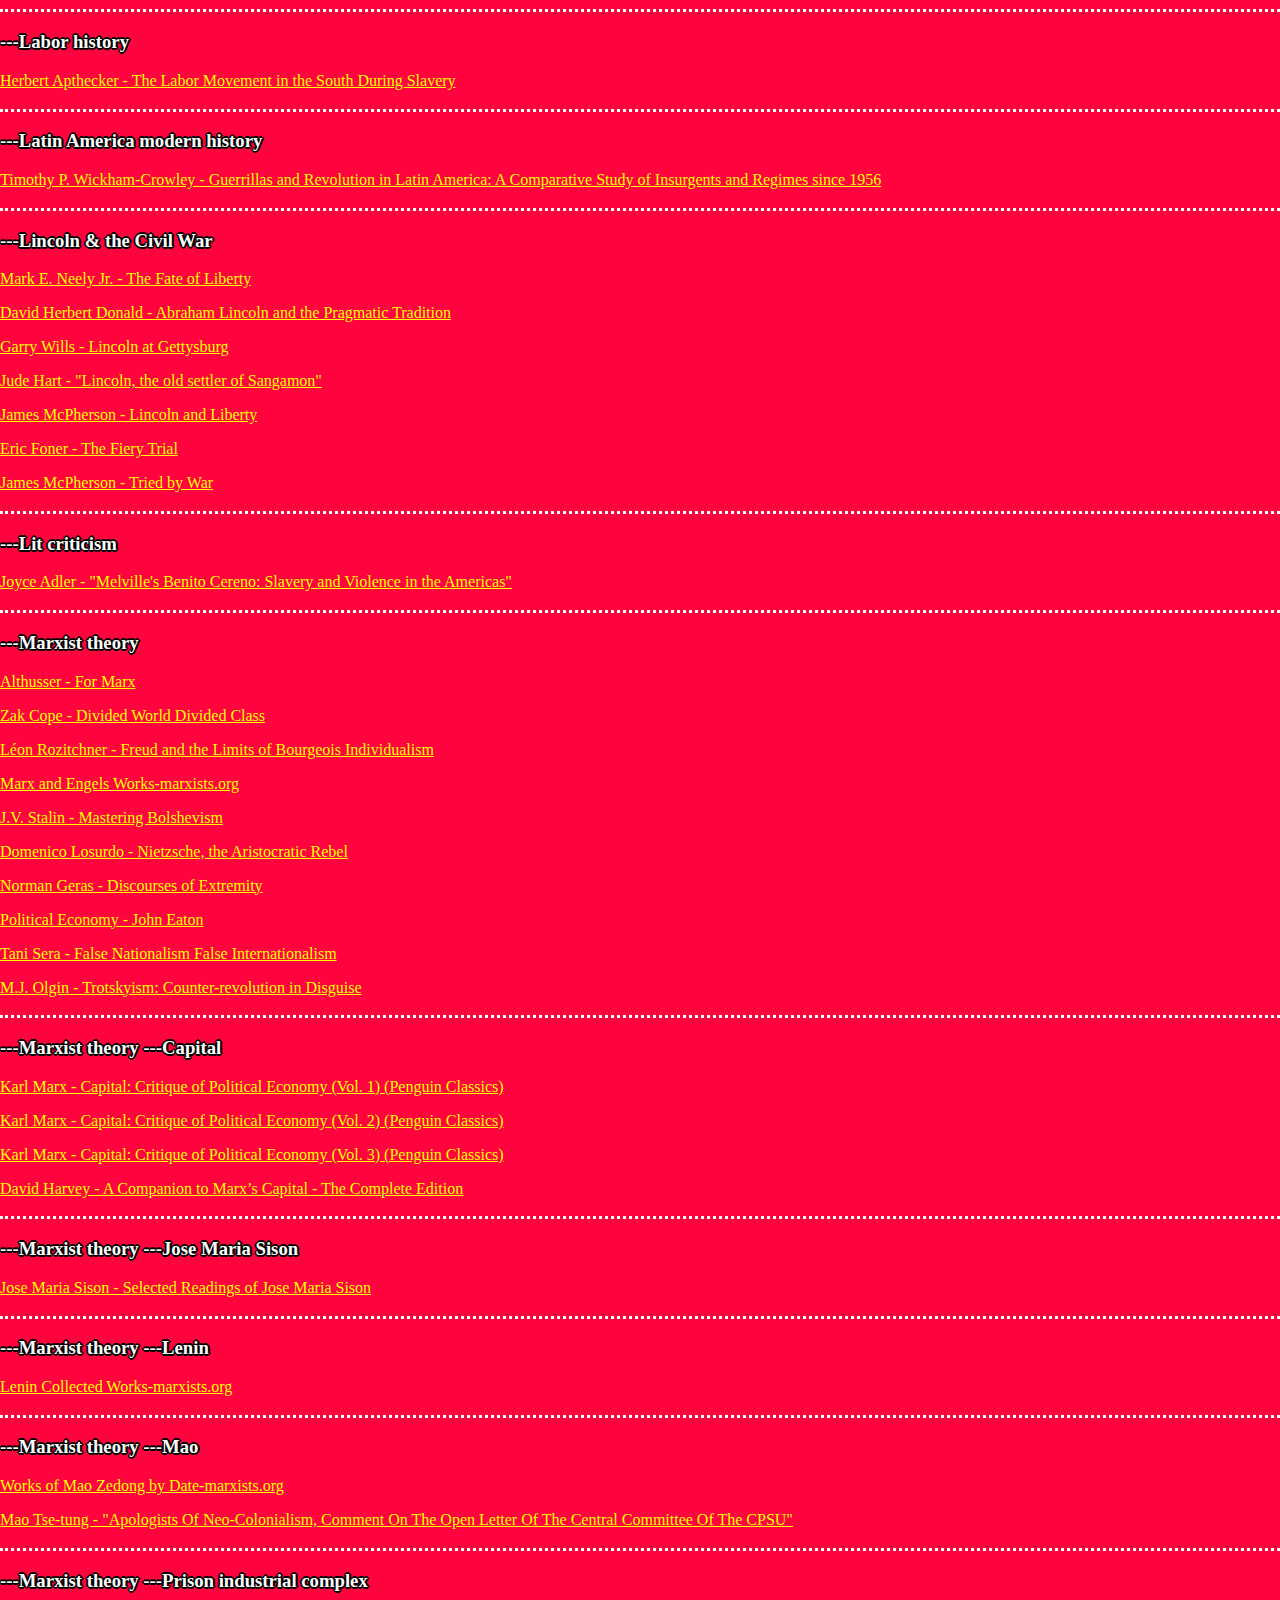
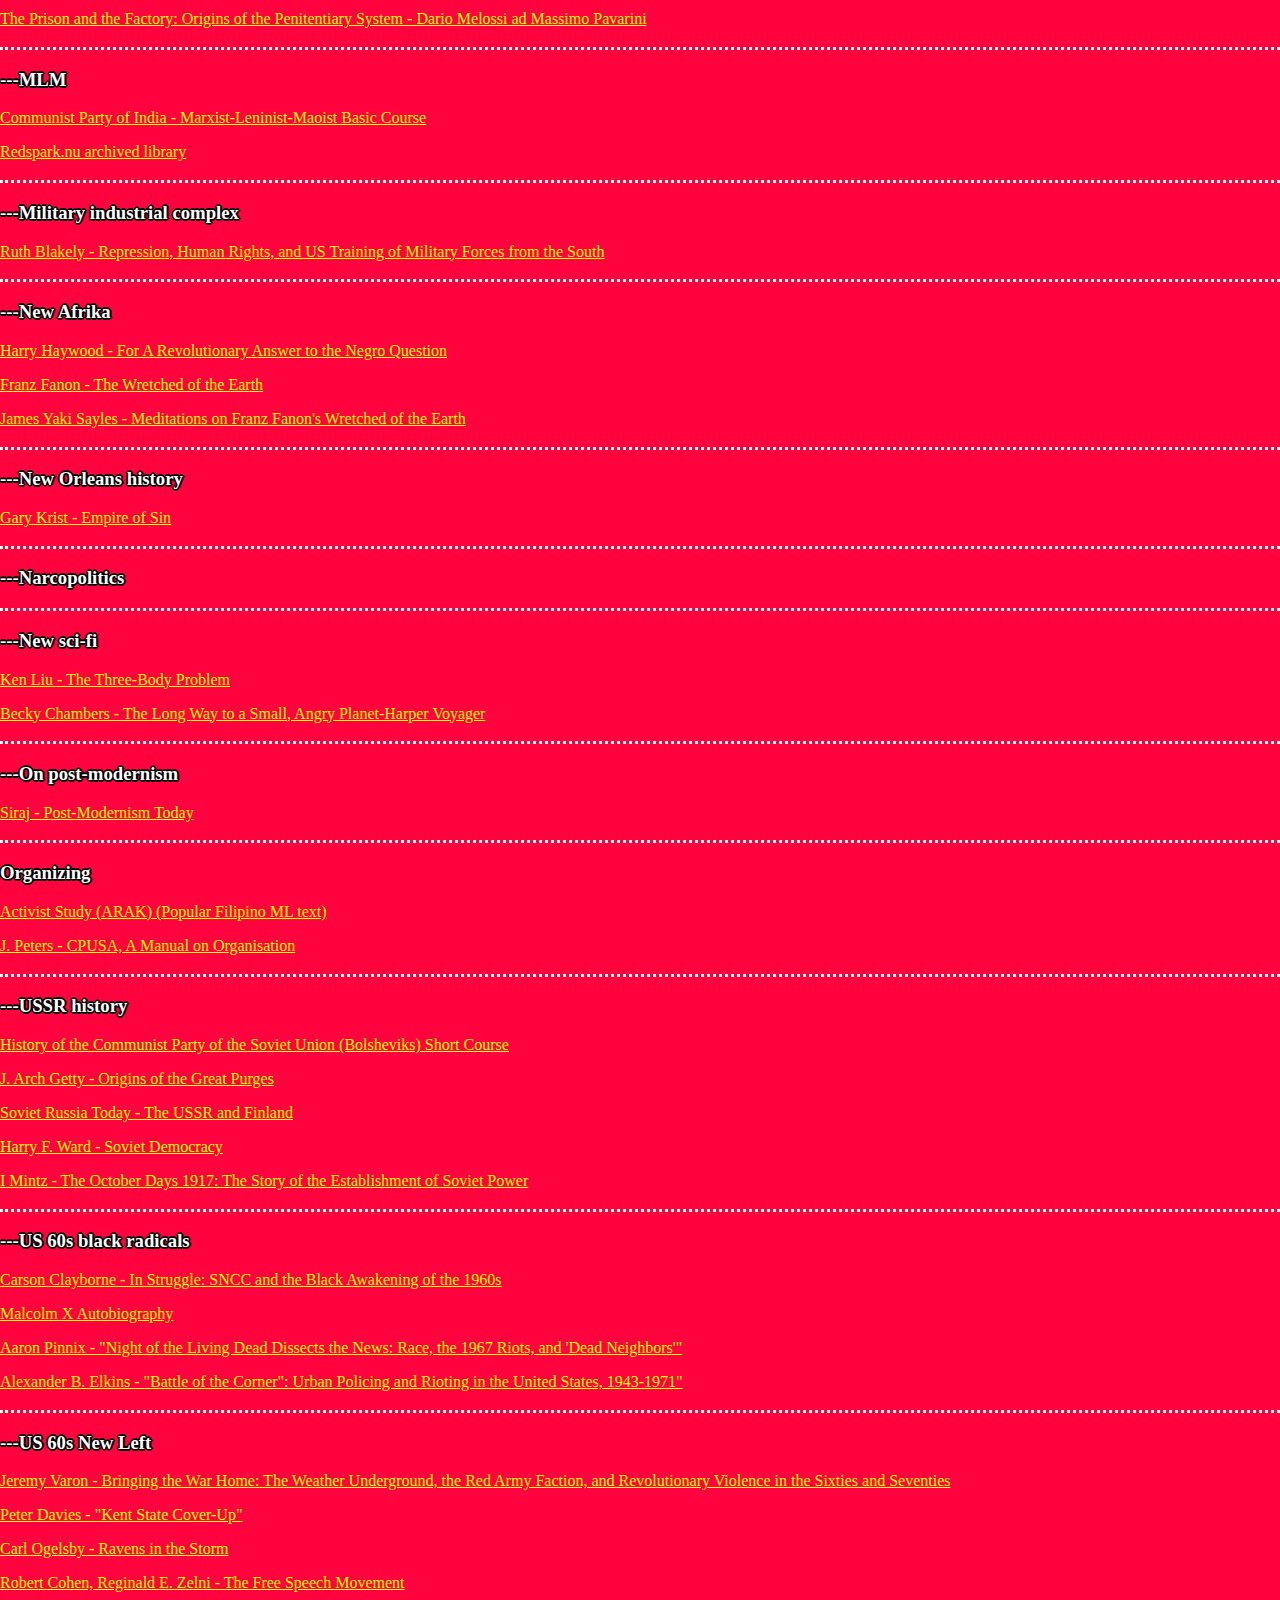
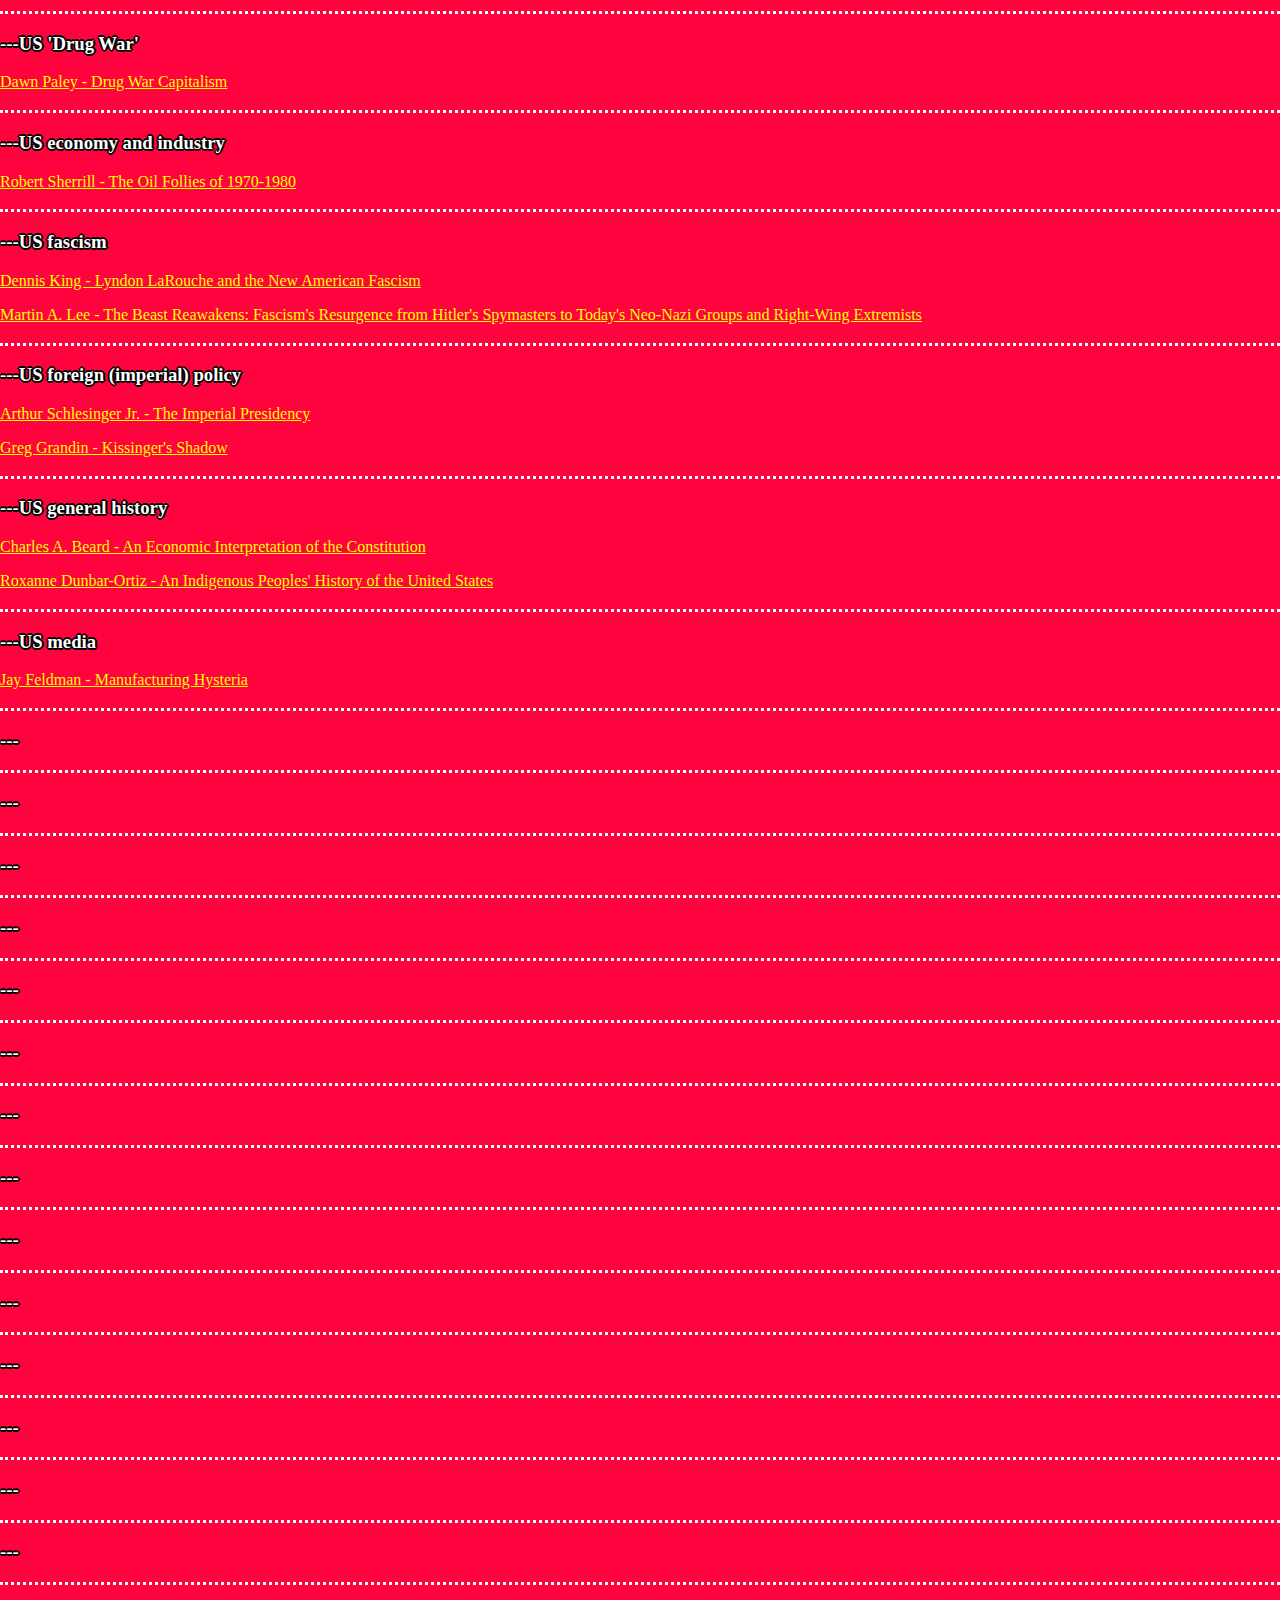
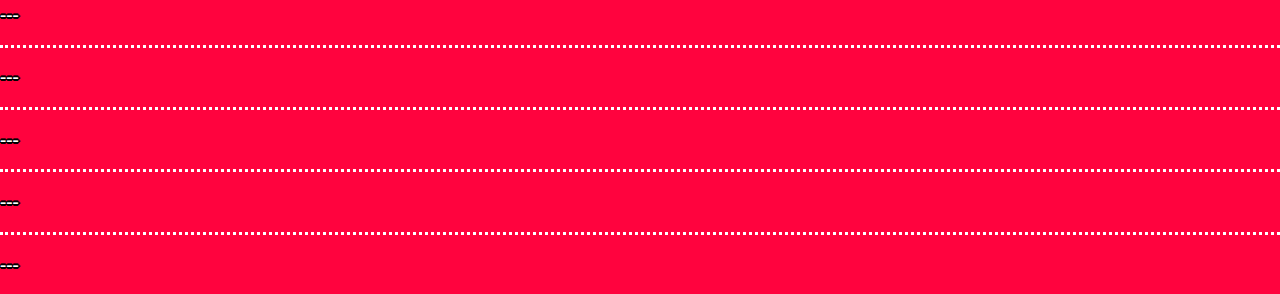
==== commit ad6daf78: "6-15 sourcethread" ====
--- a/e-library website/bookshelf.html
+++ b/e-library website/bookshelf.html
@@ -47,7 +47,7 @@
    <p><a href="https://f004.backblazeb2.com/file/ResearchPDFsBooks/e-Library/FBI+history/Tim+Weiner+-+Enemies_+A+history+of+the+FBI-Random+House+(2012).epub"target="_blank">Tim Weiner - Enemies: A History of the FBI</a></p>
       <div id=FBImindmap><h3><p><a href="mindmap/fbimindmap.html">---FBI MindMap<a></p></h3></div>
   <div id=FeminismMarxist><h3><p>---Feminism-Marxist</p></h3></div>
-   <p><a href="https://f004.backblazeb2.com/file/ResearchPDFsBooks/e-Library/FBI+history/Athan+G.+Theoharis+-+The+FBI+and+American+Democracy.pdf"target="_blank">Anuradha Gardy - Philosophical Trends in the Feminist Movement></a></p>
+   <p><a href="https://f004.backblazeb2.com/file/ResearchPDFsBooks/e-Library/FBI+history/Athan+G.+Theoharis+-+The+FBI+and+American+Democracy.pdf"target="_blank">Anuradha Gardy - Philosophical Trends in the Feminist Movement</a></p>
   <div id=Film><h3><p>---Film</p></h3></div>
    <p><a href="https://f004.backblazeb2.com/file/ResearchPDFsBooks/e-Library/Film/Richard+Brody+-+Everything+Is+Cinema_+The+Working+Life+of+Jean-Luc+Godard+(2009%2C+Picador)+-+libgen.lc.epub"target="_blank">Richard Brody - Everything is Cinema: The Working Life of Jean-Luc Godard</a></p>
    <p><a href="https://f004.backblazeb2.com/file/ResearchPDFsBooks/e-Library/Film/The+Radicalization+of+Cahiers+du+Cinema.pdf"target="_blank">Daniel Fairfax - "The Radicalization of Cahiers: 1963-1969"</a></p>
@@ -158,6 +158,9 @@
   <div id=USfascism><h3><p>---US fascism</p></h3></div>
    <p><a href="https://f004.backblazeb2.com/file/ResearchPDFsBooks/e-Library/US+fascism/Lyndon+LaRouche+and+the+new+Ame+-+King%2C+Dennis.pdf"target="_blank">Dennis King - Lyndon LaRouche and the New American Fascism</a></p>
    <p><a href="https://f004.backblazeb2.com/file/ResearchPDFsBooks/e-Library/US+fascism/Martin+A.+Lee+-+The+Beast+Reawakens_+Fascism's+Resurgence+from+Hitler's+Spymasters+to+Today's+Neo-Nazi+Groups+and+Right-Wing+Extremists-Routledge+(1999).pdf"target="_blank">Martin A. Lee - The Beast Reawakens: Fascism's Resurgence from Hitler's Spymasters to Today's Neo-Nazi Groups and Right-Wing Extremists</a></p>
+  <div id=USFP><h3><p>---US foreign (imperial) policy</p></h3></div>
+   <p><a href="https://f004.backblazeb2.com/file/ResearchPDFsBooks/e-Library/US+foreign+(imperial)+policy/Arthur+M.+Schlesinger%2C+Jr+-+The+Imperial+Presidency-Houghton+Mifflin+Harcourt+(2004).epub"target="_blank">Arthur Schlesinger Jr. - The Imperial Presidency</a></p>
+   <p><a href="https://f004.backblazeb2.com/file/ResearchPDFsBooks/e-Library/US+foreign+(imperial)+policy/Greg+Grandin+-+Kissinger's+Shadow_+The+Long+Reach+of+America's+Most+Controversial+Statesman-Henry+Holt+and+Co.+(2015).epub"target="_blank">Greg Grandin - Kissinger's Shadow</a></p>
   <div id=Usgenhistory><h3><p>---US general history</p></h3></div>
    <p><a href="https://f004.backblazeb2.com/file/ResearchPDFsBooks/e-Library/US+general+history/Beard%2C+Charles+A+-+An+Economic+Interpretation+of+the+Constitution+of+the+United+States-Dover+Publications+(2012).epub"target="_blank">Charles A. Beard - An Economic Interpretation of the Constitution</a></p>
    <p><a href="https://f004.backblazeb2.com/file/ResearchPDFsBooks/e-Library/US+general+history/Roxanne+Dunbar-Ortiz+-+An+Indigenous+Peoples'+History+of+the+United+States.pdf"target="_blank">Roxanne Dunbar-Ortiz - An Indigenous Peoples' History of the United States</a></p>
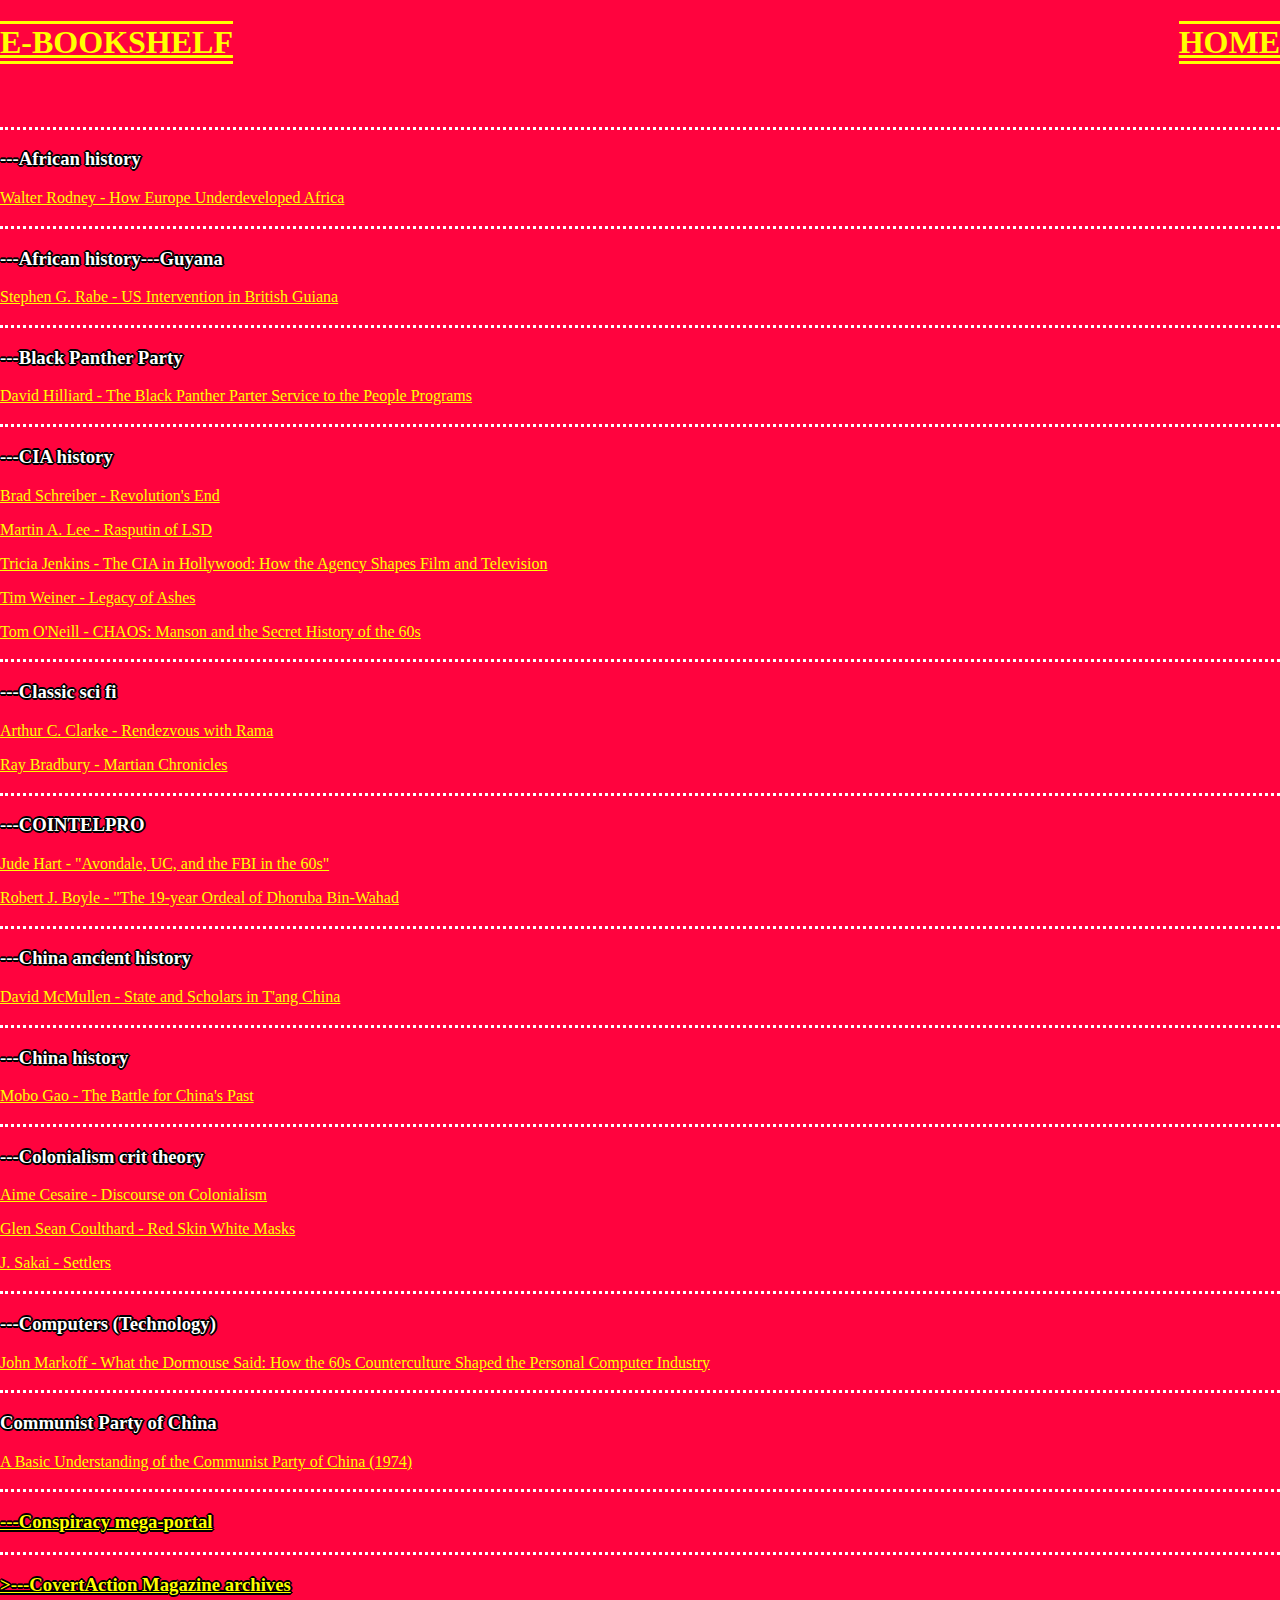
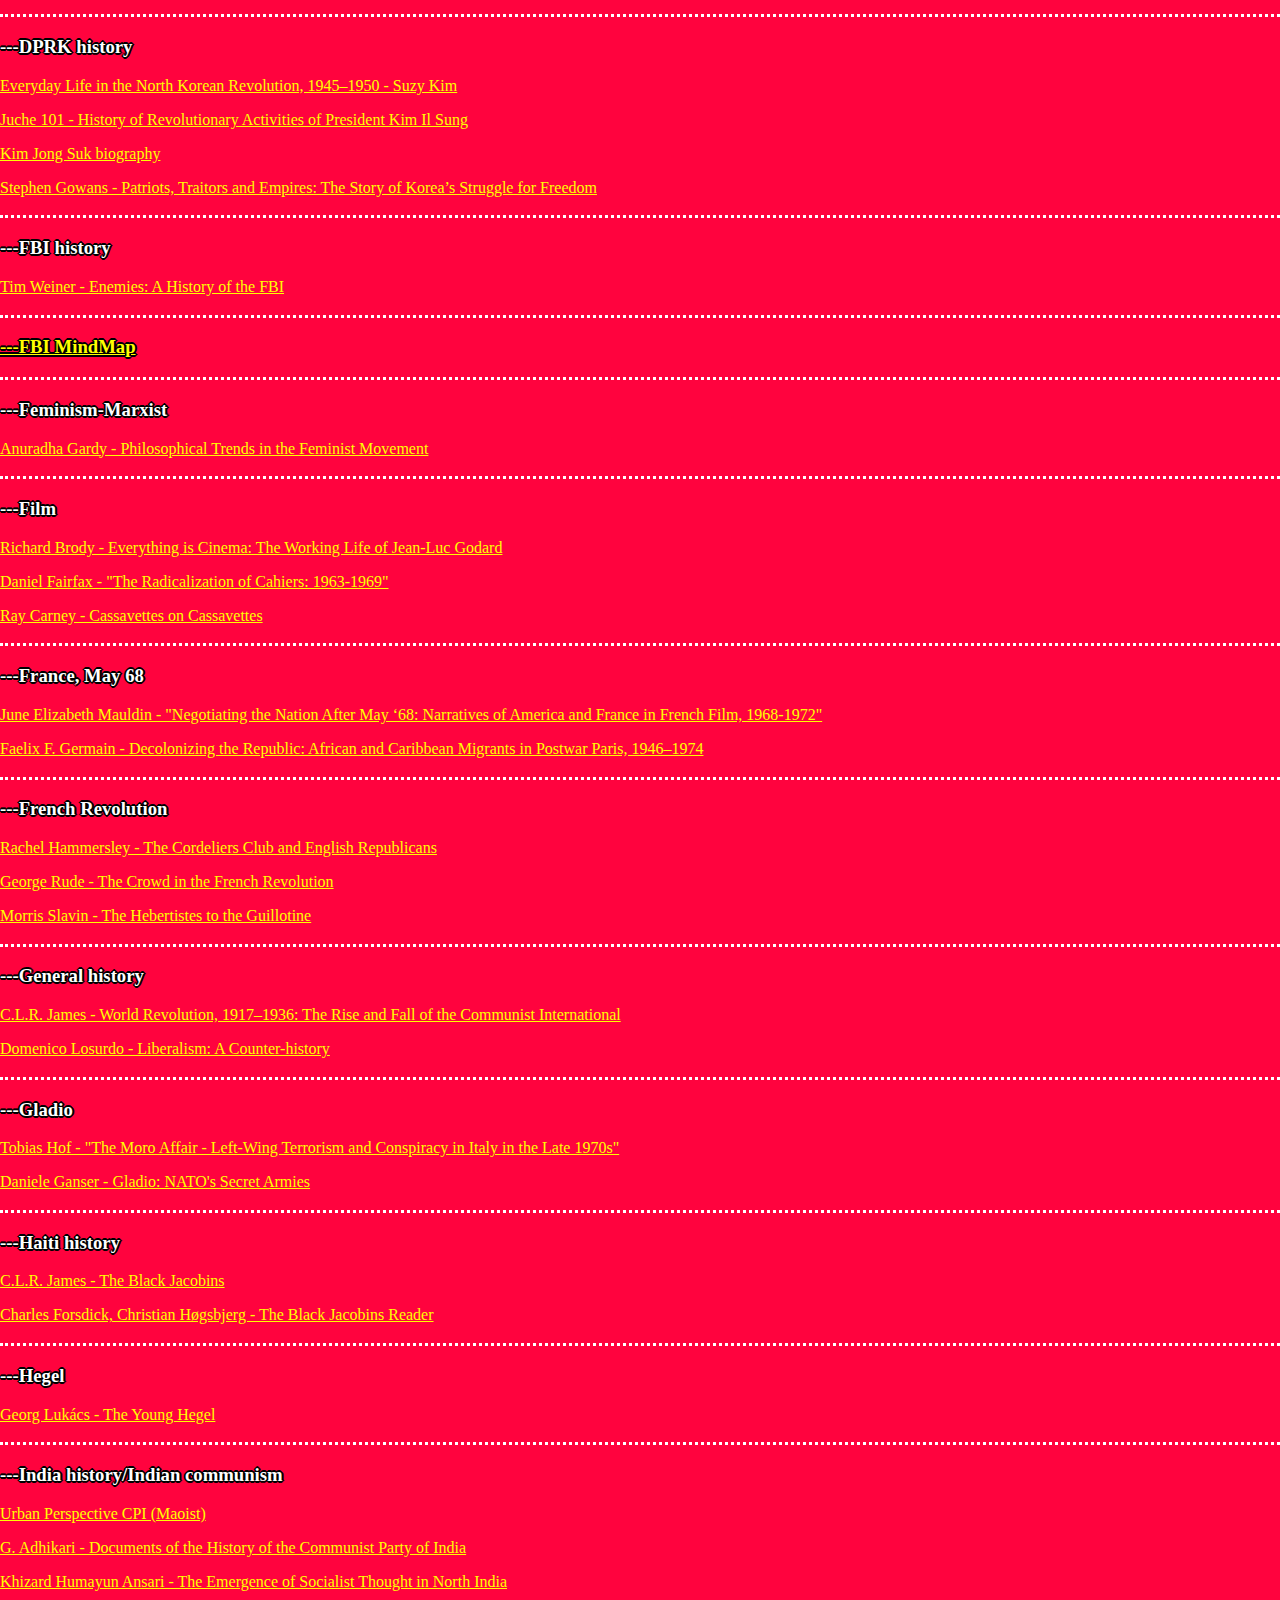
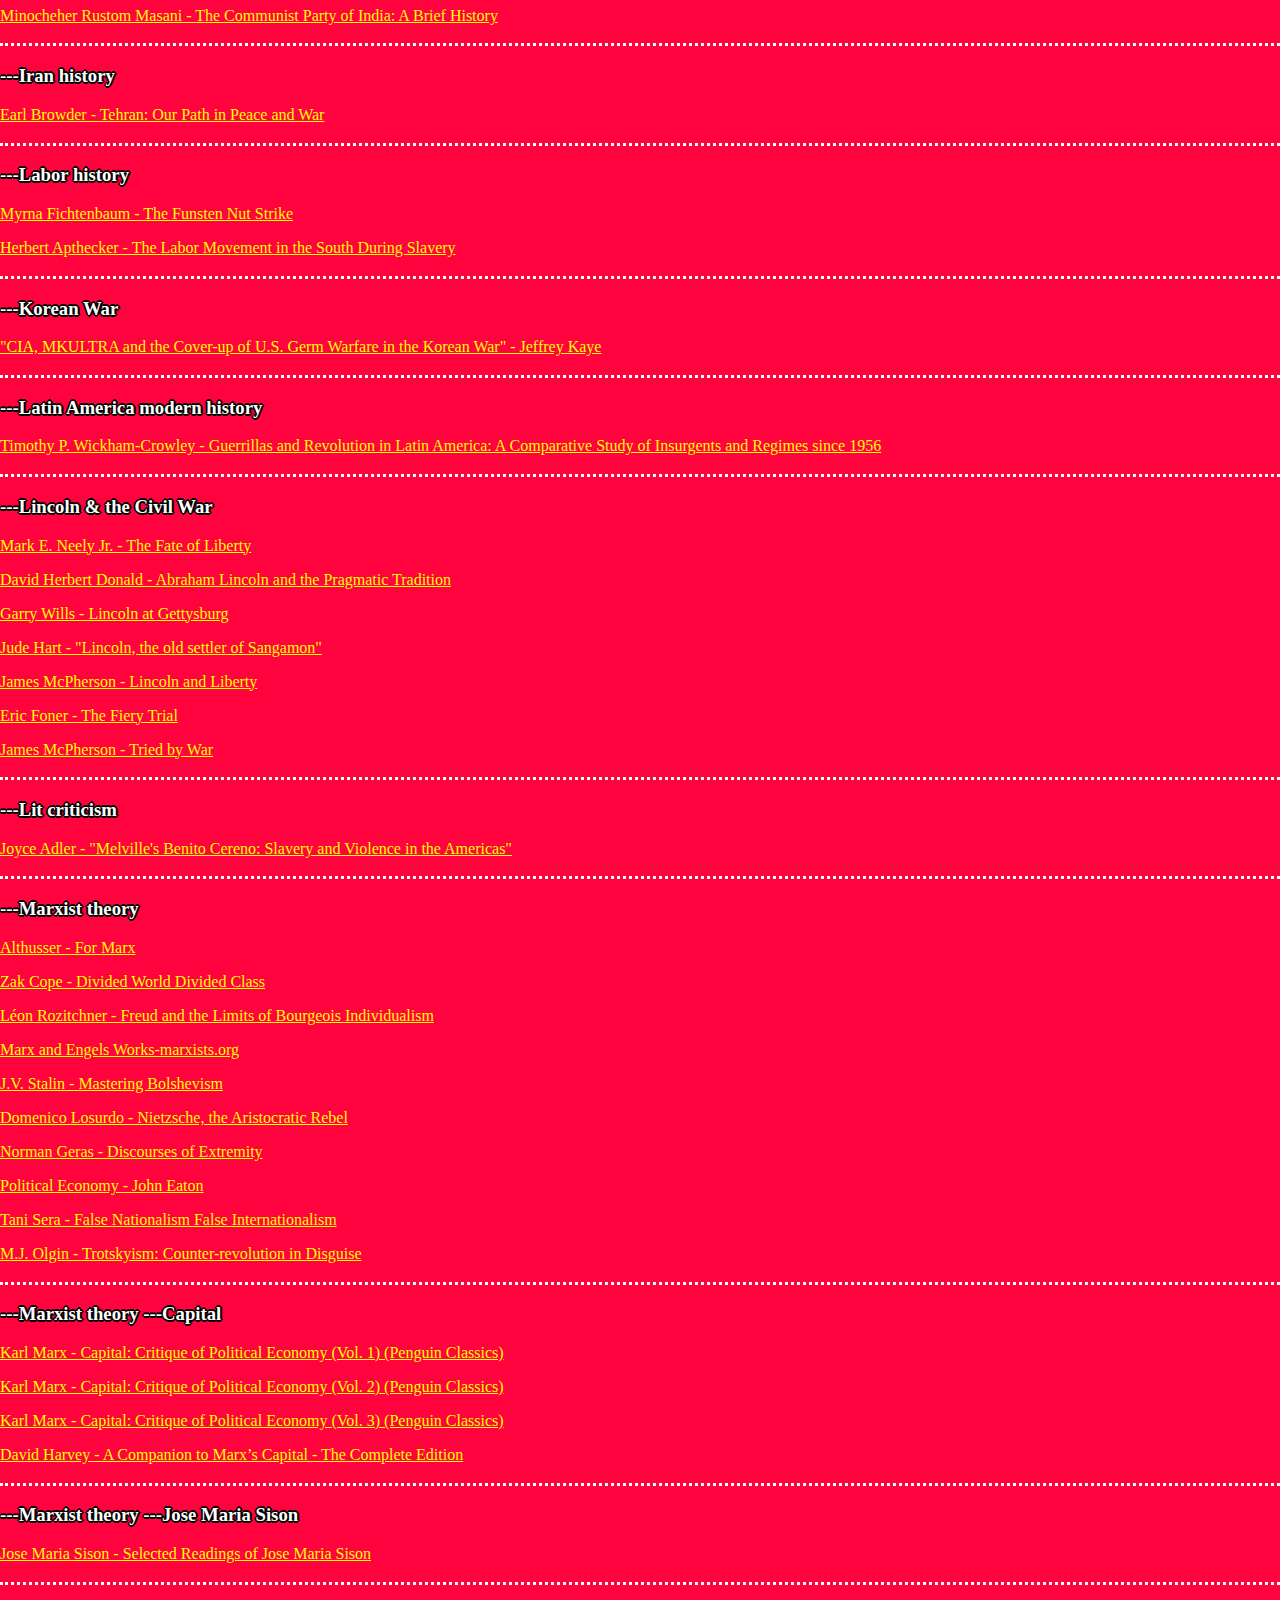
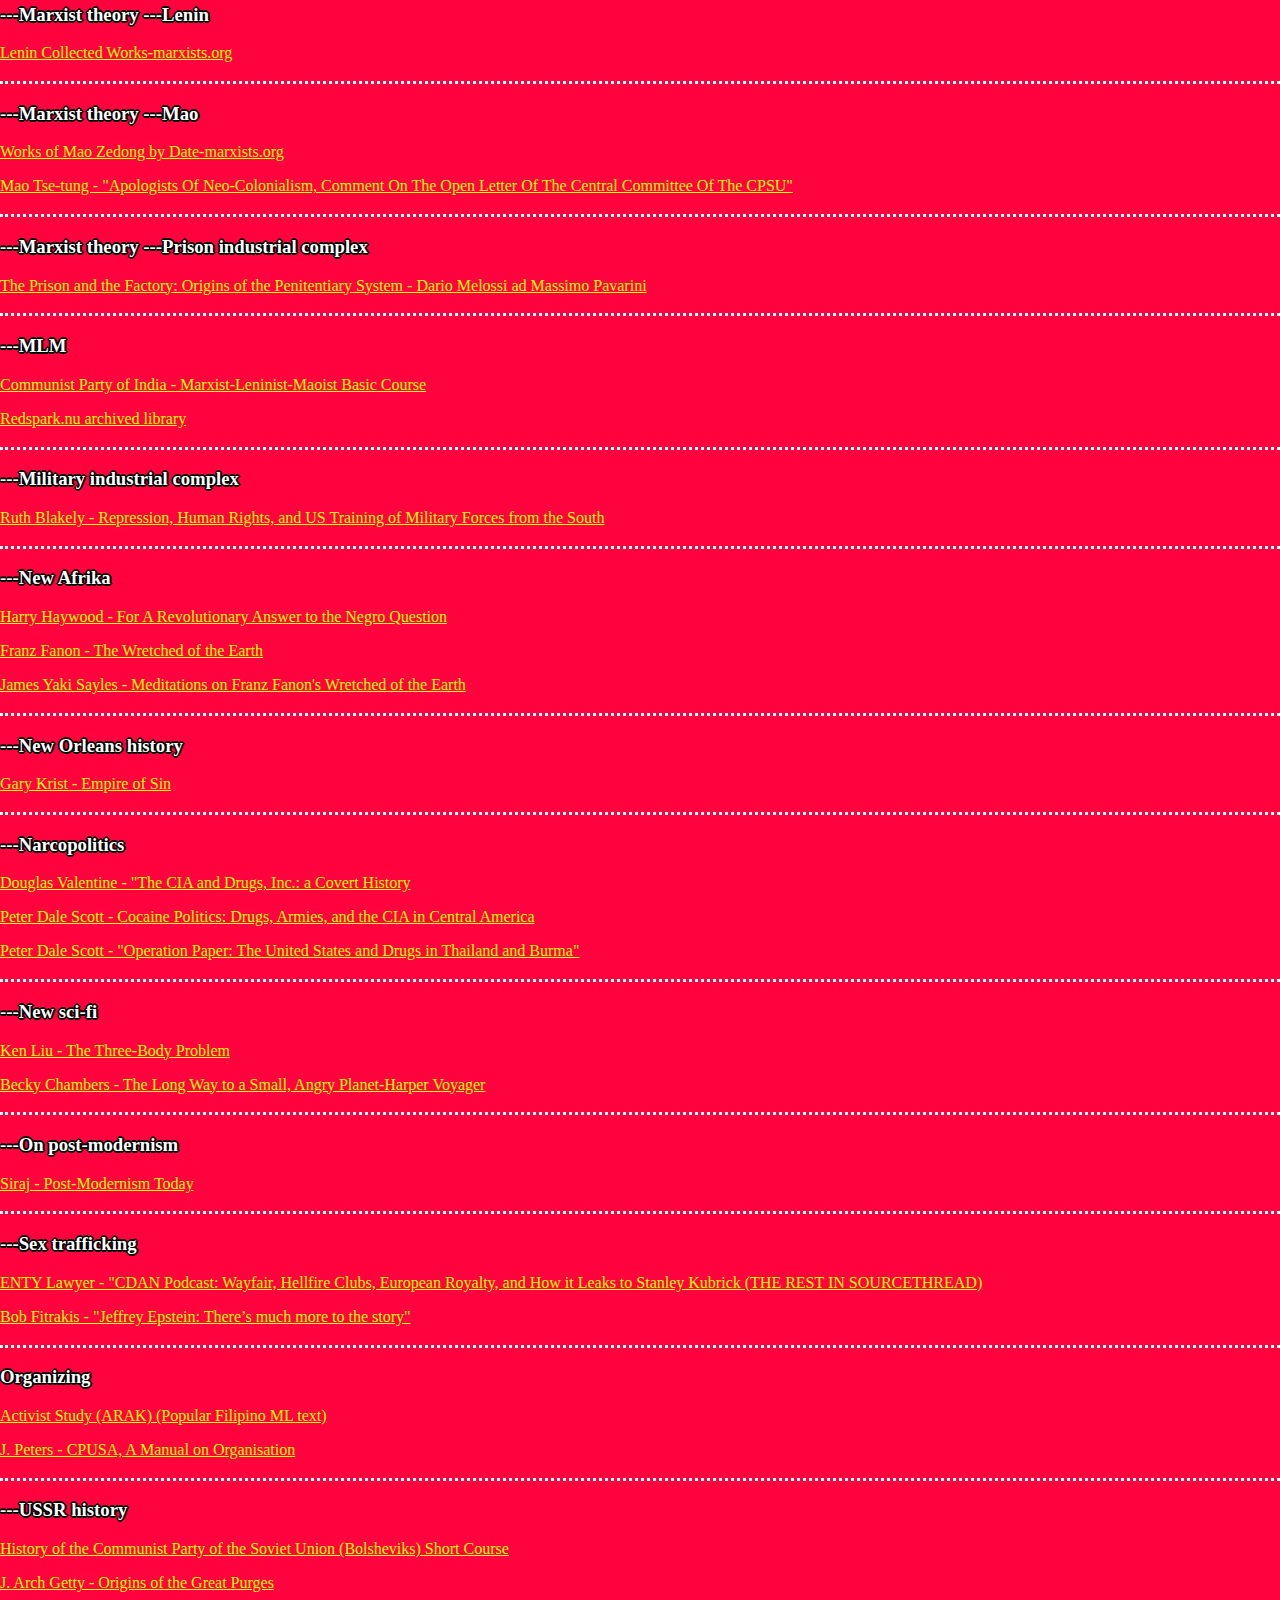
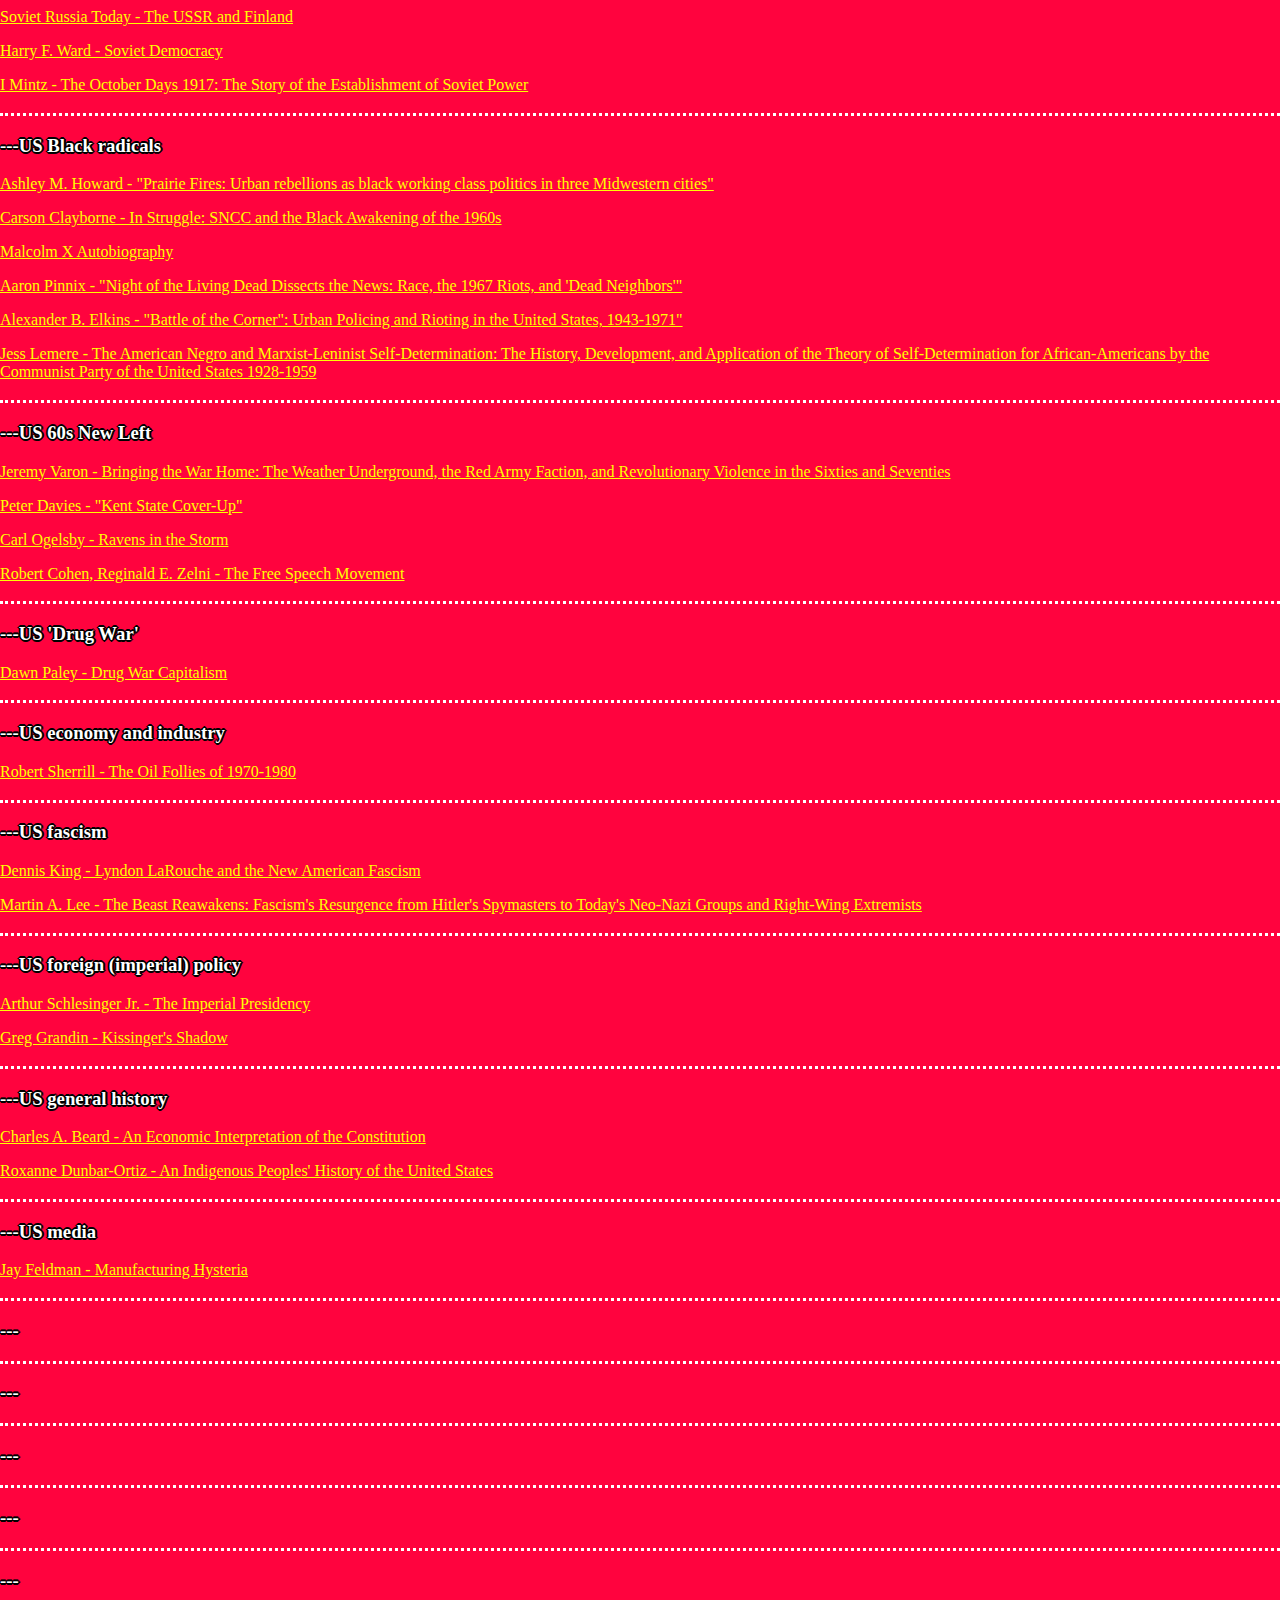
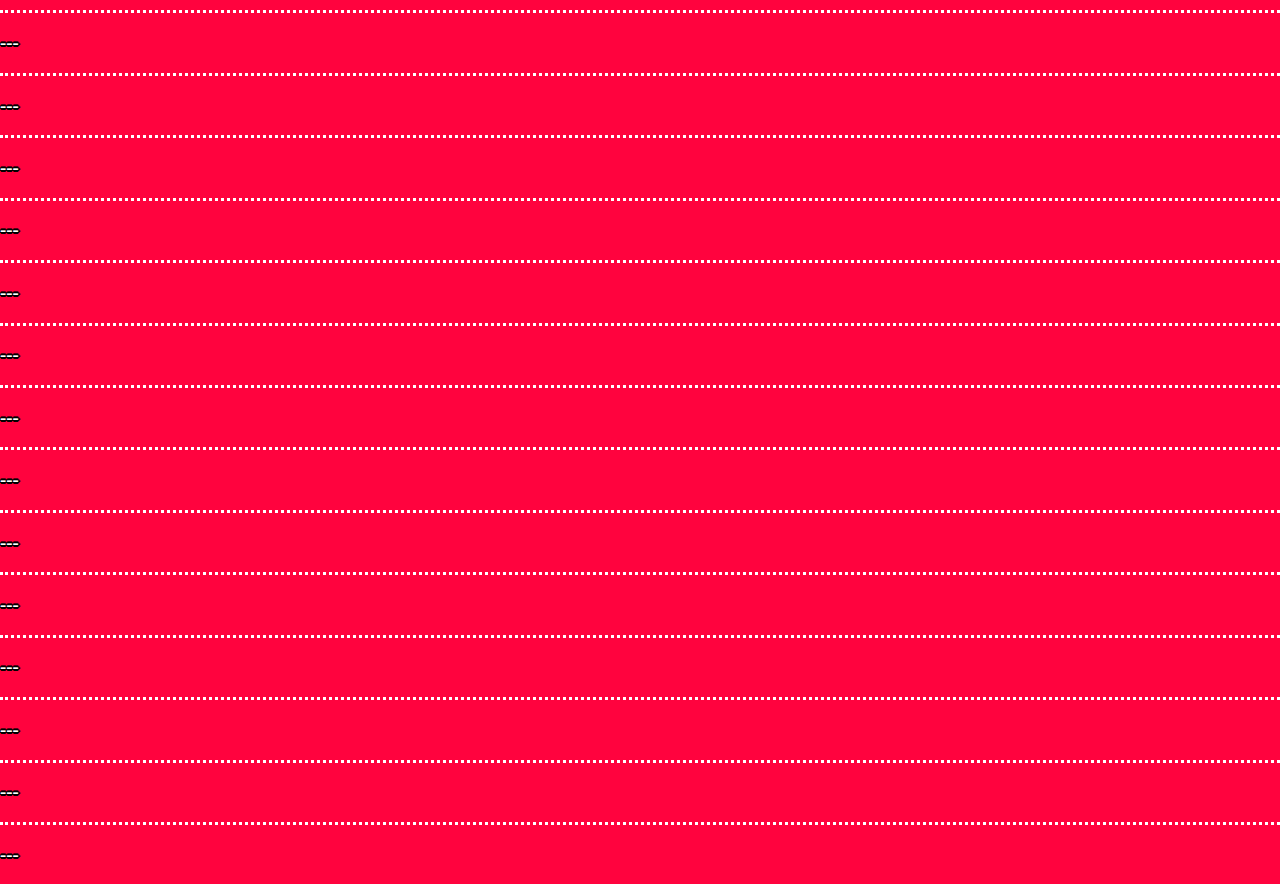
==== commit 6f1895ba: "6-15 addon" ====
--- a/e-library website/bookshelf.html
+++ b/e-library website/bookshelf.html
@@ -34,6 +34,8 @@
    <p><a href="https://f004.backblazeb2.com/file/ResearchPDFsBooks/e-Library/Colonialism+crit+theory/Aime+Cesaire+-+Discourse+on+Colonialism-Monthly+Review+Press+(2001).pdf"target="_blank">Aime Cesaire - Discourse on Colonialism</a></p>
    <p><a href="https://f004.backblazeb2.com/file/ResearchPDFsBooks/e-Library/Colonialism+crit+theory/Coulthard+-+Red+Skin+White+Masks.pdf"target="_blank">Glen Sean Coulthard - Red Skin White Masks</a></p>
    <p><a href="https://f004.backblazeb2.com/file/ResearchPDFsBooks/e-Library/Colonialism+crit+theory/Coulthard+-+Red+Skin+White+Masks.pdf"target="_blank">J. Sakai - Settlers</a></p>
+  <div id=Computers><h3><p>---Computers (Technology)</p></h3></div>
+   <p><a href="https://f004.backblazeb2.com/file/ResearchPDFsBooks/e-Library/Computers/What+the+dormouse+said--+_+how+-+Markoff%2C+John.pdf"target="_blank">John Markoff - What the Dormouse Said: How the 60s Counterculture Shaped the Personal Computer Industry</a></p>
   <div id=CPC><h3><p>Communist Party of China</p></h3></div>
    <p><a href="https://www.marxists.org/history/erol/china/basic-understanding.pdf"target="_blank">A Basic Understanding of the Communist Party of China (1974)</p></a>
   <div id=Portal><h3><p><a href="portal.html">---Conspiracy mega-portal</a></p></h3></div>
@@ -63,6 +65,7 @@
    <p><a href="https://f004.backblazeb2.com/file/ResearchPDFsBooks/e-Library/General+history/(The+C.+L.+R.+James+Archives)+C.+L.+R.+James+-+World+Revolution%2C+1917%E2%80%931936_+The+Rise+and+Fall+of+the+Communist+International-Duke+University+Press+Books+(2017).epub"target="_blank">C.L.R. James - World Revolution, 1917–1936: The Rise and Fall of the Communist International</a></p>
    <p><a href="https://f004.backblazeb2.com/file/ResearchPDFsBooks/e-Library/General+history/Domenico+Losurdo+-+Liberalism_+A+Counter-History-Verso+(2011).pdf"target="_blank">Domenico Losurdo - Liberalism: A Counter-history</a></p>
   <div id=Gladio><h3><p>---Gladio</p></h3></div>
+   <p><a href="https://f004.backblazeb2.com/file/ResearchPDFsBooks/e-Library/US+60s+New+Left/The+Moro+Affair+-+Left-Wing+Terrorism+and+Conspiracy+in+Italy+in+the+Late+1970s.pdf"target="_blank">Tobias Hof - "The Moro Affair - Left-Wing Terrorism and Conspiracy in Italy in the Late 1970s"</a></p>
    <p><a href="https://f004.backblazeb2.com/file/ResearchPDFsBooks/e-Library/Gladio/(Contemporary+Security+Studies)+Ganser+Daniele+-+NATO's+Secret+Armies+-+Operation+Gladio+and+Terrorism+in+Western+Europe-Routledge+(2005).pdf"target="_blank">Daniele Ganser - Gladio: NATO's Secret Armies</a></p>
   <div id=Haitihistory><h3><p>---Haiti history</p></h3></div>
    <p><a href="https://f004.backblazeb2.com/file/ResearchPDFsBooks/e-Library/Haiti+history/C.+L.+R.+James+-+The+Black+Jacobins_+Toussaint+L'Ouverture+and+the+San+Domingo+Revolution+(Second+Edition+Revised)+(1989).pdf"target="_blank">C.L.R. James - The Black Jacobins</a></p>
@@ -77,7 +80,10 @@
   <div id=Iranhistory><h3><p>---Iran history</p></h3></div>
    <p><a href="https://f004.backblazeb2.com/file/ResearchPDFsBooks/e-Library/Iran+history/TeheranOurPathinWarandPeace.pdf"target="_blank">Earl Browder - Tehran: Our Path in Peace and War</a></p>
   <div id=Laborhistory><h3><p>---Labor history</p></h3></div>
+   <p><a href="https://f004.backblazeb2.com/file/ResearchPDFsBooks/e-Library/Labor+history/The+Funsten+Nut+strike+-+Myrna+Fichtenbaum.pdf"target="_blank">Myrna Fichtenbaum - The Funsten Nut Strike</a></p>
    <p><a href="https://f004.backblazeb2.com/file/ResearchPDFsBooks/e-Library/Labor+history/TheLaborMovementintheSouthDuringSlavery.pdf"target="_blank">Herbert Apthecker - The Labor Movement in the South During Slavery</a></p>
+  <div id=KoreanWar><h3><p>---Korean War</p></h3></div>
+   <p><a href="https://f004.backblazeb2.com/file/NewsOfInterest/Week+of+11-15-21/CIA%2C+MKULTRA+and+the+Cover-up+of+U.S.+Germ+Warfare+in+the+Korean+War+-+CounterPunch.pdf.pdf"target="_blank">"CIA, MKULTRA and the Cover-up of U.S. Germ Warfare in the Korean War" - Jeffrey Kaye</a></p>
   <div id=LatinAmericamodhist><h3><p>---Latin America modern history</p></h3></div>
    <p><a href="https://f004.backblazeb2.com/file/ResearchPDFsBooks/e-Library/Latin+America+modern+history/Timothy+P.+Wickham-Crowley+-+Guerrillas+and+Revolution+in+Latin+America_+A+Comparative+Study+of+Insurgents+and+Regimes+since+1956-Princeton+University+Press+(1993).pdf"target="_blank">Timothy P. Wickham-Crowley - Guerrillas and Revolution in Latin America: A Comparative Study of Insurgents and Regimes since 1956</a></p>
   <div id=LincolnandCivilWar><h3><p>---Lincoln & the Civil War</p></h3></div>
@@ -127,11 +133,17 @@
   <div id=NewOrleanshistory><h3><p>---New Orleans history</h3></p></div>
    <p><a href="https://f004.backblazeb2.com/file/ResearchPDFsBooks/e-Library/New+Orleans+history/Gary+Krist+-+Empire+of+Sin_+A+Story+of+Sex%2C+Jazz%2C+Murder%2C+and+the+Battle+for+Modern+New+Orleans-Crown+(2014).epub"target="_blank">Gary Krist - Empire of Sin</a></p>
   <div id=Narcopolitics><h3><p>---Narcopolitics</p></h3></div>
+   <p><a href="https://f004.backblazeb2.com/file/ResearchPDFsBooks/e-Library/Narcopolitics/The+CIA+and+Drugs%2C+Inc._+a+Covert+History+-+CounterPunch.org.pdf"target="_blank">Douglas Valentine - "The CIA and Drugs, Inc.: a Covert History</a></p>
+   <p><a href="https://f004.backblazeb2.com/file/ResearchPDFsBooks/e-Library/Narcopolitics/Peter+Dale+Scott+-+Cocaine+Politics.pdf"target="_blank">Peter Dale Scott - Cocaine Politics: Drugs, Armies, and the CIA in Central America</a></p>
+   <p><a href="https://web.archive.org/web/20170515082946/http://apjjf.org:80/-Peter-Dale-Scott/3436/article.html"target="_blank">Peter Dale Scott - "Operation Paper: The United States and Drugs in Thailand and Burma"</a></p>
   <div id=Newscifi><h3><p>---New sci-fi</p></h3></div>
    <p><a href="https://f004.backblazeb2.com/file/ResearchPDFsBooks/e-Library/New+sci-fi/(Remembrance+of+Earth%E2%80%99s+Past+1)+Liu+Cixin_+Cixin+Liu_+Ken+Liu+-+The+Three-Body+Problem+(Remembrance+of+Earth%E2%80%99s+Past+%231)-Tor+Books+(2014).epub"target="_blank">Ken Liu - The Three-Body Problem</a></p>
    <p><a href="https://f004.backblazeb2.com/file/ResearchPDFsBooks/e-Library/New+sci-fi/Becky+Chambers+-+The+Long+Way+to+a+Small%2C+Angry+Planet-Harper+Voyager+(2014).epub"target="_blank">Becky Chambers - The Long Way to a Small, Angry Planet-Harper Voyager</a></p>
   <div id=Postmodernism><h3><p>---On post-modernism</p></h3></div>
    <p><a href="https://f004.backblazeb2.com/file/ResearchPDFsBooks/e-Library/On+post-modernism/S16-Post-modernism-Today-4th-Printing.pdf"target="_blank">Siraj - Post-Modernism Today</a></p>
+  <div id=Sextraf><h3><p>---Sex trafficking</p></h3></div>
+   <p><a href="https://f004.backblazeb2.com/file/ResearchPDFsBooks/e-Library/Sex+trafficking/CDAN+Wayfair%2C+Kubrick%2C+Epstein+Podcast+Episodes/CDAN+-+PODCAST+563.mp3"target="_blank">ENTY Lawyer - "CDAN Podcast: Wayfair, Hellfire Clubs, European Royalty, and How it Leaks to Stanley Kubrick (THE REST IN SOURCETHREAD)</a></p>
+   <p><a href="https://f004.backblazeb2.com/file/ResearchPDFsBooks/e-Library/Sex+trafficking/Jeffrey+Epstein+-+There's+much+more+to+the+story.pdf"target="_blank">Bob Fitrakis - "Jeffrey Epstein: There’s much more to the story"</a></p>  
   <div id=Organizing><h3><p>Organizing</p></h3></div>
    <p><a href="https://foreignlanguages.press/wp-content/uploads/2021/11/S22-Activist-Study-ARAK-4th-Printing.pdf"target="_blank">Activist Study (ARAK) (Popular Filipino ML text)</p></a>
    <p><a href="https://www.marxists.org/history/usa/parties/cpusa/1935/07/organisers-manual/index.htm"target="_blank">J. Peters - CPUSA, A Manual on Organisation</a></p>
@@ -141,11 +153,13 @@
    <p><a href="https://f004.backblazeb2.com/file/ResearchPDFsBooks/e-Library/Soviet+history/Finland.epub"target="_blank">Soviet Russia Today - The USSR and Finland</a></p>
    <p><a href="https://f004.backblazeb2.com/file/ResearchPDFsBooks/e-Library/Soviet+history/Soviet+Democracy+(Harry+F.+Ward)+(z-lib.org).pdf"target="_blank">Harry F. Ward - Soviet Democracy</a></p>
    <p><a href="https://f004.backblazeb2.com/file/ResearchPDFsBooks/e-Library/Soviet+history/The_October_days__1917__The_story_of_the_establishment_of_soviet_power.pdf"target="_blank">I Mintz - The October Days 1917: The Story of the Establishment of Soviet Power</a></p>
-  <div id=60sblackradicals><h3><p>---US 60s black radicals</p></h3></div>
+  <div id=blackradicals><h3><p>---US Black radicals</p></h3></div>
+   <p><a href="https://www.ideals.illinois.edu/bitstream/handle/2142/34444/Howard_Ashley.pdf?sequence=1"target="_blank">Ashley M. Howard - "Prairie Fires: Urban rebellions as black working class politics in three Midwestern cities"</a></p>
    <p><a href="https://f004.backblazeb2.com/file/ResearchPDFsBooks/e-Library/US+60s+Black+radicals/In+struggle+_+SNCC+and+the+Blac+-+Carson%2C+Clayborne%2C+1944-.pdf"target="_blank">Carson Clayborne - In Struggle: SNCC and the Black Awakening of the 1960s</a></p>
    <p><a href="https://f004.backblazeb2.com/file/ResearchPDFsBooks/e-Library/US+60s+Black+radicals/Malcolm+X+Autobiography.epub"target="_blank">Malcolm X Autobiography</p>
    <p><a href="https://f004.backblazeb2.com/file/ResearchPDFsBooks/e-Library/US+60s+Black+radicals/Night_of_the_Living_Dead_Dissects_the_N.pdf"target="_blank">Aaron Pinnix - "Night of the Living Dead Dissects the News: Race, the 1967 Riots, and 'Dead Neighbors'"</a></p>
    <p><a href="https://f004.backblazeb2.com/file/ResearchPDFsBooks/e-Library/US+60s+Black+radicals/Urban+Policing+and+60s+City+Violence.pdf"target="_blank">Alexander B. Elkins - "Battle of the Corner": Urban Policing and Rioting in the United States, 1943-1971"</a></p>
+   <p><a href="https://www.marxists.org/history/erol/1956-1960/lemere.pdf"target="_blank">Jess Lemere - The American Negro and Marxist-Leninist Self-Determination: The History, Development, and Application of the Theory of Self-Determination for African-Americans by the Communist Party of the United States 1928-1959</a></p>
   <div id=NewLeft><h3><p>---US 60s New Left</p></h3></div>
    <p><a href="https://f004.backblazeb2.com/file/ResearchPDFsBooks/e-Library/US+60s+New+Left/Jeremy+Varon+-+Bringing+the+War+Home_+The+Weather+Underground%2C+the+Red+Army+Faction%2C+and+Revolutionary+Violence+in+the+Sixties+and+Seventies+(2004).pdf"target="_blank">Jeremy Varon - Bringing the War Home: The Weather Underground, the Red Army Faction, and Revolutionary Violence in the Sixties and Seventies</a></p>
    <p><a href="https://researchpdfsbooks.s3.us-west-004.backblazeb2.com/e-Library/US+60s+New+Left/kent+state+cover+up.pdf?versionId=4_z72429e95531bd6957dff0d16_f1129ccff99a790b1_d20220516_m233016_c004_v0402003_t0026_u01652743816752"target="_blank">Peter Davies - "Kent State Cover-Up"</p>
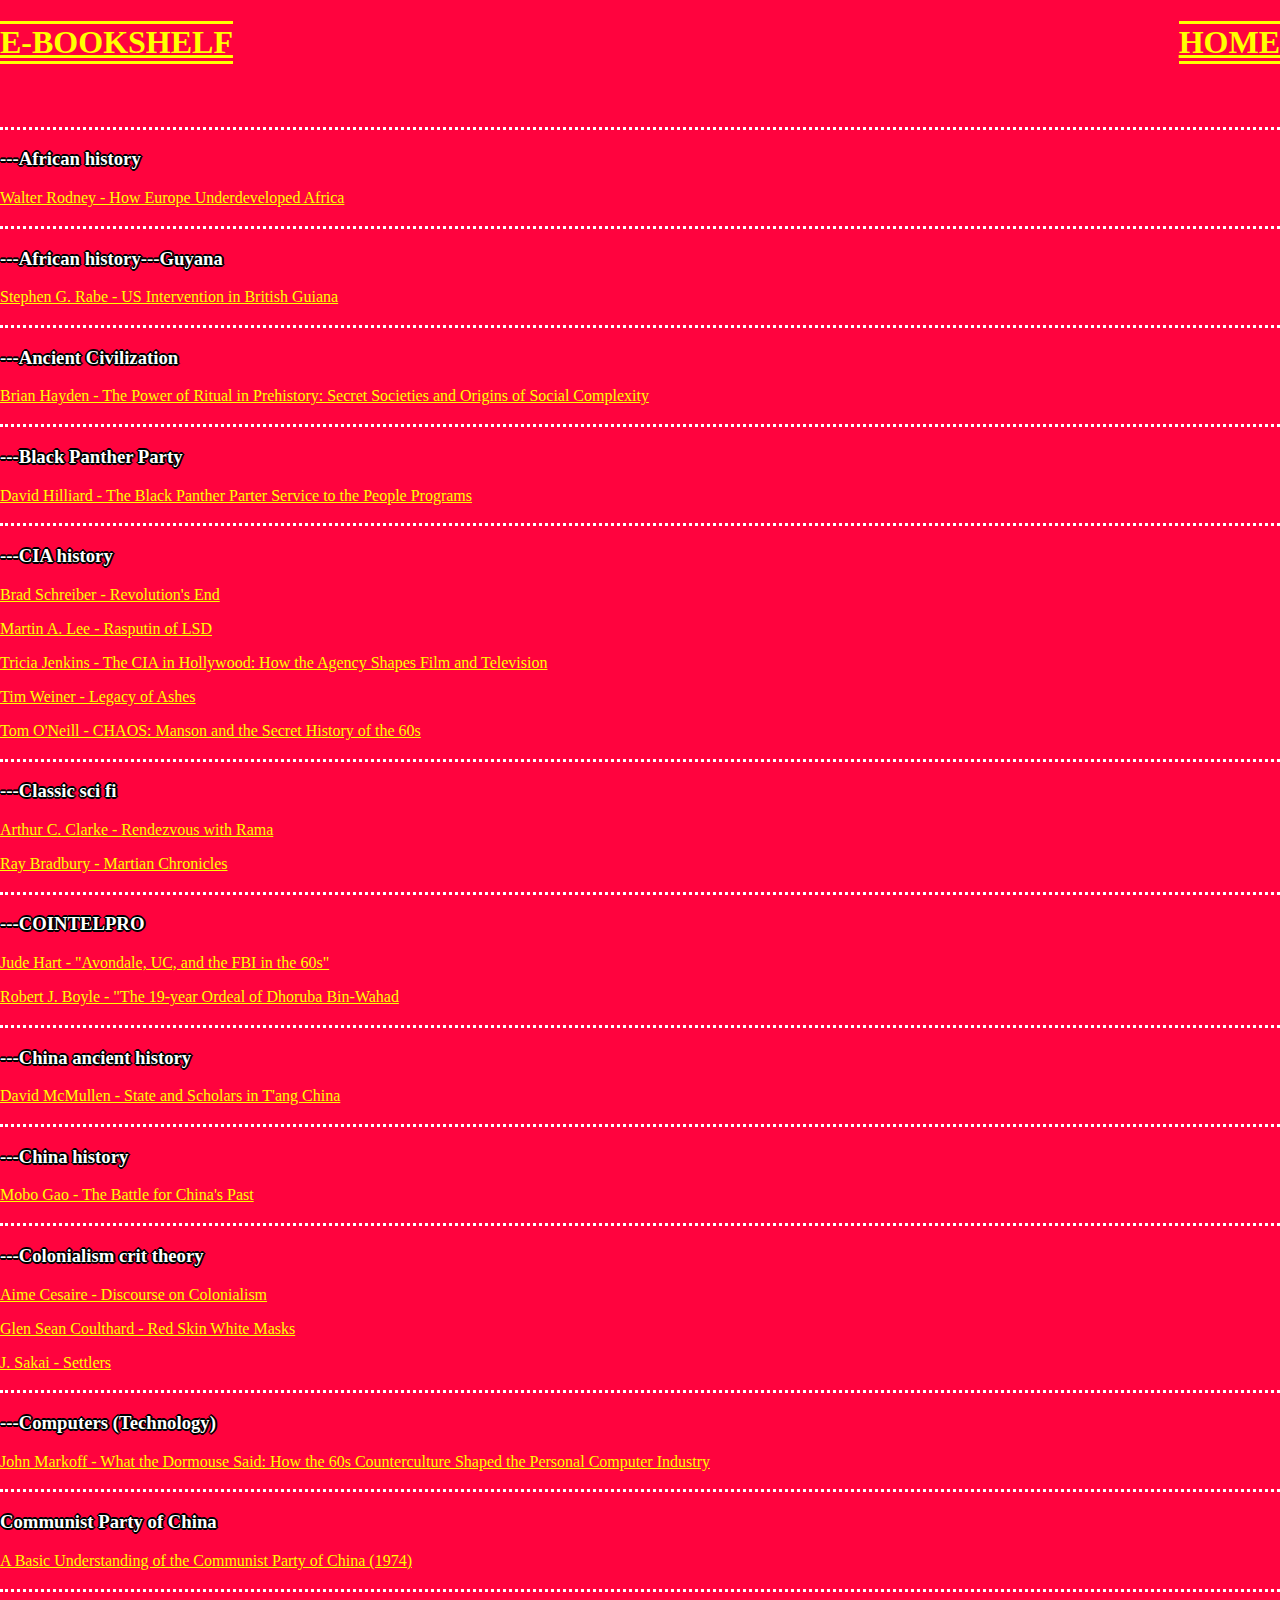
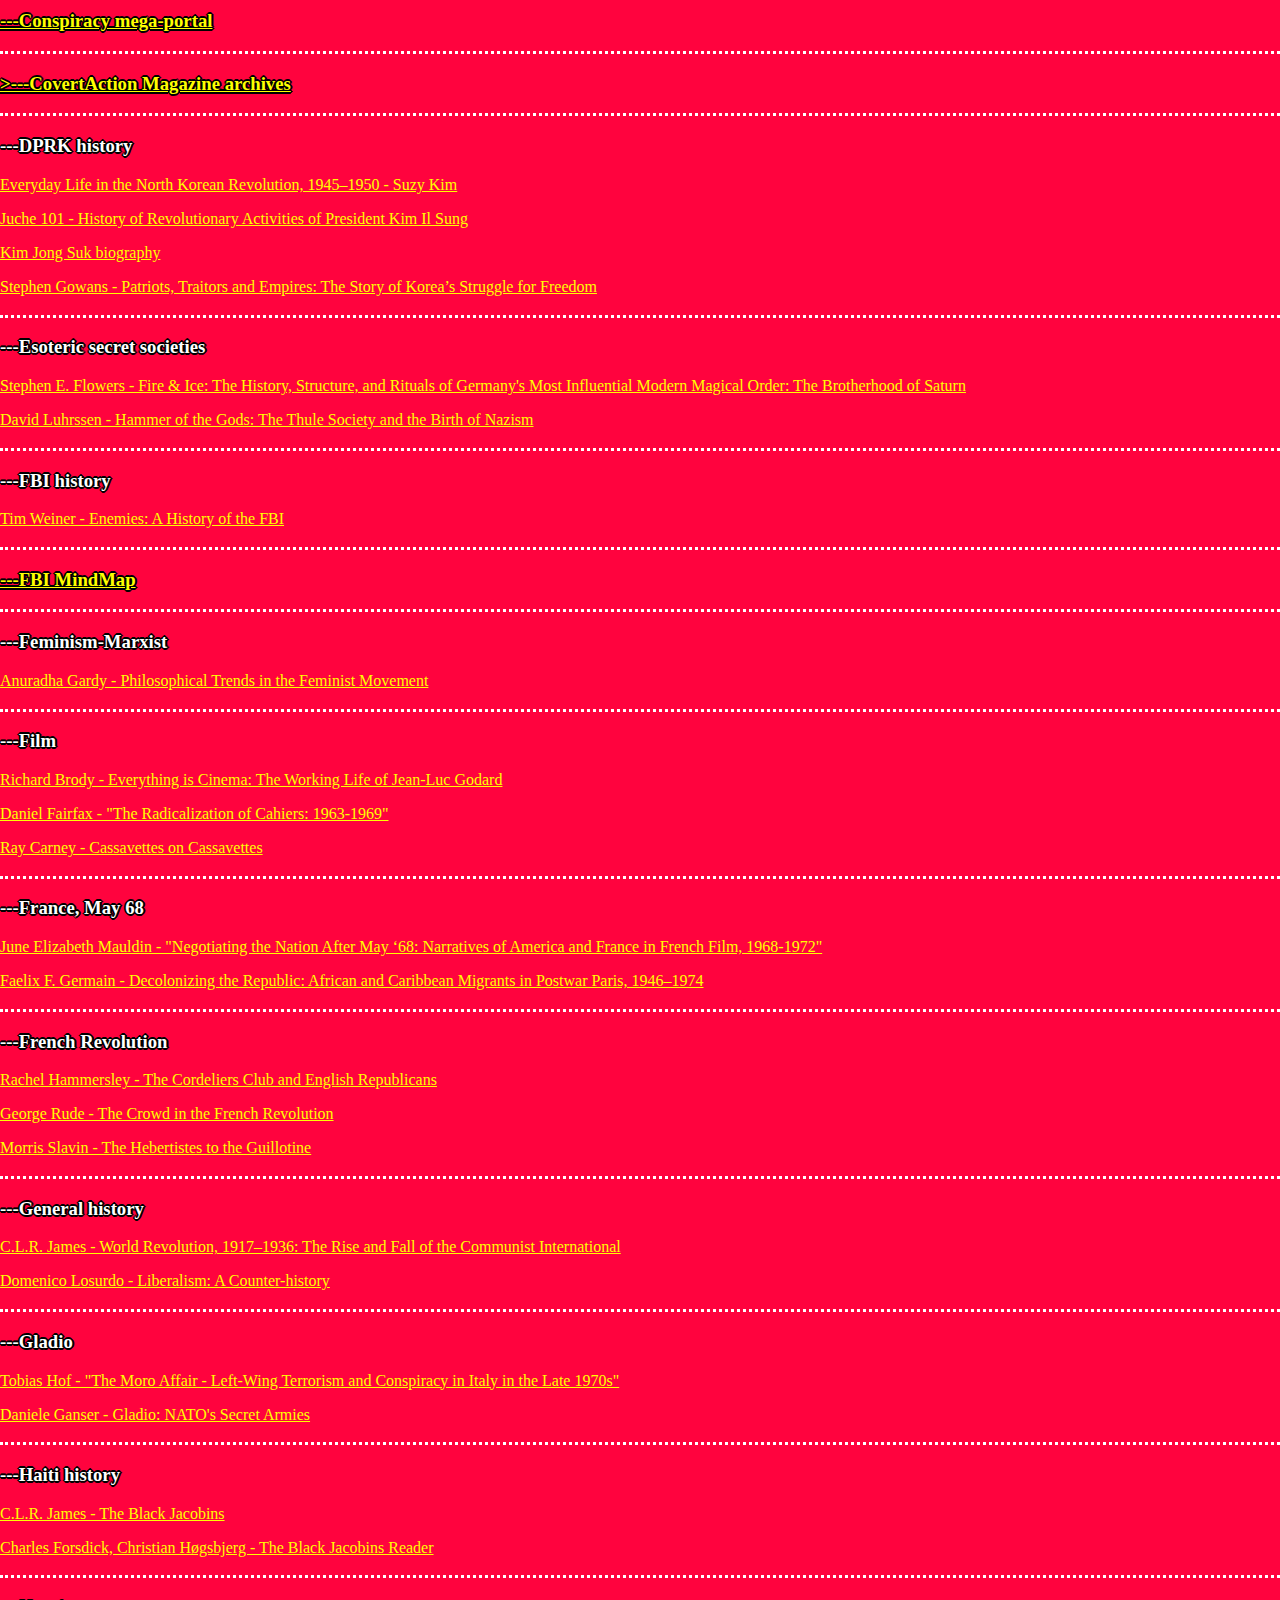
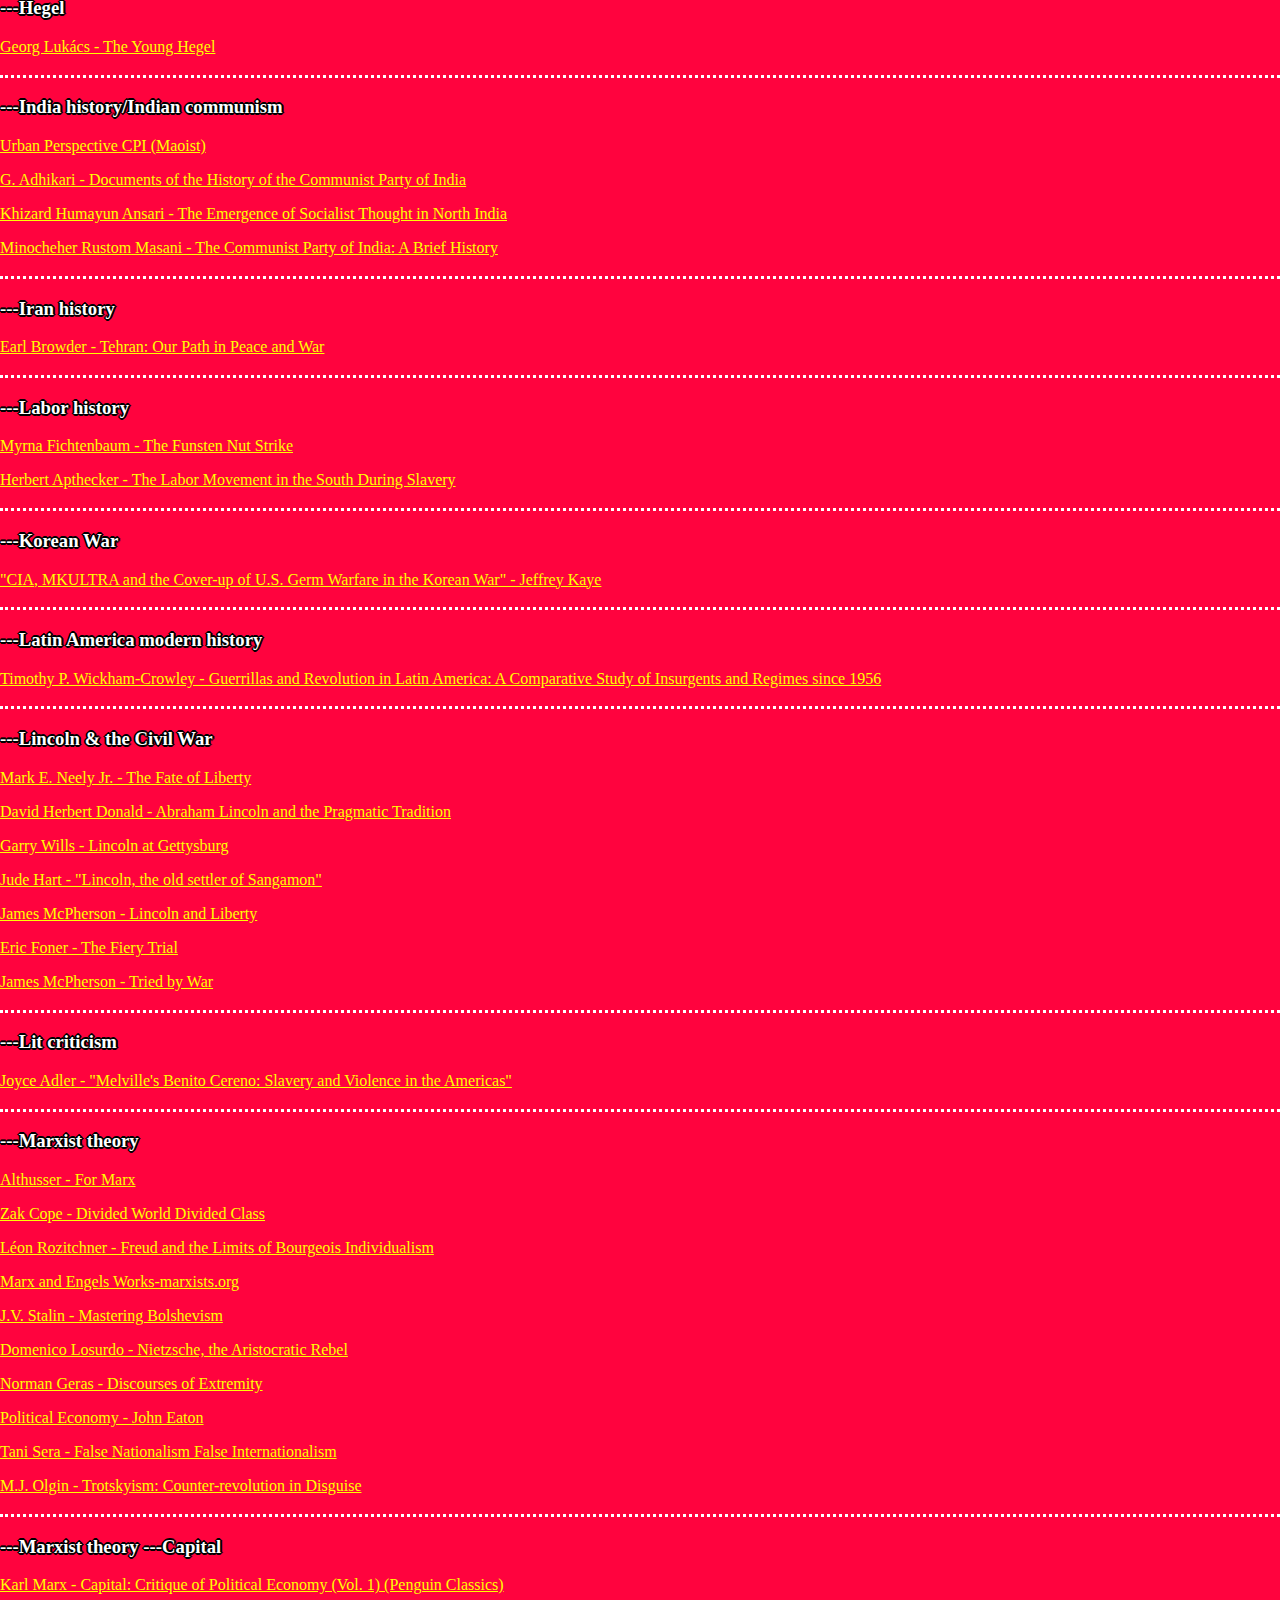
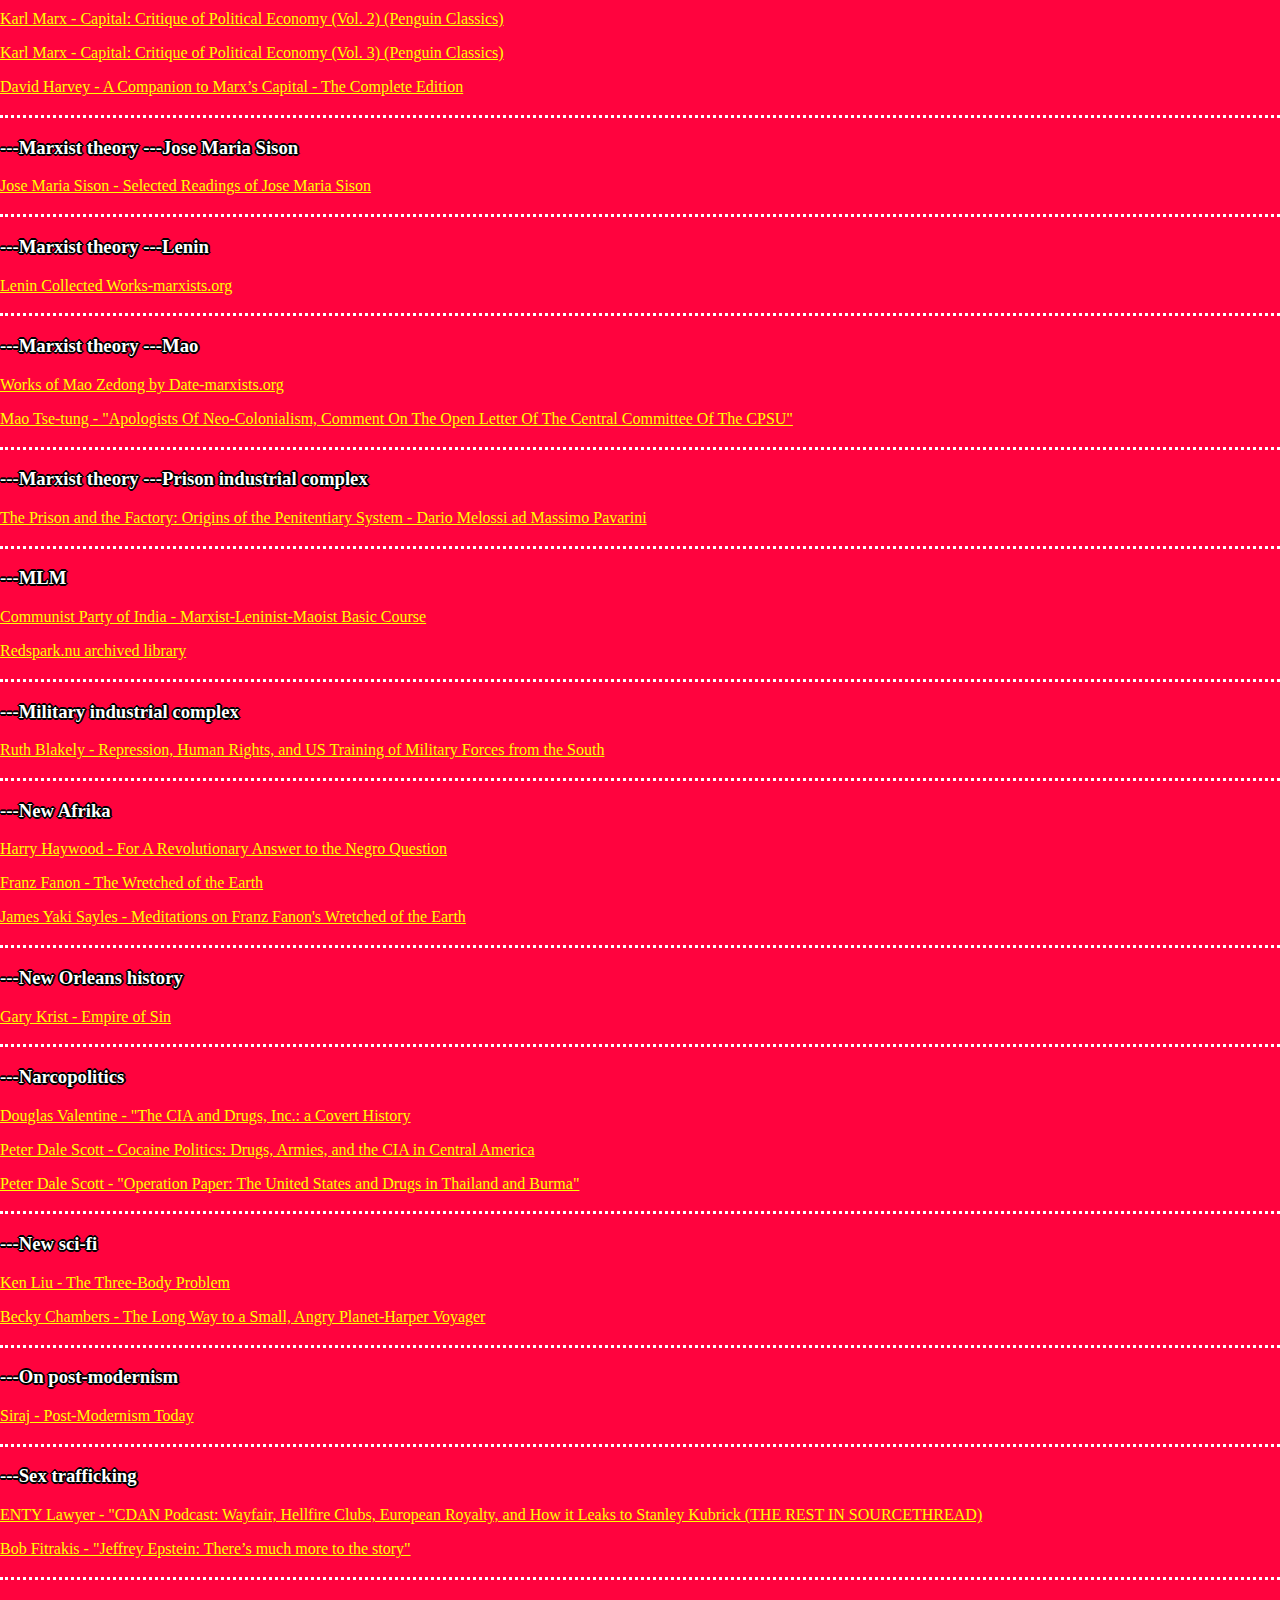
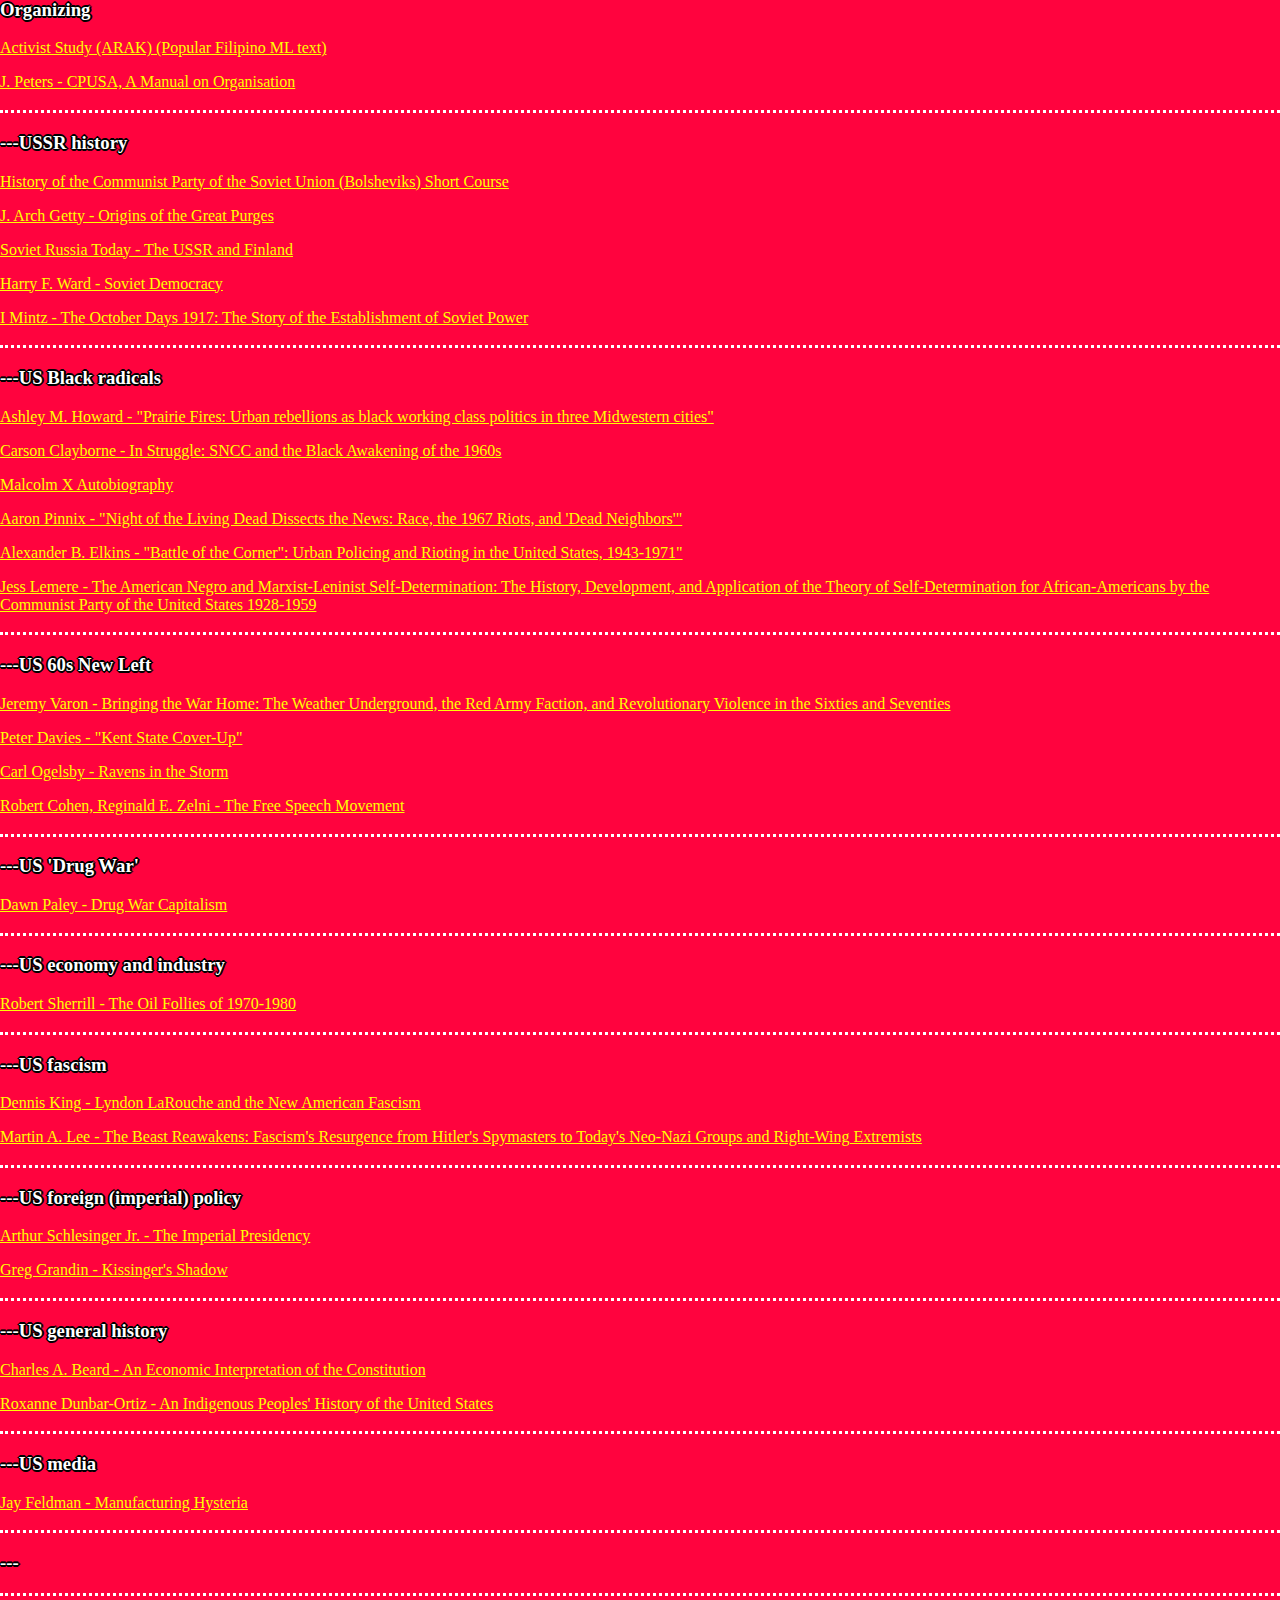
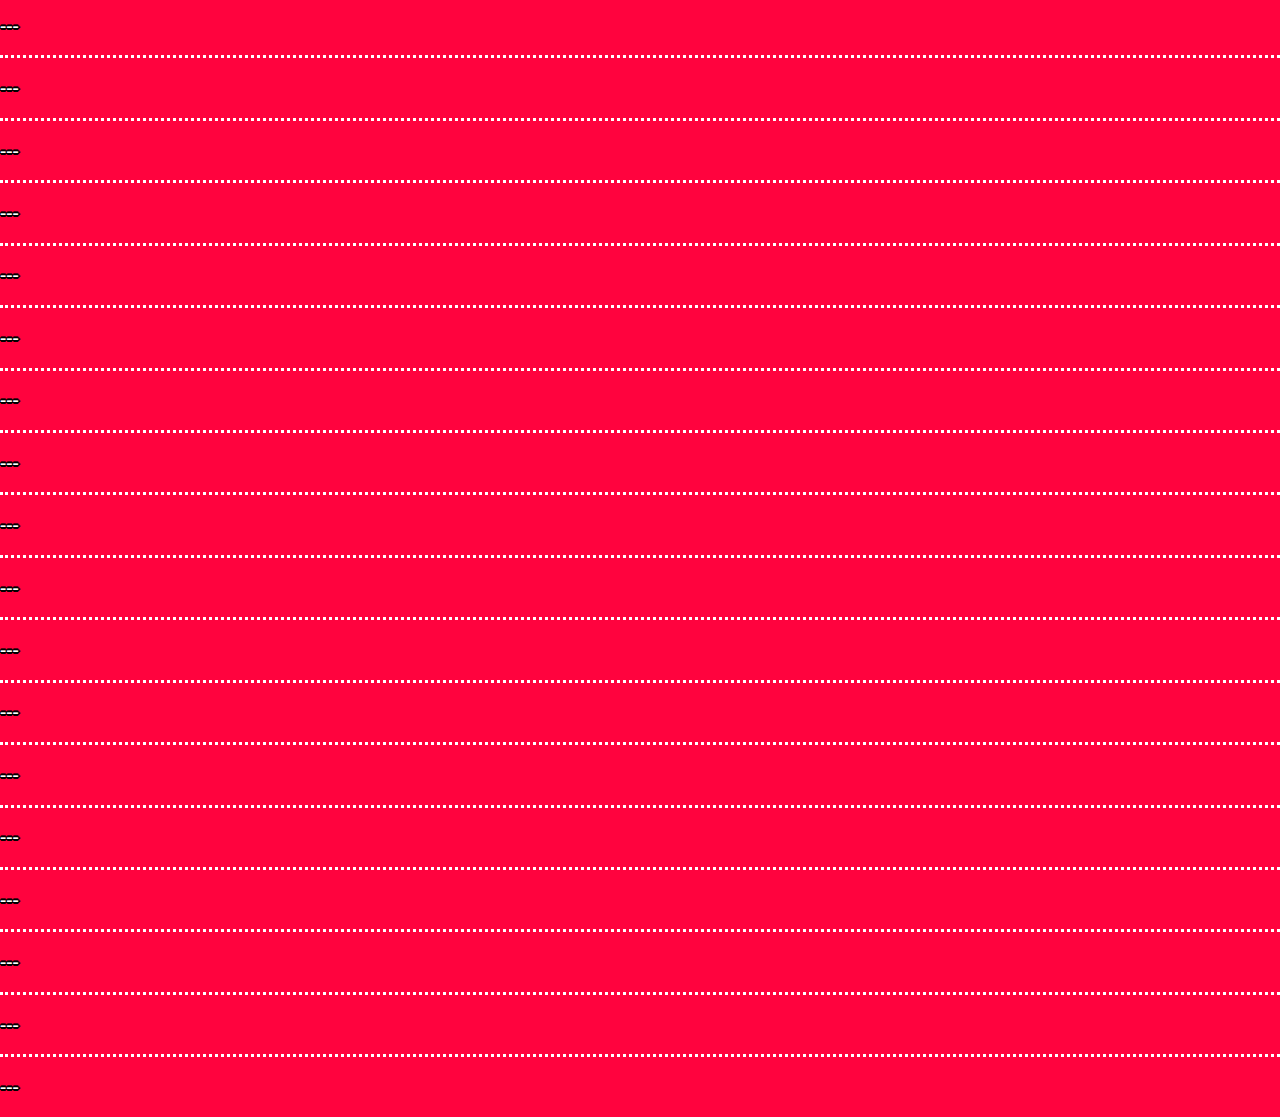
==== commit 57e53a18: "6-15 sourcethread" ====
--- a/e-library website/bookshelf.html
+++ b/e-library website/bookshelf.html
@@ -12,6 +12,8 @@
    <p><a href="https://f004.backblazeb2.com/file/ResearchPDFsBooks/e-Library/African+history/Babu%2C+Abdul+Rahman+Mohamed_Davis%2C+Angela+Yvonne_Harding%2C+Vincent_Hill%2C+Robert+A._Rodney%2C+Walter_Strickland%2C+William+-+How+Europe+Underdeveloped+Africa-Verso+Books+(2018).epub"target="_blank">Walter Rodney - How Europe Underdeveloped Africa</a></p>
   <div id=AfricanhistoryGuyana><h3><p>---African history---Guyana</p></h3></div>
    <p><a href="https://f004.backblazeb2.com/file/ResearchPDFsBooks/e-Library/African+history/Guyana/(The+New+Cold+War+History)+Stephen+G.+Rabe+-+U.S.+Intervention+in+British+Guiana_+A+Cold+War+Story-The+University+of+North+Carolina+Press+(2005).pdf"target="_blank">Stephen G. Rabe - US Intervention in British Guiana</a></p>
+  <div id=ANCCIV><h3><p>---Ancient Civilization</p></h3></div>
+   <p><a href="https://f004.backblazeb2.com/file/ResearchPDFsBooks/e-Library/Ancient+Civilization/Brian+Hayden+-+The+power+of+ritual+in+prehistory+_+secret+societies+and+origins+of+social+complexity-Cambridge+_+Cambridge+University+Press%2C+2018.+(2018).pdf"target="_blank">Brian Hayden - The Power of Ritual in Prehistory: Secret Societies and Origins of Social Complexity</a></p>  
   <div id=BPP><h3><p>---Black Panther Party</p></h3></div> 
    <p><a href="https://caringlabor.files.wordpress.com/2010/09/hilliard-ed-the-black-panther-party-service-to-the-people-programs.pdf"target="_blank">David Hilliard - The Black Panther Parter Service to the People Programs</a></p>
   <div id=CIAhistory><h3><p>---CIA history</p></h3></div>
@@ -45,6 +47,9 @@
    <p><a href="https://f004.backblazeb2.com/file/ResearchPDFsBooks/e-Library/DPRK+history/history+of+revolutionary+activities+of+president+kim+il+sung.pdf"target="_blank">Juche 101 - History of Revolutionary Activities of President Kim Il Sung</a></p>
    <p><a href="https://f004.backblazeb2.com/file/ResearchPDFsBooks/e-Library/DPRK+history/KIM-JONG-SUK-biography-e.pdf"target="_blank">Kim Jong Suk biography</a></p>
    <p><a href="https://f004.backblazeb2.com/file/ResearchPDFsBooks/e-Library/DPRK+history/Stephen+Gowans+-+Patriots%2C+Traitors+and+Empires_+The+Story+of+Korea%E2%80%99s+Struggle+for+Freedom+(2018%2C+Baraka+Books).pdf"target="_blank">Stephen Gowans - Patriots, Traitors and Empires: The Story of Korea’s Struggle for Freedom</a></p>
+  <div id=SECSOC><h3><p>---Esoteric secret societies</p></h3></div>
+   <p><a href="https://f004.backblazeb2.com/file/ResearchPDFsBooks/e-Library/Esoteric+secret+societies/(Llewellyn's+Teutonic+Magick+Series)+Stephen+Edred+Flowers+-+Fire+%26+Ice_+Magical+Teachings+of+Germany's+Greatest+Secret+Occult+Order-Llewellyn+Publications+(1995).pdf"target="_blank">Stephen E. Flowers - Fire & Ice: The History, Structure, and Rituals of Germany's Most Influential Modern Magical Order: The Brotherhood of Saturn</a></p>
+   <p><a href="https://f004.backblazeb2.com/file/ResearchPDFsBooks/e-Library/Esoteric+secret+societies/David+Luhrssen+-+Hammer+of+the+gods+_+the+Thule+Society+and+the+birth+of+Nazism-Potomac+(2012).pdf"target="_blank">David Luhrssen - Hammer of the Gods: The Thule Society and the Birth of Nazism</a></p>
   <div id=FBIhistory><h3><p>---FBI history</p></h3></div>
    <p><a href="https://f004.backblazeb2.com/file/ResearchPDFsBooks/e-Library/FBI+history/Tim+Weiner+-+Enemies_+A+history+of+the+FBI-Random+House+(2012).epub"target="_blank">Tim Weiner - Enemies: A History of the FBI</a></p>
       <div id=FBImindmap><h3><p><a href="mindmap/fbimindmap.html">---FBI MindMap<a></p></h3></div>
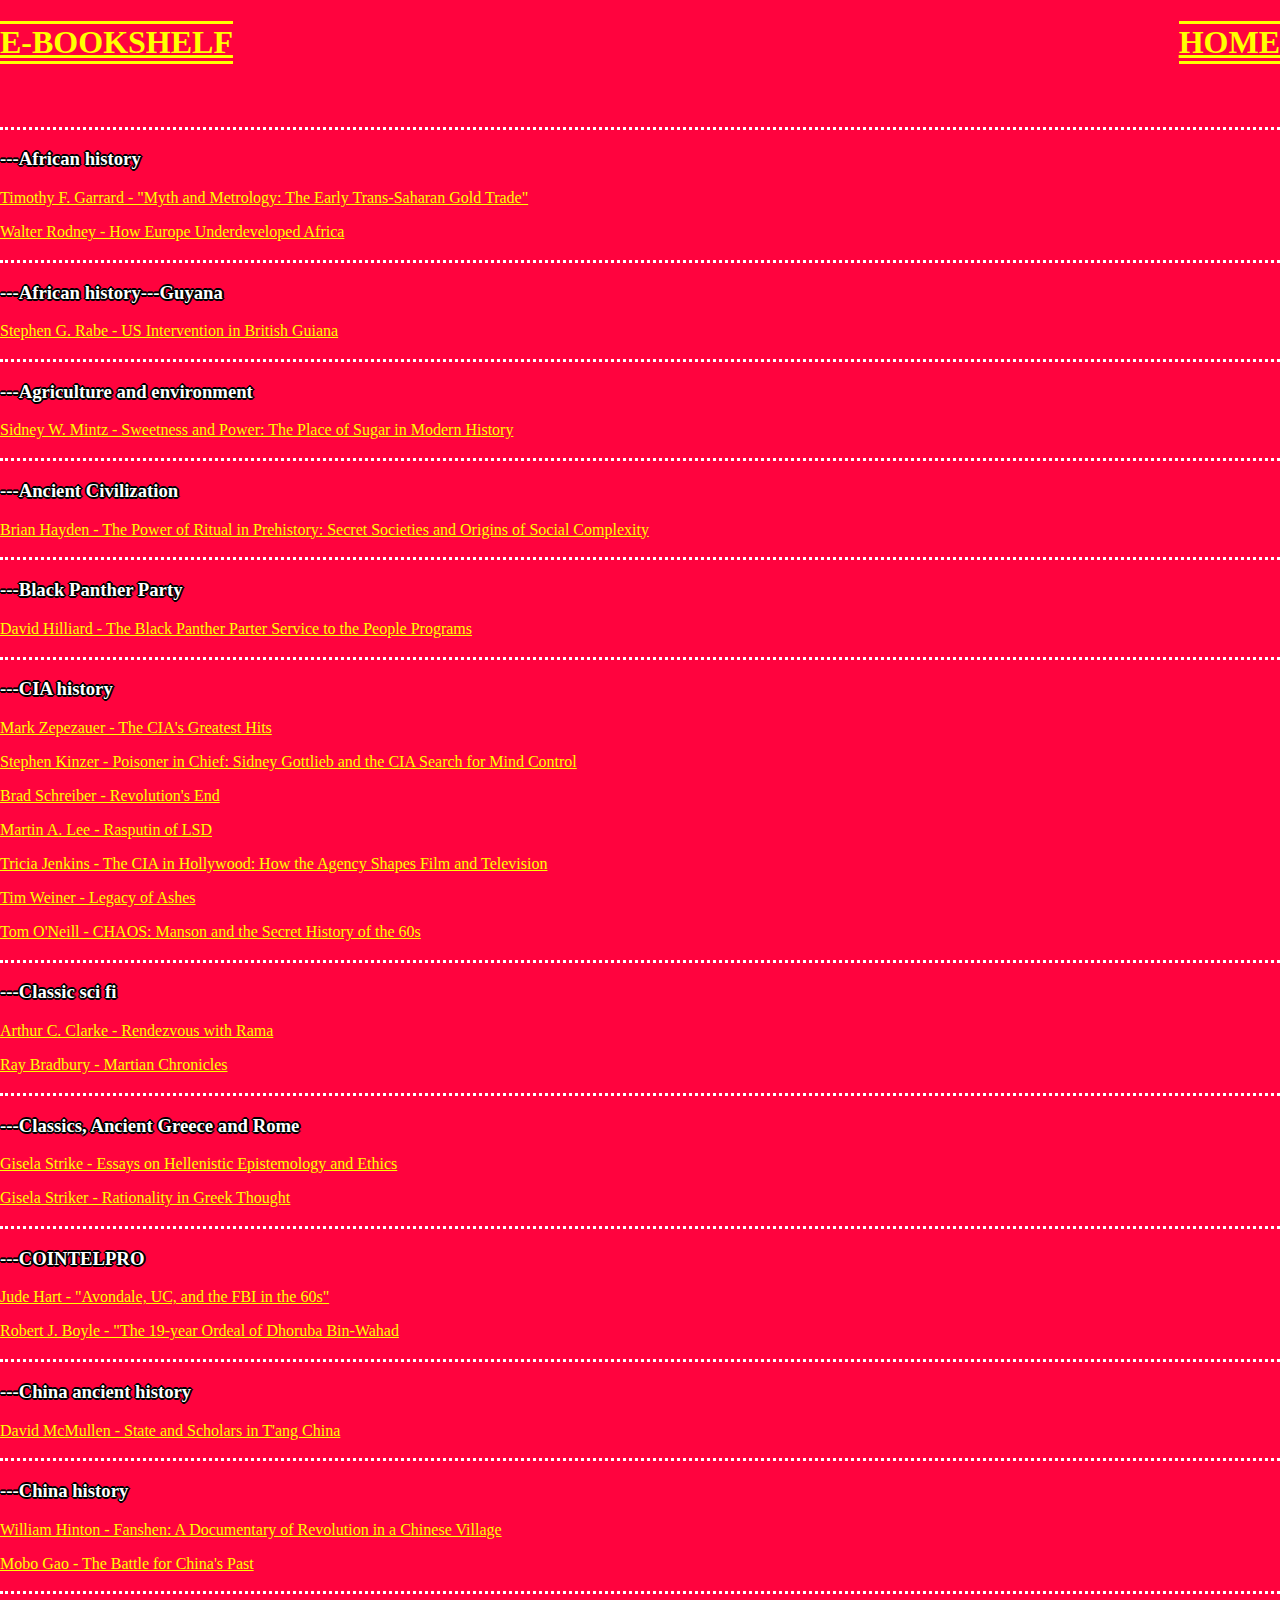
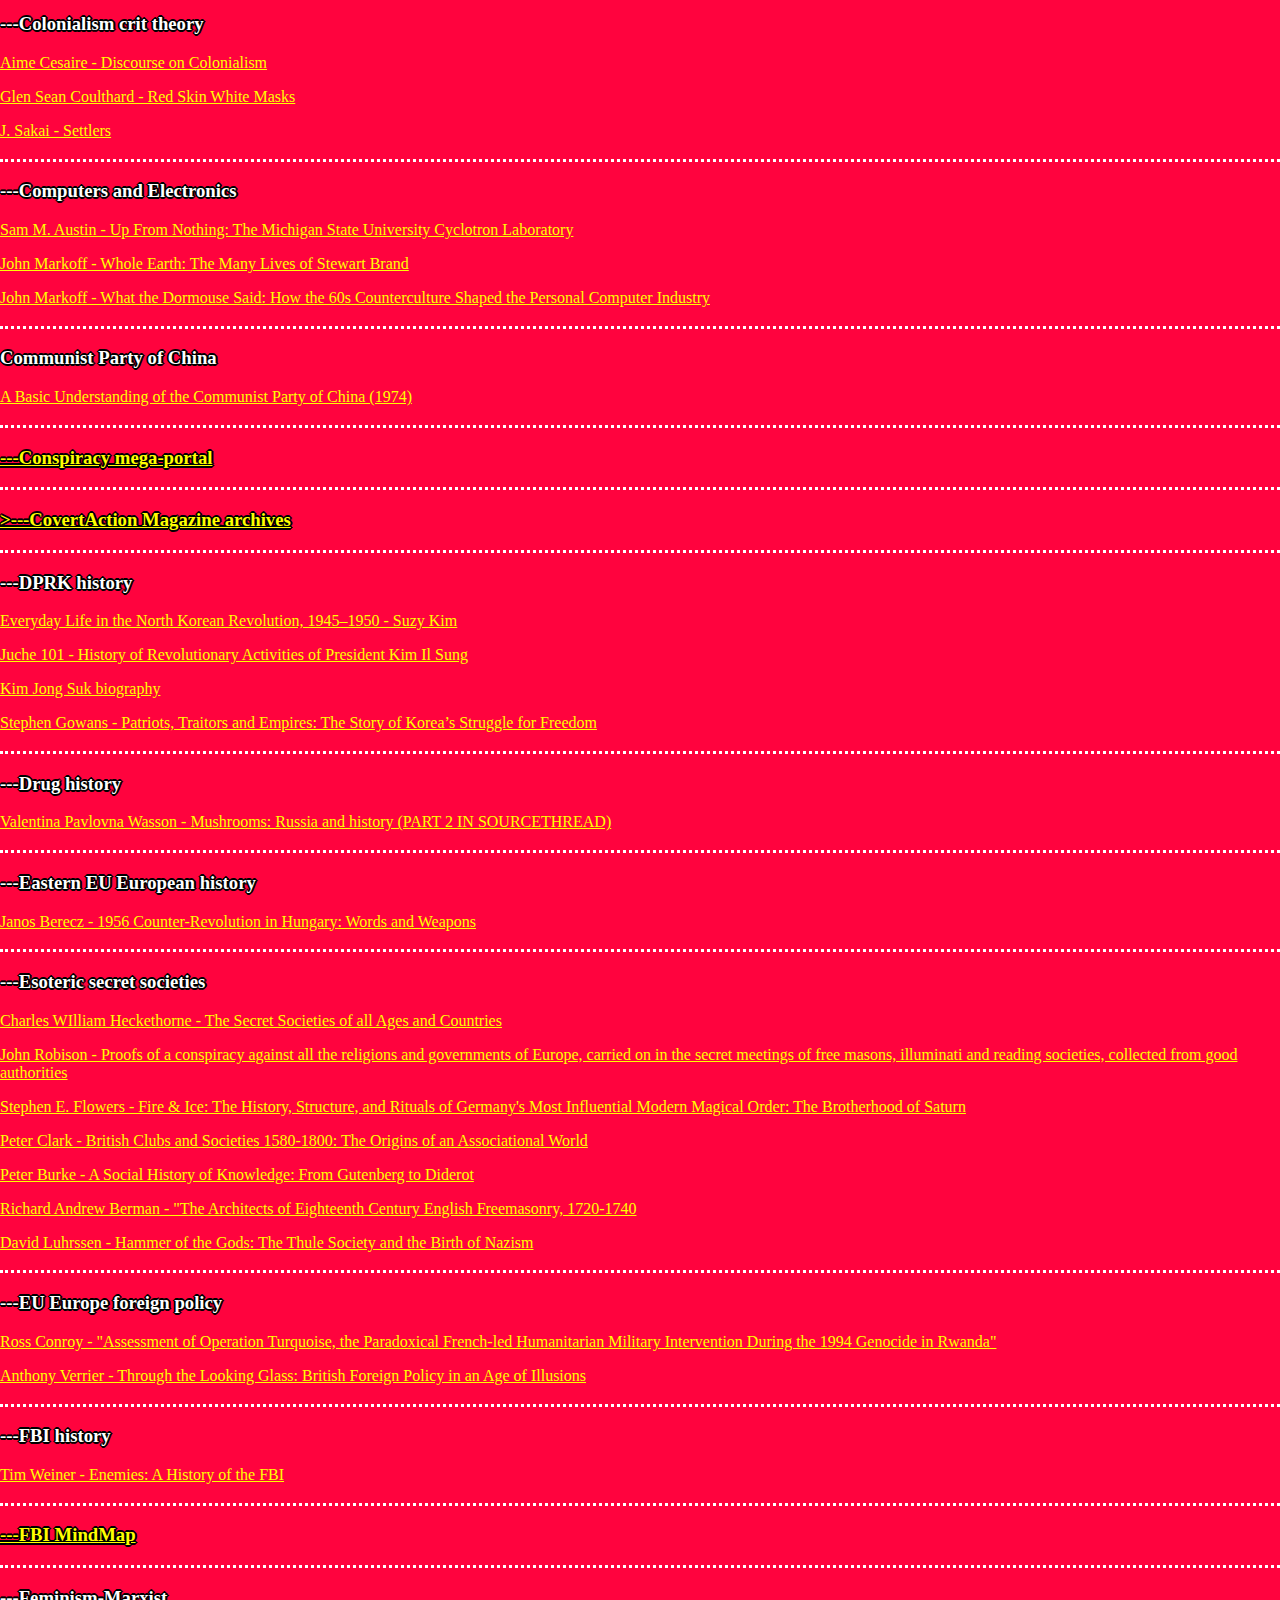
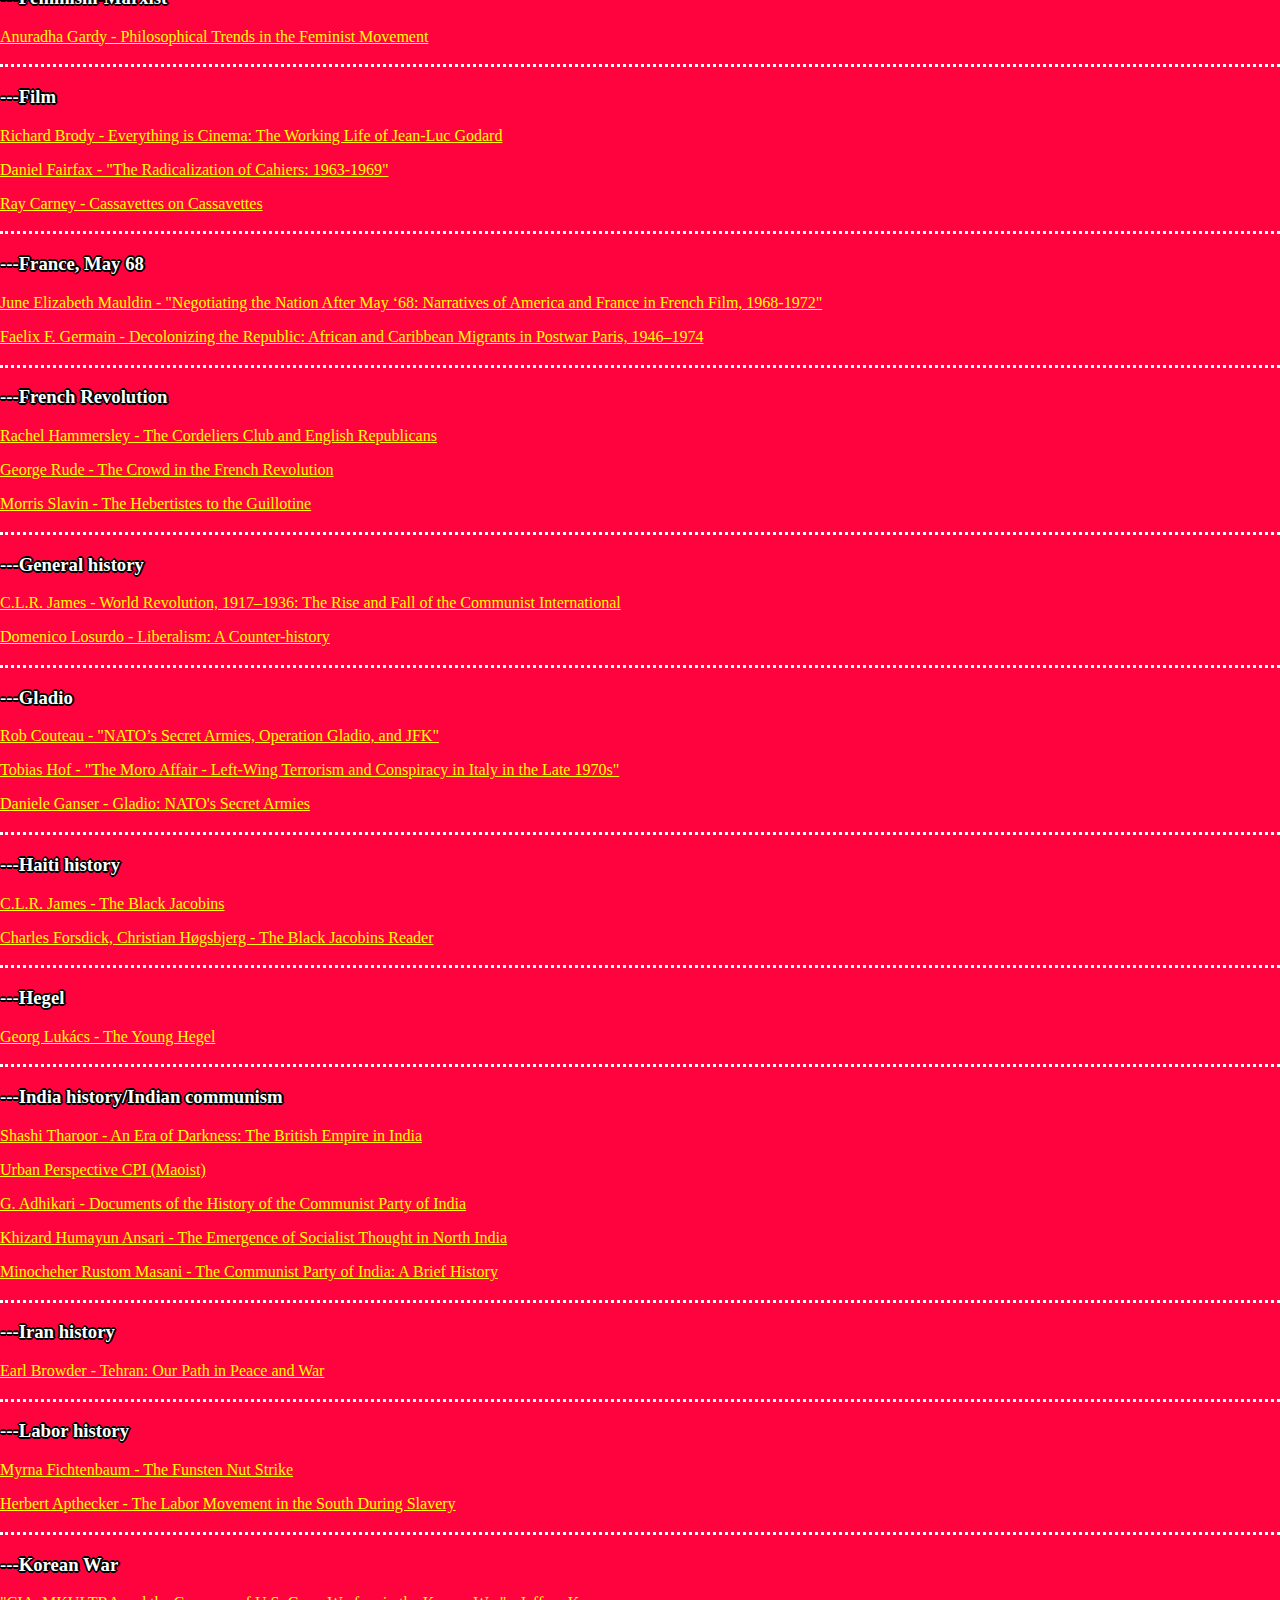
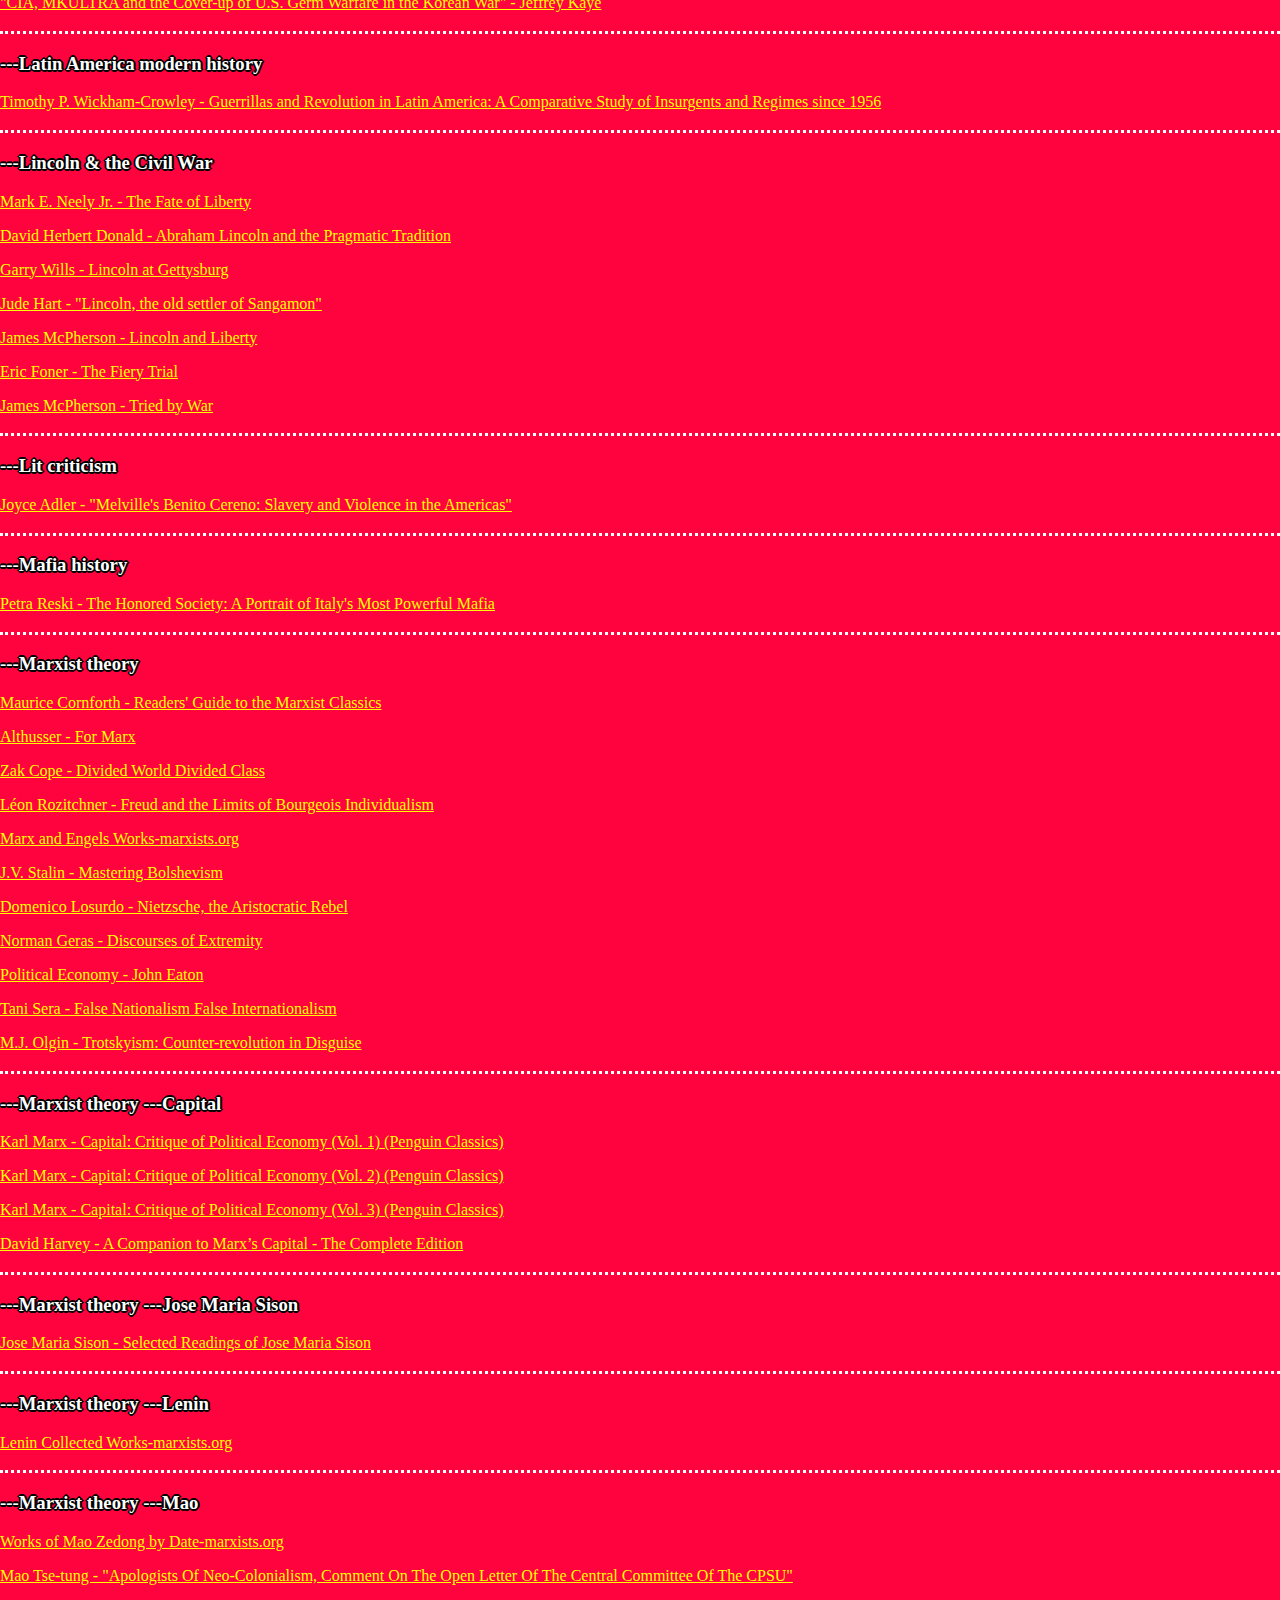
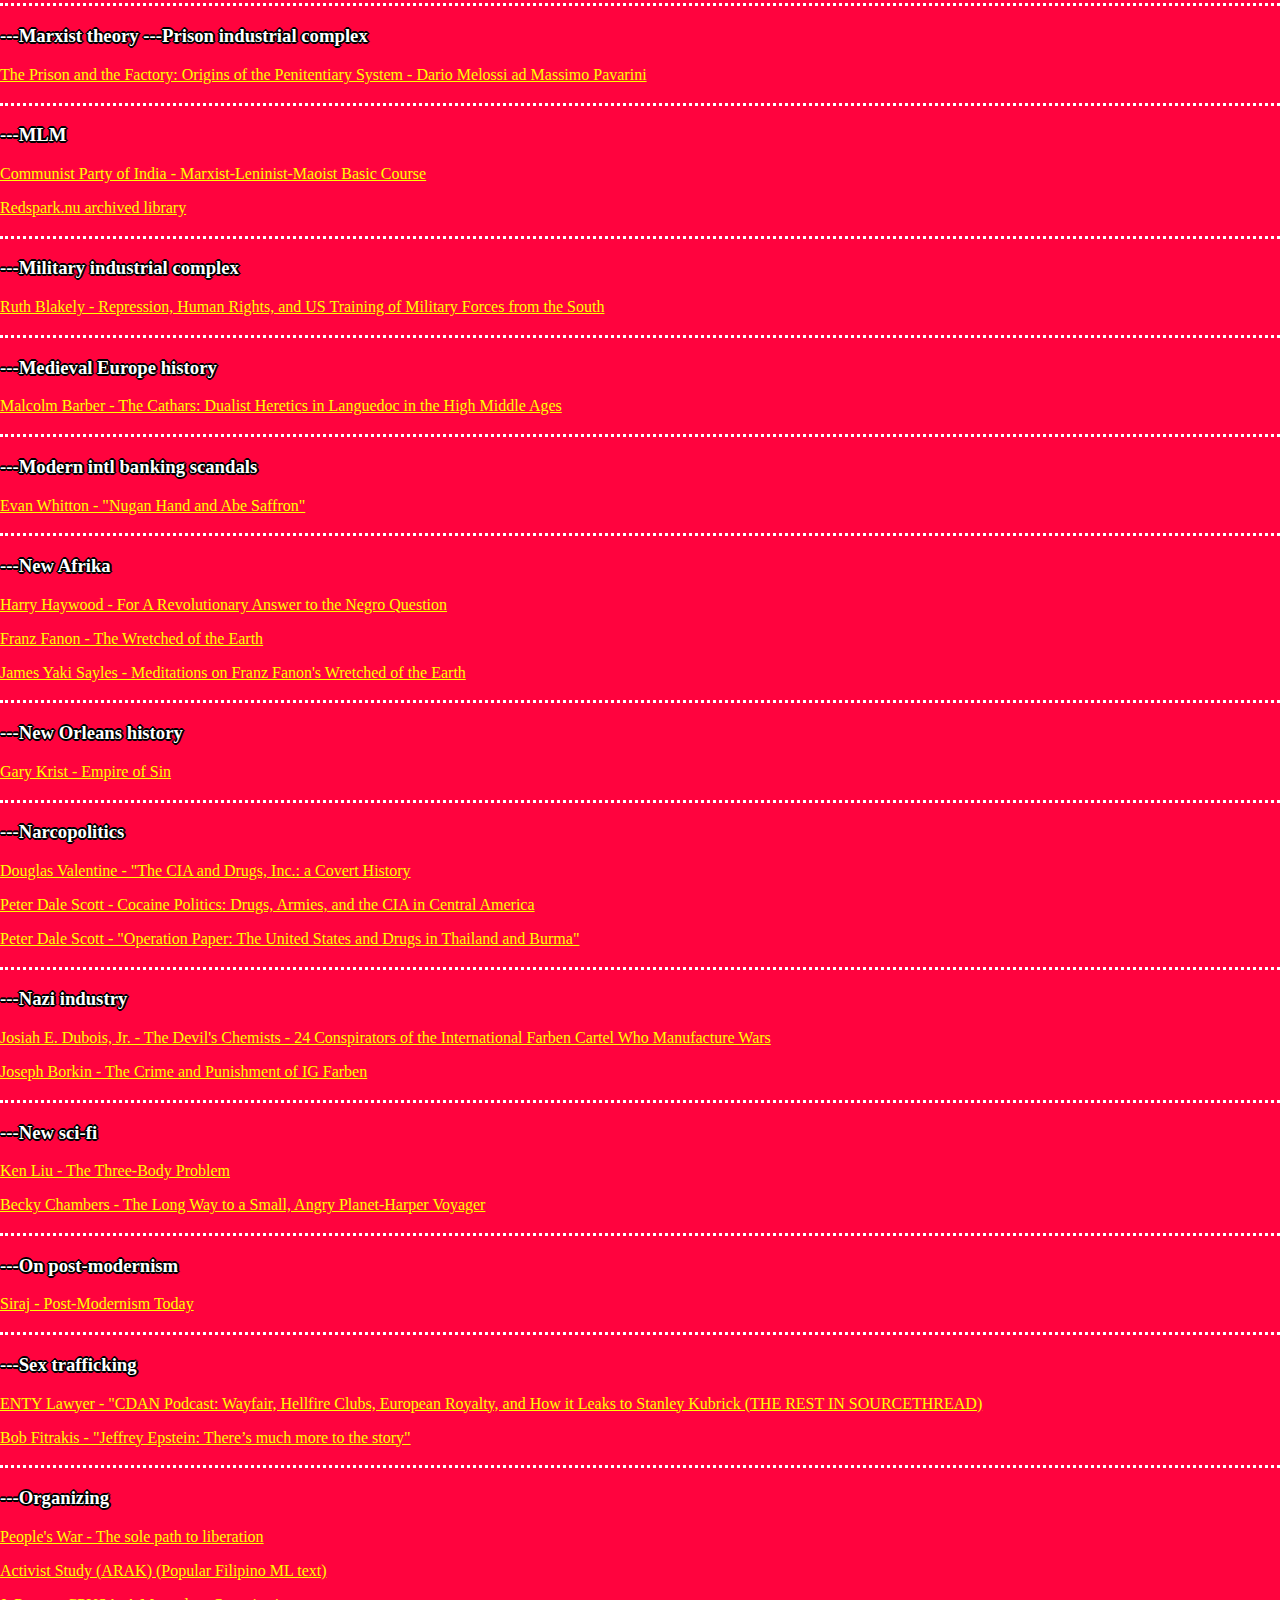
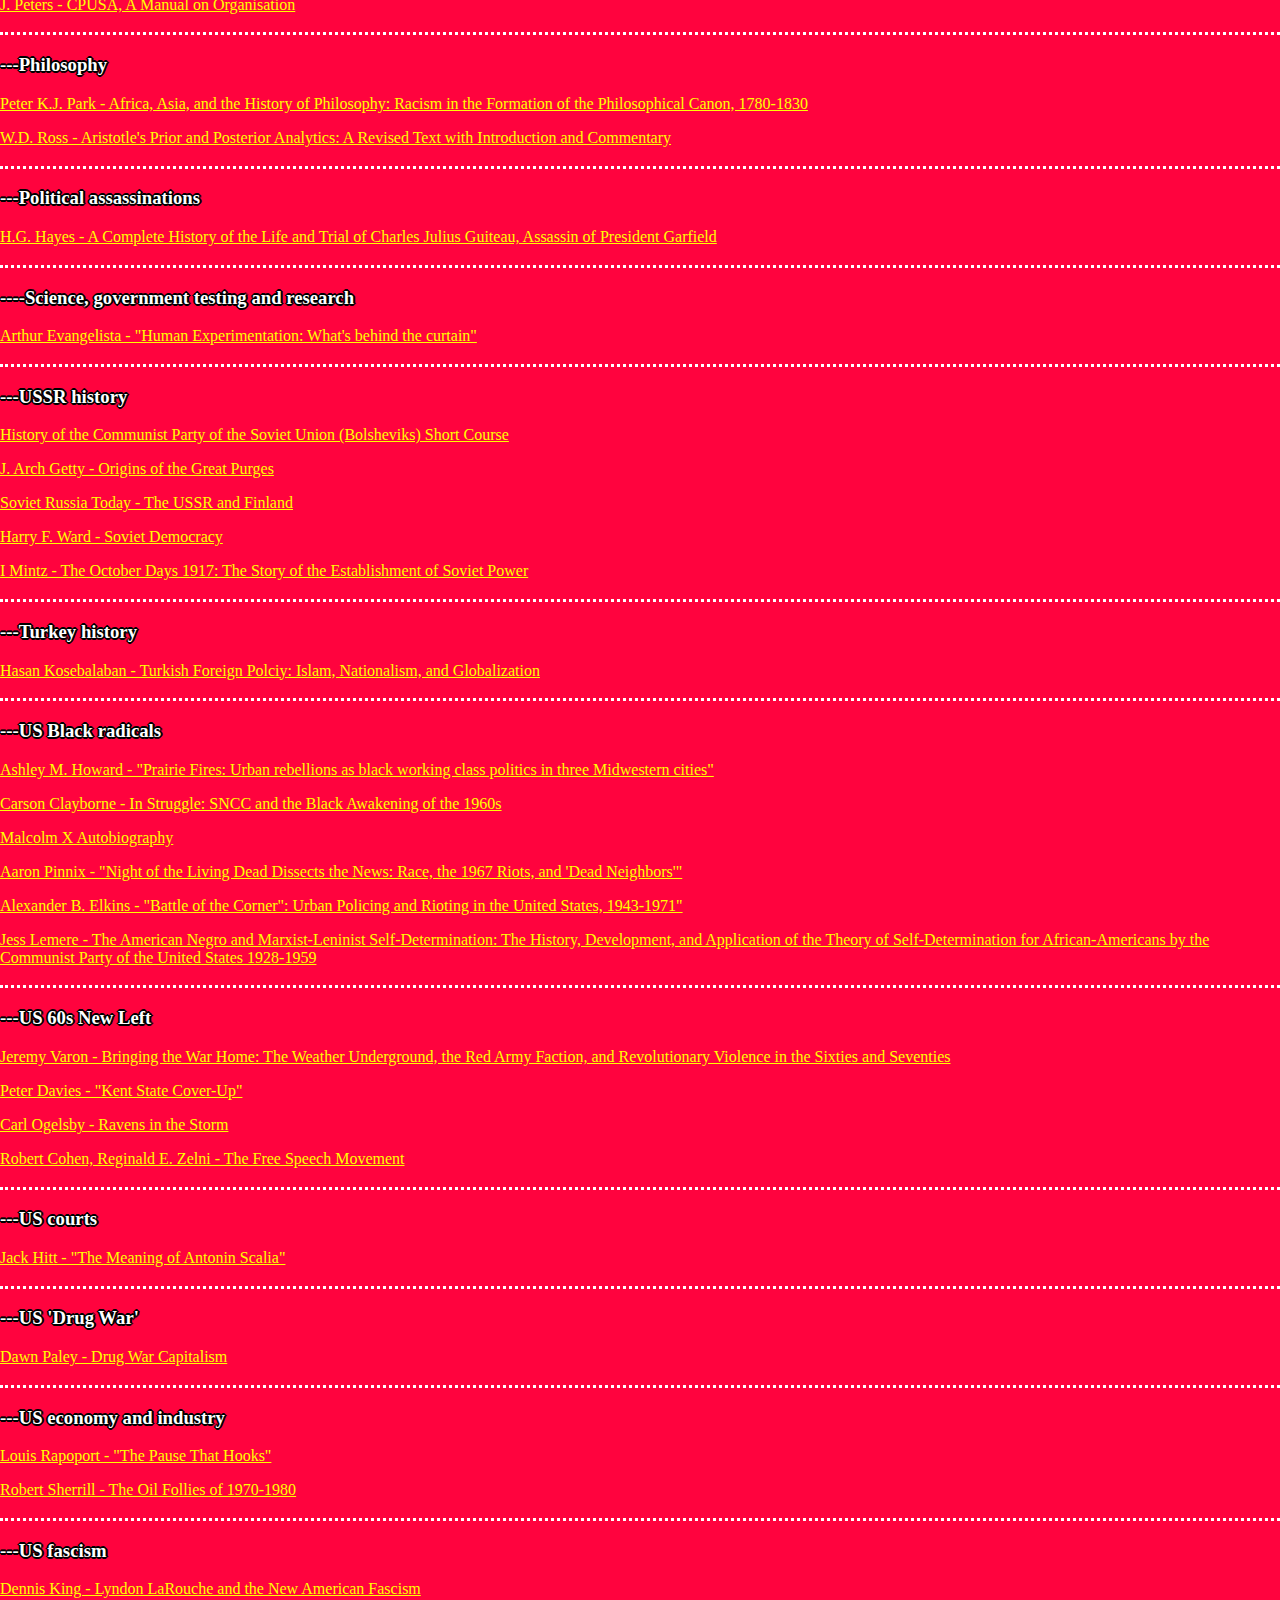
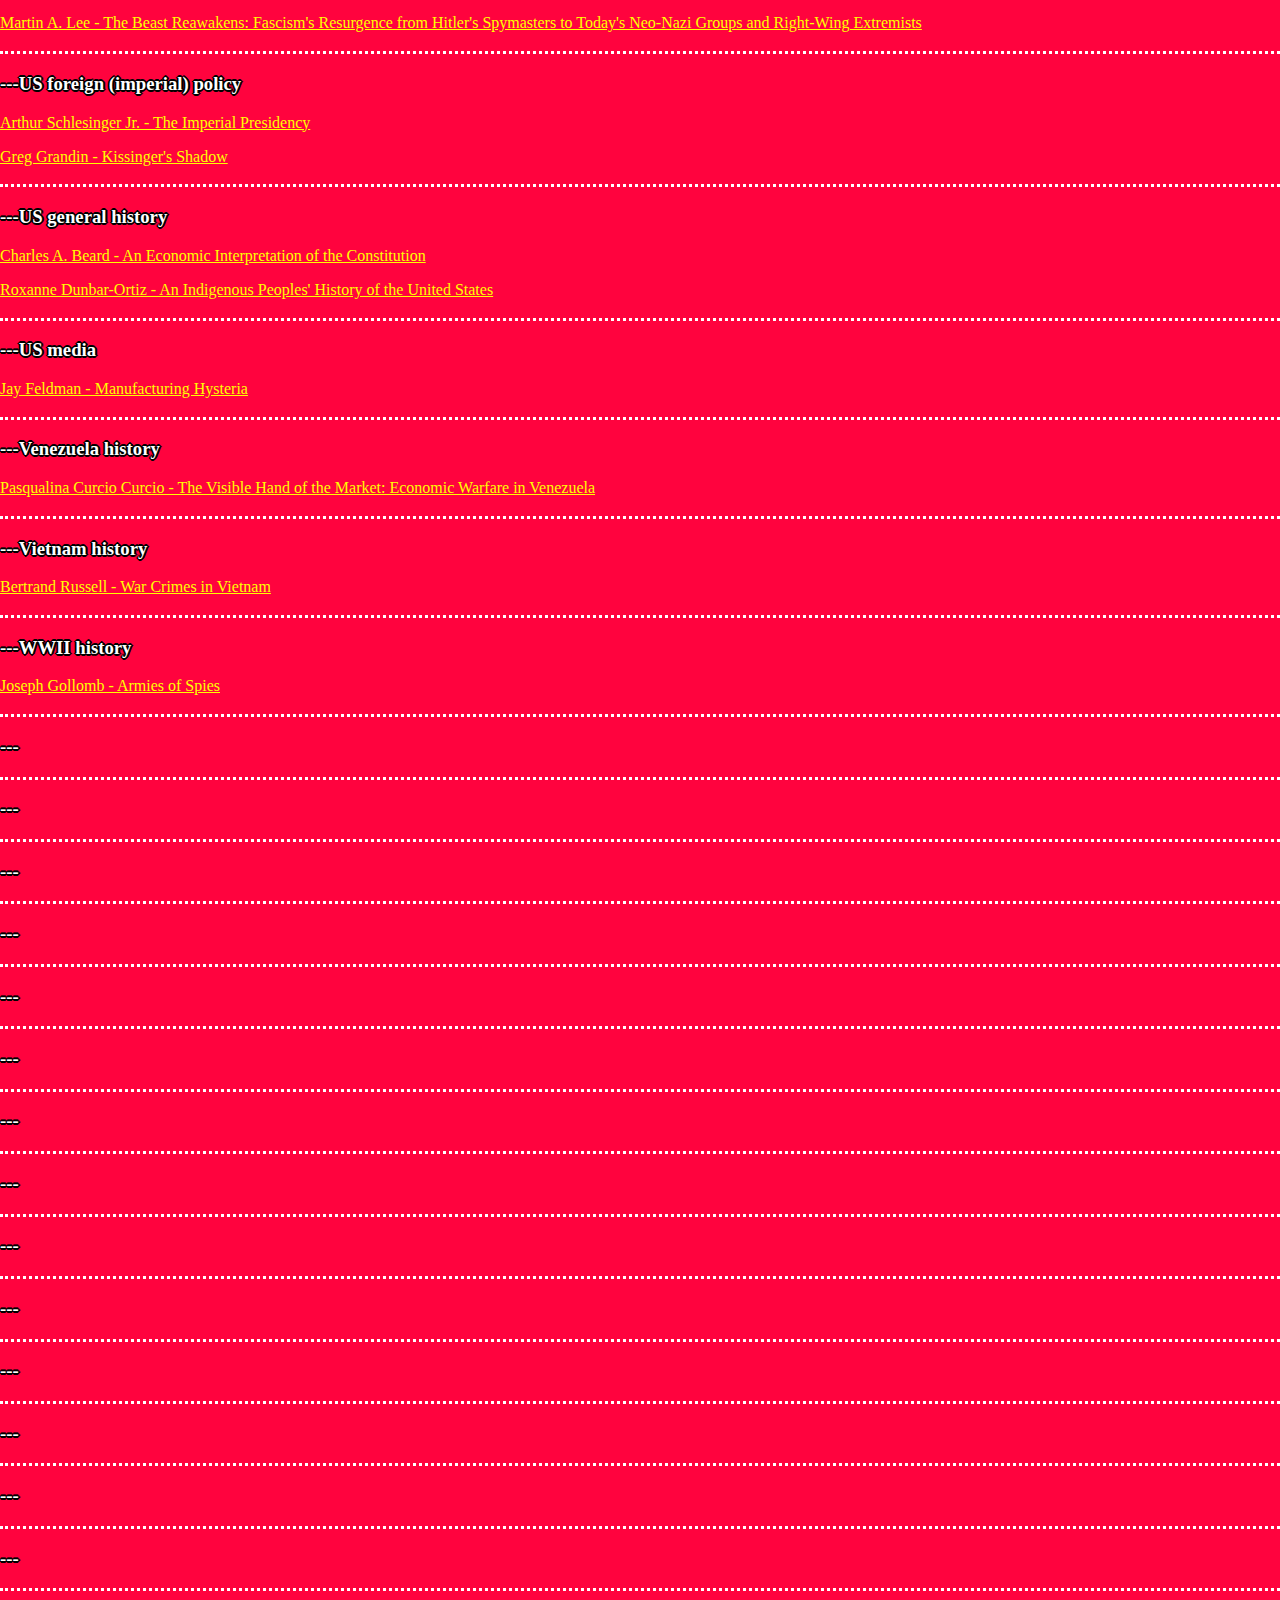
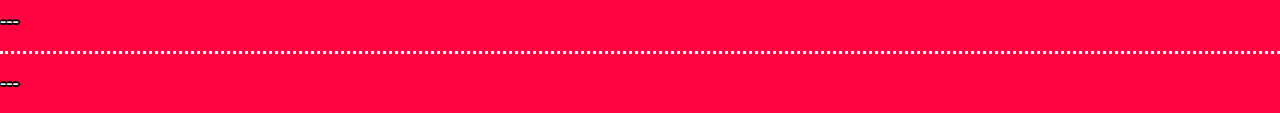
==== commit 12126d4c: "6-29" ====
--- a/e-library website/bookshelf.html
+++ b/e-library website/bookshelf.html
@@ -9,14 +9,19 @@
  <br>
  <div id=BOOKS>
   <div id=Africanhistory><h3><p>---African history</p></h3></div>
+   <p><a href="https://f004.backblazeb2.com/file/ResearchPDFsBooks/e-Library/African%20history/Timothy%20F.%20Garrard-%20Myth%20and%20Metrology.%20The%20Early%20Trans-Saharan%20Gold%20Trade%20%28Article%2C%201982%29.pdf"target="_blank">Timothy F. Garrard - "Myth and Metrology: The Early Trans-Saharan Gold Trade"</a></p>
    <p><a href="https://f004.backblazeb2.com/file/ResearchPDFsBooks/e-Library/African+history/Babu%2C+Abdul+Rahman+Mohamed_Davis%2C+Angela+Yvonne_Harding%2C+Vincent_Hill%2C+Robert+A._Rodney%2C+Walter_Strickland%2C+William+-+How+Europe+Underdeveloped+Africa-Verso+Books+(2018).epub"target="_blank">Walter Rodney - How Europe Underdeveloped Africa</a></p>
   <div id=AfricanhistoryGuyana><h3><p>---African history---Guyana</p></h3></div>
    <p><a href="https://f004.backblazeb2.com/file/ResearchPDFsBooks/e-Library/African+history/Guyana/(The+New+Cold+War+History)+Stephen+G.+Rabe+-+U.S.+Intervention+in+British+Guiana_+A+Cold+War+Story-The+University+of+North+Carolina+Press+(2005).pdf"target="_blank">Stephen G. Rabe - US Intervention in British Guiana</a></p>
+  <div id="AGRIENV"><h3><p>---Agriculture and environment</p></h3></div>
+   <p><a href="https://f004.backblazeb2.com/file/ResearchPDFsBooks/e-Library/Agriculture%20and%20Environment/Sidney%20W.%20Mintz-%20Sweetness%20and%20Power.%20The%20Place%20of%20Sugar%20in%20Modern%20History.pdf" target="_blank">Sidney W. Mintz - Sweetness and Power: The Place of Sugar in Modern History</a></p>
   <div id=ANCCIV><h3><p>---Ancient Civilization</p></h3></div>
    <p><a href="https://f004.backblazeb2.com/file/ResearchPDFsBooks/e-Library/Ancient+Civilization/Brian+Hayden+-+The+power+of+ritual+in+prehistory+_+secret+societies+and+origins+of+social+complexity-Cambridge+_+Cambridge+University+Press%2C+2018.+(2018).pdf"target="_blank">Brian Hayden - The Power of Ritual in Prehistory: Secret Societies and Origins of Social Complexity</a></p>  
   <div id=BPP><h3><p>---Black Panther Party</p></h3></div> 
    <p><a href="https://caringlabor.files.wordpress.com/2010/09/hilliard-ed-the-black-panther-party-service-to-the-people-programs.pdf"target="_blank">David Hilliard - The Black Panther Parter Service to the People Programs</a></p>
   <div id=CIAhistory><h3><p>---CIA history</p></h3></div>
+   <p><a href="https://f004.backblazeb2.com/file/ResearchPDFsBooks/e-Library/CIA%20history/Zepezauer%2C%20Mark%20-%20The%20CIA_s%20Greatest%20Hits.pdf" target="_blank">Mark Zepezauer - The CIA's Greatest Hits</a></p>
+   <p><a href="https://f004.backblazeb2.com/file/ResearchPDFsBooks/e-Library/CIA+history/Stephen+Kinzer+-+Poisoner+in+Chief_+Sidney+Gottlieb+and+the+CIA+Search+for+Mind+Control-Henry+Holt+and+Co.+(10+Sept+2019).epub"target="_blank">Stephen Kinzer - Poisoner in Chief: Sidney Gottlieb and the CIA Search for Mind Control</a></p>
    <p><a href="https://f004.backblazeb2.com/file/ResearchPDFsBooks/e-Library/CIA+history/Brad+Schreiber+-+Revolution%E2%80%99s+End_+The+Patty+Hearst+Kidnapping%2C+Mind+Control%2C+and+the+Secret+History+of+Donald+DeFreeze+and+the+SLA+(2016%2C+Skyhorse+Publishing)+-+libgen.lc.epub"target="_blank">Brad Schreiber - Revolution's End</a></p>
    <p><a href="https://f004.backblazeb2.com/file/ResearchPDFsBooks/e-Library/CIA+history/Lee%2CShlain+-+Acid+Dreams.+The+Complete+Social+History+of+LSD+(1985).pdf"target="_blank">Martin A. Lee - Rasputin of LSD</a></p>
    <p><a href="https://f004.backblazeb2.com/file/ResearchPDFsBooks/e-Library/CIA+history/The+CIA+in+Hollywood+How+the+Agency+Shapes+Film+and+Television+by+Tricia+Jenkins.pdf"target="_blank">Tricia Jenkins - The CIA in Hollywood: How the Agency Shapes Film and Television</a></p> 
@@ -25,18 +30,24 @@
   <div id=Classicscifi><h3><p>---Classic sci fi</p></h3></div>
    <p><a href="https://f004.backblazeb2.com/file/ResearchPDFsBooks/e-Library/Classic+sci-fi/Arthur+C.+Clarke+-+Rendezvous+with+Rama-RosettaBooks+(2012).epub"target="_blank">Arthur C. Clarke - Rendezvous with Rama</a></p>
    <p><a href="https://f004.backblazeb2.com/file/ResearchPDFsBooks/e-Library/Classic+sci-fi/Ray+Bradbury+-+Martian+Chronicles-unknown+(1977).pdf"target="_blank">Ray Bradbury - Martian Chronicles</a></p>  
+  <div id="CLASSICS"><h3><p>---Classics, Ancient Greece and Rome</p></h3></div>
+   <p><a href="https://f004.backblazeb2.com/file/ResearchPDFsBooks/e-Library/Classics%20-%20Rome%20and%20Greece/Essays%20on%20Hellenistic%20Epistemology%20and%20Ethics%20%28Gisela%20Striker%29%20%28z-lib.org%29.pdf" target="_blank">Gisela Strike - Essays on Hellenistic Epistemology and Ethics</a></p>
+   <p><a href="https://f004.backblazeb2.com/file/ResearchPDFsBooks/e-Library/Classics%20-%20Rome%20and%20Greece/Rationality%20in%20Greek%20Thought%20%28Michael%20Frede%2C%20Gisela%20Striker%29%20%28z-lib.org%29.pdf" target="_blank">Gisela Striker - Rationality in Greek Thought</a></p>  
   <div id=COINTELPRO><h3><p>---COINTELPRO</p></h3></div>
    <p><a href="https://f004.backblazeb2.com/file/ResearchPDFsBooks/e-Library/COINTELPRO/Avondale%2C+UC%2C+and+the+FBI+in+the+60s.docx"target="_blank">Jude Hart - "Avondale, UC, and the FBI in the 60s"</a></p>
    <p><a href="https://f004.backblazeb2.com/file/ResearchPDFsBooks/e-Library/COINTELPRO/Robert+J.+Boyle+-+The+19-year+ordeal+of+dhoruba+bin-wahad.pdf"target="_blank">Robert J. Boyle - "The 19-year Ordeal of Dhoruba Bin-Wahad</a></p>
   <div id=Chinancienthistory><h3><p>---China ancient history</p></h3></div>
    <p><a href="https://f004.backblazeb2.com/file/ResearchPDFsBooks/e-Library/China+ancient+history/David+McMullen+-+State+And+Scholars+In+T%E2%80%99ang+China-Cambridge+University+Press+(1988).pdf"target="_blank">David McMullen - State and Scholars in T'ang China</a></p>  
   <div id=Chinahistory><h3><p>---China history</p></h3></div>
+   <p><a href="https://f004.backblazeb2.com/file/ResearchPDFsBooks/e-Library/China%20history/Hinton%2C%20William%20-%20Fanshen.pdf" target="_blank">William Hinton - Fanshen: A Documentary of Revolution in a Chinese Village</a></p>
    <p><a href="https://f004.backblazeb2.com/file/ResearchPDFsBooks/e-Library/China+history/battle-for-chinas-past.pdf"target="_blank">Mobo Gao - The Battle for China's Past</a></p>
   <div id=Colonialism><h3><p>---Colonialism crit theory</p></h3></div>
    <p><a href="https://f004.backblazeb2.com/file/ResearchPDFsBooks/e-Library/Colonialism+crit+theory/Aime+Cesaire+-+Discourse+on+Colonialism-Monthly+Review+Press+(2001).pdf"target="_blank">Aime Cesaire - Discourse on Colonialism</a></p>
    <p><a href="https://f004.backblazeb2.com/file/ResearchPDFsBooks/e-Library/Colonialism+crit+theory/Coulthard+-+Red+Skin+White+Masks.pdf"target="_blank">Glen Sean Coulthard - Red Skin White Masks</a></p>
    <p><a href="https://f004.backblazeb2.com/file/ResearchPDFsBooks/e-Library/Colonialism+crit+theory/Coulthard+-+Red+Skin+White+Masks.pdf"target="_blank">J. Sakai - Settlers</a></p>
-  <div id=Computers><h3><p>---Computers (Technology)</p></h3></div>
+  <div id=Computers><h3><p>---Computers and Electronics</p></h3></div>
+   <p><a href="https://f004.backblazeb2.com/file/ResearchPDFsBooks/e-Library/Computers/up-from-nothing-the-michigan-state-university-cyclotron-laboratory.pdf"target="_blank">Sam M. Austin - Up From Nothing: The Michigan State University Cyclotron Laboratory</a></p>  
+   <p><a href="https://f004.backblazeb2.com/file/ResearchPDFsBooks/e-Library/Computers/John%20Markoff%20-%20Whole%20Earth%20_%20The%20Many%20Lives%20of%20Stewart%20Brand%20%282022%2C%20Penguin%20Publishing%20Group%29%20-%20libgen.li.epub"target="_blank">John Markoff - Whole Earth: The Many Lives of Stewart Brand</a></p>
    <p><a href="https://f004.backblazeb2.com/file/ResearchPDFsBooks/e-Library/Computers/What+the+dormouse+said--+_+how+-+Markoff%2C+John.pdf"target="_blank">John Markoff - What the Dormouse Said: How the 60s Counterculture Shaped the Personal Computer Industry</a></p>
   <div id=CPC><h3><p>Communist Party of China</p></h3></div>
    <p><a href="https://www.marxists.org/history/erol/china/basic-understanding.pdf"target="_blank">A Basic Understanding of the Communist Party of China (1974)</p></a>
@@ -47,9 +58,21 @@
    <p><a href="https://f004.backblazeb2.com/file/ResearchPDFsBooks/e-Library/DPRK+history/history+of+revolutionary+activities+of+president+kim+il+sung.pdf"target="_blank">Juche 101 - History of Revolutionary Activities of President Kim Il Sung</a></p>
    <p><a href="https://f004.backblazeb2.com/file/ResearchPDFsBooks/e-Library/DPRK+history/KIM-JONG-SUK-biography-e.pdf"target="_blank">Kim Jong Suk biography</a></p>
    <p><a href="https://f004.backblazeb2.com/file/ResearchPDFsBooks/e-Library/DPRK+history/Stephen+Gowans+-+Patriots%2C+Traitors+and+Empires_+The+Story+of+Korea%E2%80%99s+Struggle+for+Freedom+(2018%2C+Baraka+Books).pdf"target="_blank">Stephen Gowans - Patriots, Traitors and Empires: The Story of Korea’s Struggle for Freedom</a></p>
+  <div id=DRUGHIST><h3><p>---Drug history<p></h3></div>
+   <p><a href="https://f004.backblazeb2.com/file/ResearchPDFsBooks/e-Library/Drug+history/MUSHROOMS+RUSSIA+AND+HISTORY+Volume+1.pdf"target="_blank">Valentina Pavlovna Wasson - Mushrooms: Russia and history (PART 2 IN SOURCETHREAD)</a></p>
+  <div id=EEUHist><h3><p>---Eastern EU European history</p></h3></div>
+   <p><a href="https://f004.backblazeb2.com/file/ResearchPDFsBooks/e-Library/Eastern+Europe+history/Hungary1956.pdf"target="_blank">Janos Berecz - 1956 Counter-Revolution in Hungary: Words and Weapons</a></p>
   <div id=SECSOC><h3><p>---Esoteric secret societies</p></h3></div>
+   <p><a href="https://f004.backblazeb2.com/file/ResearchPDFsBooks/e-Library/Esoteric+secret+societies/The+Secret+Societies+of+all+Ages+and+Countries.pdf" target="_blank">Charles WIlliam Heckethorne - The Secret Societies of all Ages and Countries</a></p>
+   <p><a href="https://archive.org/details/proofsofconspira00r/page/n5/mode/2up" target="_blank">John Robison - Proofs of a conspiracy against all the religions and governments of Europe, carried on in the secret meetings of free masons, illuminati and reading societies, collected from good authorities</a></p>
    <p><a href="https://f004.backblazeb2.com/file/ResearchPDFsBooks/e-Library/Esoteric+secret+societies/(Llewellyn's+Teutonic+Magick+Series)+Stephen+Edred+Flowers+-+Fire+%26+Ice_+Magical+Teachings+of+Germany's+Greatest+Secret+Occult+Order-Llewellyn+Publications+(1995).pdf"target="_blank">Stephen E. Flowers - Fire & Ice: The History, Structure, and Rituals of Germany's Most Influential Modern Magical Order: The Brotherhood of Saturn</a></p>
+   <p><a href="https://f004.backblazeb2.com/file/ResearchPDFsBooks/e-Library/Esoteric+secret+societies/(Oxford+Studies+in+Social+History)+Peter+Clark+-+British+Clubs+and+Societies+1580-1800_+The+Origins+of+an+Associational+World-Oxford+University+Press+(2002).pdf" target="_blank">Peter Clark - British Clubs and Societies 1580-1800: The Origins of an Associational World</a></p>
+   <p><a href="https://f004.backblazeb2.com/file/ResearchPDFsBooks/e-Library/Europe+EU+history/A+social+history+of+knowledge+From+Gutenberg+to+Diderot+(Burke%2C+Peter)+(z-lib.org).pdf" target="_blank">Peter Burke - A Social History of Knowledge: From Gutenberg to Diderot</a></p>
+   <p><a href="https://f004.backblazeb2.com/file/ResearchPDFsBooks/e-Library/Esoteric+secret+societies/The+Architects+of+Eighteenth+Century+English+Freemasonry%2C+1720-1740.pdf" target="_blank">Richard Andrew Berman - "The Architects of Eighteenth Century English Freemasonry, 1720-1740</a></p>
    <p><a href="https://f004.backblazeb2.com/file/ResearchPDFsBooks/e-Library/Esoteric+secret+societies/David+Luhrssen+-+Hammer+of+the+gods+_+the+Thule+Society+and+the+birth+of+Nazism-Potomac+(2012).pdf"target="_blank">David Luhrssen - Hammer of the Gods: The Thule Society and the Birth of Nazism</a></p>
+  <div id=EUFP><h3><p>---EU Europe foreign policy</p></h3></div> 
+   <p><a href="https://f004.backblazeb2.com/file/ResearchPDFsBooks/e-Library/EU%20foreign%20policy/realcleardefense.com-Assessment%20of%20Op%C3%A9ration%20Turquoise%20The%20Paradoxical%20French-led%20Humanitarian%20Military%20Intervention%20Durin.pdf" target="_blank">Ross Conroy - "Assessment of Operation Turquoise, the Paradoxical French-led Humanitarian Military Intervention During the 1994 Genocide in Rwanda"</a></p>
+   <p><a href="https://f004.backblazeb2.com/file/ResearchPDFsBooks/e-Library/EU+foreign+policy/Through+the+looking+glass+_+Bri+-+Verrier%2C+Anthony.pdf"target="_blank">Anthony Verrier - Through the Looking Glass: British Foreign Policy in an Age of Illusions</a></p>  
   <div id=FBIhistory><h3><p>---FBI history</p></h3></div>
    <p><a href="https://f004.backblazeb2.com/file/ResearchPDFsBooks/e-Library/FBI+history/Tim+Weiner+-+Enemies_+A+history+of+the+FBI-Random+House+(2012).epub"target="_blank">Tim Weiner - Enemies: A History of the FBI</a></p>
       <div id=FBImindmap><h3><p><a href="mindmap/fbimindmap.html">---FBI MindMap<a></p></h3></div>
@@ -70,6 +93,7 @@
    <p><a href="https://f004.backblazeb2.com/file/ResearchPDFsBooks/e-Library/General+history/(The+C.+L.+R.+James+Archives)+C.+L.+R.+James+-+World+Revolution%2C+1917%E2%80%931936_+The+Rise+and+Fall+of+the+Communist+International-Duke+University+Press+Books+(2017).epub"target="_blank">C.L.R. James - World Revolution, 1917–1936: The Rise and Fall of the Communist International</a></p>
    <p><a href="https://f004.backblazeb2.com/file/ResearchPDFsBooks/e-Library/General+history/Domenico+Losurdo+-+Liberalism_+A+Counter-History-Verso+(2011).pdf"target="_blank">Domenico Losurdo - Liberalism: A Counter-history</a></p>
   <div id=Gladio><h3><p>---Gladio</p></h3></div>
+   <p><a href="https://f004.backblazeb2.com/file/ResearchPDFsBooks/e-Library/Gladio/Nato%27s%20Secret%20Armies%20JFK%20assassination.pdf" target="_blank">Rob Couteau - "NATO’s Secret Armies, Operation Gladio, and JFK"</a></p>
    <p><a href="https://f004.backblazeb2.com/file/ResearchPDFsBooks/e-Library/US+60s+New+Left/The+Moro+Affair+-+Left-Wing+Terrorism+and+Conspiracy+in+Italy+in+the+Late+1970s.pdf"target="_blank">Tobias Hof - "The Moro Affair - Left-Wing Terrorism and Conspiracy in Italy in the Late 1970s"</a></p>
    <p><a href="https://f004.backblazeb2.com/file/ResearchPDFsBooks/e-Library/Gladio/(Contemporary+Security+Studies)+Ganser+Daniele+-+NATO's+Secret+Armies+-+Operation+Gladio+and+Terrorism+in+Western+Europe-Routledge+(2005).pdf"target="_blank">Daniele Ganser - Gladio: NATO's Secret Armies</a></p>
   <div id=Haitihistory><h3><p>---Haiti history</p></h3></div>
@@ -78,6 +102,7 @@
   <div id=Hegel><h3><p>---Hegel</p></h3></div>
    <p><a href="https://f004.backblazeb2.com/file/ResearchPDFsBooks/e-Library/Hegel/Georg+Luk%C3%A1cs+-+The+Young+Hegel-The+Merlin+Press+(1975).pdf"target="_blank">Georg Lukács - The Young Hegel</a></p>
   <div id=Indiahistory><h3><p>---India history/Indian communism</p></h3></div>
+   <p><a href="https://f004.backblazeb2.com/file/ResearchPDFsBooks/e-Library/India%20history/Tharoor%2C%20Shashi%20-%20An%20Era%20of%20Darkness.%20The%20British%20Empire%20in%20India.pdf" target="_blank">Shashi Tharoor - An Era of Darkness: The British Empire in India</a></p>
    <p><a href="https://foreignlanguages.press/wp-content/uploads/2021/11/S14-Urban-Perspective-7th-Printing.pdf"target="_blank">Urban Perspective CPI (Maoist)</p></a>
    <p><a href="https://f004.backblazeb2.com/file/ResearchPDFsBooks/e-Library/India+history/Documents+of+the+History+of+the+CPI.pdf"target="_blank">G. Adhikari - Documents of the History of the Communist Party of India</a></p>
    <p><a href="https://f004.backblazeb2.com/file/ResearchPDFsBooks/e-Library/India+history/Khizar+Humayun+Ansari+-+The+Emergence+of+Socialist+Thou.pdf"target="_blank">Khizard Humayun Ansari - The Emergence of Socialist Thought in North India</a></p>
@@ -101,7 +126,10 @@
    <p><a href="https://f004.backblazeb2.com/file/ResearchPDFsBooks/e-Library/Lincoln+%26+the+Civil+War/Tried+by+War+-+McPherson%2C+James+M_.epub"target="_blank">James McPherson - Tried by War</a></p>
   <div id=Litcriticism><h3><p>---Lit criticism</p></h3></div>
    <p><a href="https://f004.backblazeb2.com/file/ResearchPDFsBooks/e-Library/Lit+criticism/Benito+Cereno+and+Slavery.pdf"target="_blank">Joyce Adler - "Melville's Benito Cereno: Slavery and Violence in the Americas"</a></p>
+  <div id="MAFHIST"><h3><p>---Mafia history</p></h3></div>
+   <p><a href="https://f004.backblazeb2.com/file/ResearchPDFsBooks/e-Library/Mafia%20history/reski-petra-the-honored-society-the-secret-history-of-italy-s-most-powerful-mafia-nation-books-2013.epub"target="_blank">Petra Reski - The Honored Society: A Portrait of Italy's Most Powerful Mafia</a></p>
   <div id=Marxisttheory><h3><p>---Marxist theory</p></h3></div>
+   <p><a href="https://f004.backblazeb2.com/file/ResearchPDFsBooks/e-Library/Marxist%20theory/Guide%20to%20Marxist%20Classics.pdf" target="_blank">Maurice Cornforth - Readers' Guide to the Marxist Classics</a></p>
    <p><a href="https://f004.backblazeb2.com/file/ResearchPDFsBooks/e-Library/Marxist+theory/Althusser+-+For+Marx.pdf"target="_blank">Althusser - For Marx</a></p>
    <p><a href="https://f004.backblazeb2.com/file/ResearchPDFsBooks/e-Library/Marxist+theory/Divided+World+Divided+Class+by+Zak+Cope.pdf"target="_blank">Zak Cope - Divided World Divided Class</a></p>
    <p><a href="https://f004.backblazeb2.com/file/ResearchPDFsBooks/e-Library/Marxist+theory/Freud+and+the+Limits+of+Bourgeois+Individualism-Brill+(2021).pdf"target="_blank">Léon Rozitchner - Freud and the Limits of Bourgeois Individualism</a></p>
@@ -131,6 +159,10 @@
    <p><a href="https://web.archive.org/web/20220127092250/http://library.redspark.nu/Main_Page"target="_blank">Redspark.nu archived library</p></a>
   <div id=Militaryindustrialcomplex><h3><p>---Military industrial complex</p></h3></div>
    <p><a href="https://f004.backblazeb2.com/file/ResearchPDFsBooks/e-Library/Military+industrial+complex/usrepression.pdf"target="_blank">Ruth Blakely - Repression, Human Rights, and US Training of Military Forces from the South</a></p> 
+  <div id="MEDHIST"><h3><p>---Medieval Europe history</p></h3></div>
+   <p><a href="https://f004.backblazeb2.com/file/ResearchPDFsBooks/e-Library/Medieval%20Europe/_Malcolm%20Barber-%20The%20Cathars.%20Dualist%20Heretics%20in%20Languedoc%20in%20the%20High%20Middle%20Ages%20%28The%20Medieval%20World%29.pdf"target="_blank">Malcolm Barber - The Cathars: Dualist Heretics in Languedoc in the High Middle Ages</a></p>
+  <div id="BANKSCANDAL"><h3><p>---Modern intl banking scandals</p></h3></div>
+  <p><a href="https://f004.backblazeb2.com/file/ResearchPDFsBooks/e-Library/Modern%20intl%20banking%20scandals/nuganhand.wordpress.com-Nugan%20Hand%20and%20AbenbspSaffron.pdf" target="_blank">Evan Whitton - "Nugan Hand and Abe Saffron"</a></p>
   <div id="NewAfrika"><h3><p>---New Afrika</p></h3></div>
    <p><a href="https://www.marxists.org/history/erol/1956-1960/haywood02.htm"target="_blank">Harry Haywood - For A Revolutionary Answer to the Negro Question</a></p>
    <p><a href="https://f004.backblazeb2.com/file/ResearchPDFsBooks/e-Library/New+Afrika/Frantz+Fanon++The+Wretched+of+the+Earth.pdf"target="_blank">Franz Fanon - The Wretched of the Earth</a></p>
@@ -141,6 +173,9 @@
    <p><a href="https://f004.backblazeb2.com/file/ResearchPDFsBooks/e-Library/Narcopolitics/The+CIA+and+Drugs%2C+Inc._+a+Covert+History+-+CounterPunch.org.pdf"target="_blank">Douglas Valentine - "The CIA and Drugs, Inc.: a Covert History</a></p>
    <p><a href="https://f004.backblazeb2.com/file/ResearchPDFsBooks/e-Library/Narcopolitics/Peter+Dale+Scott+-+Cocaine+Politics.pdf"target="_blank">Peter Dale Scott - Cocaine Politics: Drugs, Armies, and the CIA in Central America</a></p>
    <p><a href="https://web.archive.org/web/20170515082946/http://apjjf.org:80/-Peter-Dale-Scott/3436/article.html"target="_blank">Peter Dale Scott - "Operation Paper: The United States and Drugs in Thailand and Burma"</a></p>
+  <div id="Nazi industry"><h3><p>---Nazi industry</p></h3></div>
+   <p><a href="https://f004.backblazeb2.com/file/ResearchPDFsBooks/e-Library/Nazi%20industry/DuBois%20%20-%20The%20Devil%27s%20Chemists%20-%2024%20Conspirators%20of%20the%20International%20Farben%20Cartel%20Who%20Manufacture%20Wars%20%281952%29%20%281952%29.pdf" target="_blank">Josiah E. Dubois, Jr. - The Devil's Chemists - 24 Conspirators of the International Farben Cartel Who Manufacture Wars</a></p>
+   <p><a href="https://f004.backblazeb2.com/file/ResearchPDFsBooks/e-Library/Nazi%20industry/Joseph%20Borkin%20-%20The%20Crime%20and%20Punishment%20of%20I.G.%20Farben-Pocket%20%281979%29.pdf" target="_blank">Joseph Borkin - The Crime and Punishment of IG Farben</a></p>
   <div id=Newscifi><h3><p>---New sci-fi</p></h3></div>
    <p><a href="https://f004.backblazeb2.com/file/ResearchPDFsBooks/e-Library/New+sci-fi/(Remembrance+of+Earth%E2%80%99s+Past+1)+Liu+Cixin_+Cixin+Liu_+Ken+Liu+-+The+Three-Body+Problem+(Remembrance+of+Earth%E2%80%99s+Past+%231)-Tor+Books+(2014).epub"target="_blank">Ken Liu - The Three-Body Problem</a></p>
    <p><a href="https://f004.backblazeb2.com/file/ResearchPDFsBooks/e-Library/New+sci-fi/Becky+Chambers+-+The+Long+Way+to+a+Small%2C+Angry+Planet-Harper+Voyager+(2014).epub"target="_blank">Becky Chambers - The Long Way to a Small, Angry Planet-Harper Voyager</a></p>
@@ -149,15 +184,25 @@
   <div id=Sextraf><h3><p>---Sex trafficking</p></h3></div>
    <p><a href="https://f004.backblazeb2.com/file/ResearchPDFsBooks/e-Library/Sex+trafficking/CDAN+Wayfair%2C+Kubrick%2C+Epstein+Podcast+Episodes/CDAN+-+PODCAST+563.mp3"target="_blank">ENTY Lawyer - "CDAN Podcast: Wayfair, Hellfire Clubs, European Royalty, and How it Leaks to Stanley Kubrick (THE REST IN SOURCETHREAD)</a></p>
    <p><a href="https://f004.backblazeb2.com/file/ResearchPDFsBooks/e-Library/Sex+trafficking/Jeffrey+Epstein+-+There's+much+more+to+the+story.pdf"target="_blank">Bob Fitrakis - "Jeffrey Epstein: There’s much more to the story"</a></p>  
-  <div id=Organizing><h3><p>Organizing</p></h3></div>
+  <div id=Organizing><h3><p>---Organizing</p></h3></div>
+   <p><a href="https://f004.backblazeb2.com/file/ResearchPDFsBooks/e-Library/Organizing%20tactics%20-%20on%20practice/Klassenstandpunkt%20Magazine%20-%20People%27s%20War%20-%20The%20sole%20path%20to%20liberation.pdf" target="_blank">People's War - The sole path to liberation</a></p>
    <p><a href="https://foreignlanguages.press/wp-content/uploads/2021/11/S22-Activist-Study-ARAK-4th-Printing.pdf"target="_blank">Activist Study (ARAK) (Popular Filipino ML text)</p></a>
    <p><a href="https://www.marxists.org/history/usa/parties/cpusa/1935/07/organisers-manual/index.htm"target="_blank">J. Peters - CPUSA, A Manual on Organisation</a></p>
+  <div id="PHILOSOPHY"><h3><p>---Philosophy</p></h3></div>
+   <p><a href="https://f004.backblazeb2.com/file/ResearchPDFsBooks/e-Library/Philosophy/%28Philosophy%20and%20Race%29%20Peter%20K.%20J.%20Park%20-%20Africa%2C%20Asia%2C%20and%20the%20History%20of%20Philosophy.%20Racism%20in%20the%20Formation%20of%20the%20Philosophical%20Canon%2C%201780%E2%80%931830-State%20University%20of%20New%20York%20Press%20%282013%29.pdf" target="_blank">Peter K.J. Park - Africa, Asia, and the History of Philosophy: Racism in the Formation of the Philosophical Canon, 1780-1830</a></p>
+   <p><a href="https://f004.backblazeb2.com/file/ResearchPDFsBooks/e-Library/Philosophy/Aristotle_%20W.D.%20Ross%20%28ed.%29%20-%20Aristotle%27s%20Prior%20and%20Posterior%20Analytics_%20A%20Revised%20Text%20with%20Introduction%20and%20Commentary%20%20-Oxford%20University%20Press%20%281957%29.pdf" target="_blank">W.D. Ross - Aristotle's Prior and Posterior Analytics: A Revised Text with Introduction and Commentary</a></p>
+  <div id="POLASS"><h3><p>---Political assassinations</p></h3></div>
+   <p><a href="https://f004.backblazeb2.com/file/ResearchPDFsBooks/e-Library/Political%20assassinations/trialofguiteau00hayerich.pdf"target="_blank">H.G. Hayes - A Complete History of the Life and Trial of Charles Julius Guiteau, Assassin of President Garfield</a></p>
+  <div id="SCIENCE"><h3><p>----Science, government testing and research</p></h3></div>
+   <p><a href="https://f004.backblazeb2.com/file/ResearchPDFsBooks/e-Library/Science.%20government%20testing%20and%20research/HUMANEXPERIMENTATION2.doc" target="_blank">Arthur Evangelista - "Human Experimentation: What's behind the curtain"</a></p>
   <div id=USSRhistory><h3><p>---USSR history</p></h3></div>
    <p><a href="https://www.marxists.org/reference/archive/stalin/works/1939/x01/"target="_blank">History of the Communist Party of the Soviet Union (Bolsheviks) Short Course</a></p>
    <p><a href="https://f004.backblazeb2.com/file/ResearchPDFsBooks/e-Library/Soviet+history/(Cambridge+Russian%2C+Soviet+and+Post-Soviet+Studies)+John+Archibald+Getty+-+Origins+of+the+Great+Purges_+The+Soviet+Communist+Party+Reconsidered%2C+1933-1938-Cambridge+University+Press+(1987).pdf"target="_blank">J. Arch Getty - Origins of the Great Purges</a></p>
    <p><a href="https://f004.backblazeb2.com/file/ResearchPDFsBooks/e-Library/Soviet+history/Finland.epub"target="_blank">Soviet Russia Today - The USSR and Finland</a></p>
    <p><a href="https://f004.backblazeb2.com/file/ResearchPDFsBooks/e-Library/Soviet+history/Soviet+Democracy+(Harry+F.+Ward)+(z-lib.org).pdf"target="_blank">Harry F. Ward - Soviet Democracy</a></p>
    <p><a href="https://f004.backblazeb2.com/file/ResearchPDFsBooks/e-Library/Soviet+history/The_October_days__1917__The_story_of_the_establishment_of_soviet_power.pdf"target="_blank">I Mintz - The October Days 1917: The Story of the Establishment of Soviet Power</a></p>
+  <div id="TURKHIST"><h3><p>---Turkey history</p></h3></div>
+   <p><a href="https://f004.backblazeb2.com/file/ResearchPDFsBooks/e-Library/Turkey%20history/K%C3%B6sebalaban%2C%20Hasan%20-%20Turkish%20foreign%20policy.pdf" target="_blank">Hasan Kosebalaban - Turkish Foreign Polciy: Islam, Nationalism, and Globalization</a></p>
   <div id=blackradicals><h3><p>---US Black radicals</p></h3></div>
    <p><a href="https://www.ideals.illinois.edu/bitstream/handle/2142/34444/Howard_Ashley.pdf?sequence=1"target="_blank">Ashley M. Howard - "Prairie Fires: Urban rebellions as black working class politics in three Midwestern cities"</a></p>
    <p><a href="https://f004.backblazeb2.com/file/ResearchPDFsBooks/e-Library/US+60s+Black+radicals/In+struggle+_+SNCC+and+the+Blac+-+Carson%2C+Clayborne%2C+1944-.pdf"target="_blank">Carson Clayborne - In Struggle: SNCC and the Black Awakening of the 1960s</a></p>
@@ -170,9 +215,12 @@
    <p><a href="https://researchpdfsbooks.s3.us-west-004.backblazeb2.com/e-Library/US+60s+New+Left/kent+state+cover+up.pdf?versionId=4_z72429e95531bd6957dff0d16_f1129ccff99a790b1_d20220516_m233016_c004_v0402003_t0026_u01652743816752"target="_blank">Peter Davies - "Kent State Cover-Up"</p>
    <p><a href="https://f004.backblazeb2.com/file/ResearchPDFsBooks/e-Library/US+60s+New+Left/Ravens+in+the+Storm+-+Carl+Oglesby.pdf"target="_blank">Carl Ogelsby - Ravens in the Storm</a></p>
    <p><a href="https://f004.backblazeb2.com/file/ResearchPDFsBooks/e-Library/US+60s+New+Left/Robert+Cohen%2C+Reginald+E.+Zelni+-+The+Free+Speech+Movement+Reflec.pdf"target="_blank">Robert Cohen, Reginald E. Zelni - The Free Speech Movement</a></p>
+  <div id="USCOURTS"><h3><p>---US courts</p></h3></div>
+   <p><a href="https://f004.backblazeb2.com/file/ResearchPDFsBooks/e-Library/US%20courts/The%20Meaning%20of%20Antonin%20Scalia%20Jack%20Hitt.pdf"target="_blank">Jack Hitt - "The Meaning of Antonin Scalia"</a></p>
   <div id=DrugWar><h3><p>---US 'Drug War'</p></h3></div>
    <p><a href="https://f004.backblazeb2.com/file/ResearchPDFsBooks/e-Library/US+'Drug+War'/Drug+War+Capitalism+-+Dawn+Paley.epub"target="_blank">Dawn Paley - Drug War Capitalism</a></p>
   <div id=USeconomyindustry><h3><p>---US economy and industry</p></h3></div>
+   <p><a href="http://www.ep.tc/realist/87/03.html"target="_blank">Louis Rapoport - "The Pause That Hooks"</a></p>
    <p><a href="https://f004.backblazeb2.com/file/ResearchPDFsBooks/e-Library/US+economy+and+industry/The+oil+follies+of+1970-1980+_+-+Sherrill%2C+Robert.pdf"target="_blank">Robert Sherrill - The Oil Follies of 1970-1980</a></p> 
   <div id=USfascism><h3><p>---US fascism</p></h3></div>
    <p><a href="https://f004.backblazeb2.com/file/ResearchPDFsBooks/e-Library/US+fascism/Lyndon+LaRouche+and+the+new+Ame+-+King%2C+Dennis.pdf"target="_blank">Dennis King - Lyndon LaRouche and the New American Fascism</a></p>
@@ -185,9 +233,12 @@
    <p><a href="https://f004.backblazeb2.com/file/ResearchPDFsBooks/e-Library/US+general+history/Roxanne+Dunbar-Ortiz+-+An+Indigenous+Peoples'+History+of+the+United+States.pdf"target="_blank">Roxanne Dunbar-Ortiz - An Indigenous Peoples' History of the United States</a></p>
   <div id=Usmedia><h3><p>---US media</p></h3></div>
    <p><a href="https://f004.backblazeb2.com/file/ResearchPDFsBooks/e-Library/US+media/Jay%2BFeldman%2B-%2BManufacturing%2BHysteria_%2BA%2BHistory%2Bof%2BScapegoating%2C%2BSurveillance%2C%2Band%2BSecrecy%2Bin%2BModern%2BAmerica-Pantheon%2BBooks%2B(2011).epub"target="_blank">Jay Feldman - Manufacturing Hysteria</a><p>
-  <div id=COINTELPRO><h3><p>---</p></h3></div>
-  <div id=COINTELPRO><h3><p>---</p></h3></div>
-  <div id=COINTELPRO><h3><p>---</p></h3></div>
+  <div id=VZHIST><h3><p>---Venezuela history</p></h3></div>
+   <p><a href="https://f004.backblazeb2.com/file/ResearchPDFsBooks/e-Library/Venezuela+history/the_visible_hand_of_the_market_economic_warfare_in_venezuela.pdf"target="_blank">Pasqualina Curcio Curcio - The Visible Hand of the Market: Economic Warfare in Venezuela</a></p>
+  <div id=VIETHIST><h3><p>---Vietnam history</p></h3></div>
+   <p><a href="https://f004.backblazeb2.com/file/ResearchPDFsBooks/e-Library/Vietnam+history/War+Crimes+in+Vietnam+(Bertrand+Russell)+(z-lib.org).pdf"target="_blank">Bertrand Russell - War Crimes in Vietnam</a></p>
+ <div id=WWIIHIST><h3><p>---WWII history</p></h3></div>
+  <p><a href="https://f004.backblazeb2.com/file/ResearchPDFsBooks/e-Library/WWII%20history/Armies%20of%20Spies%20-%20Joseph%20Gollomb.pdf" target="_blank">Joseph Gollomb - Armies of Spies</a></p>
   <div id=COINTELPRO><h3><p>---</p></h3></div>
   <div id=COINTELPRO><h3><p>---</p></h3></div>
   <div id=COINTELPRO><h3><p>---</p></h3></div>
